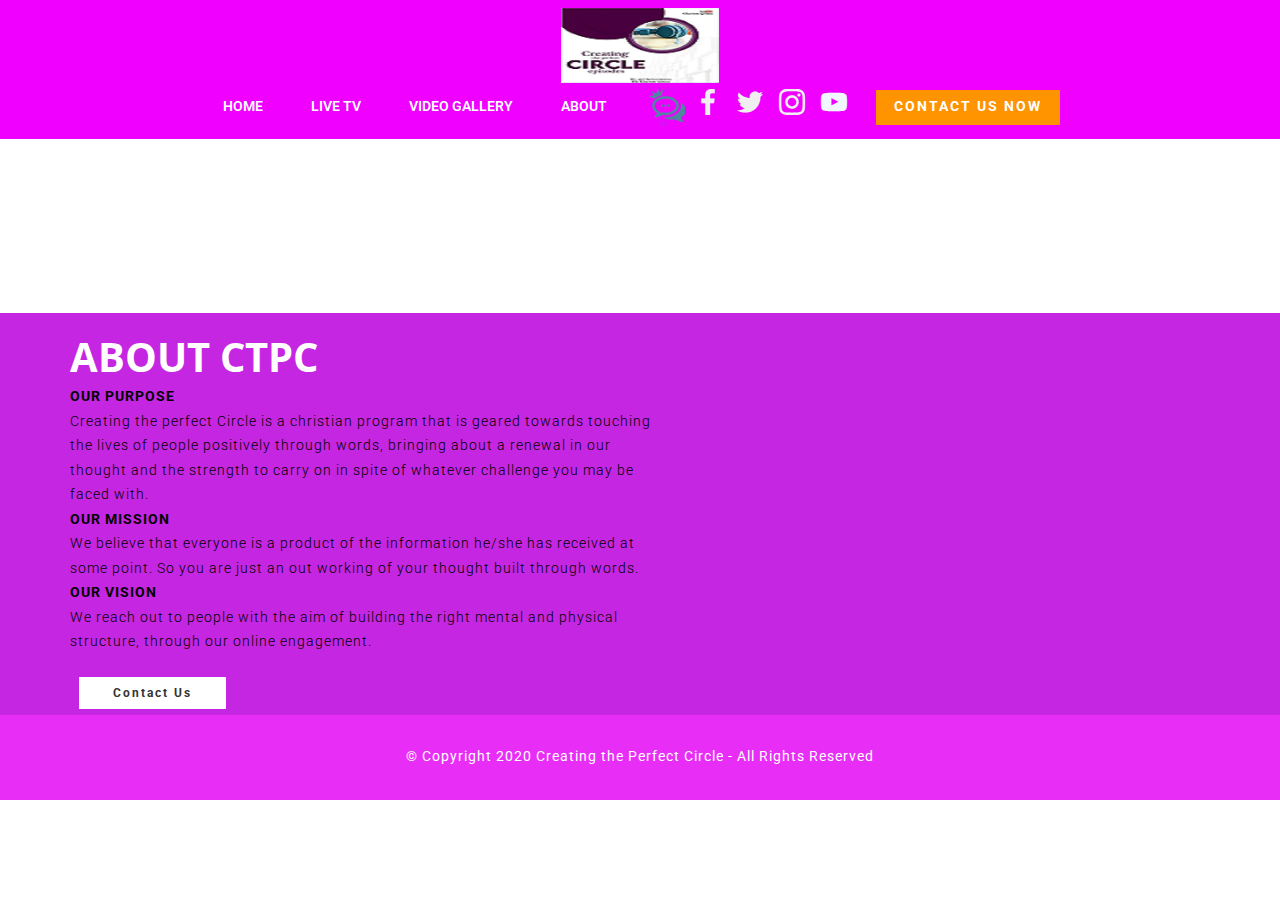
==== about.html @ 6244aa57 "neww" ====
<!DOCTYPE html>
<html  >
<head>
  
  <meta charset="UTF-8">
  <meta http-equiv="X-UA-Compatible" content="IE=edge">
  
  <meta name="viewport" content="width=device-width, initial-scale=1, minimum-scale=1">
  <link rel="shortcut icon" href="assets/images/logo.png" type="image/x-icon">
  <meta name="description" content="The Creating the Perfect Circle is an exceptional platform organized by Pastor Ijoma Clarion">
  
  <title>About | CTPC</title>
  <link rel="stylesheet" href="assets/web/assets/mobirise-icons/mobirise-icons.css">
  <link rel="stylesheet" href="assets/web/assets/mobirise-icons2/mobirise2.css">
  <link rel="stylesheet" href="assets/font-awesome/css/font-awesome.css">
  <link rel="stylesheet" href="assets/tether/tether.min.css">
  <link rel="stylesheet" href="assets/bootstrap/css/bootstrap.min.css">
  <link rel="stylesheet" href="assets/bootstrap/css/bootstrap-grid.min.css">
  <link rel="stylesheet" href="assets/bootstrap/css/bootstrap-reboot.min.css">
  <link rel="stylesheet" href="assets/dropdown/css/style.css">
  <link rel="stylesheet" href="assets/socicon/css/styles.css">
  <link rel="stylesheet" href="assets/theme/css/style.css">
  <link rel="preload" as="style" href="assets/mobirise/css/mbr-additional.css"><link rel="stylesheet" href="assets/mobirise/css/mbr-additional.css" type="text/css">
  
  
  


  

</head>
<body>

 <section class="menu cid-rO6SwI8Sq8" once="menu" id="extMenu5-0">
    


    <nav class="navbar navbar-dropdown navbar-expand-lg">
        <div class="navbar-brand">
            <span class="navbar-logo">
                <a href="index.html">
                    <img src="assets/images/logo.png" alt="" title="" style="height: 4.7rem;">
                </a>
            </span>
            
        </div>
        <button class="navbar-toggler" type="button" data-toggle="collapse" data-target="#navbarSupportedContent" aria-controls="navbarNavAltMarkup" aria-expanded="false" aria-label="Toggle navigation">
            <div class="hamburger">
                <span></span>
                <span></span>
                <span></span>
                <span></span>
            </div>
        </button>
        <div class="collapse navbar-collapse" id="navbarSupportedContent">
            <ul class="navbar-nav nav-dropdown" data-app-modern-menu="true"><li class="nav-item"><a class="nav-link link text-white display-7" href="index.html" aria-expanded="false">
                        HOME</a></li>
                <li class="nav-item">
                    <a class="nav-link link text-white display-7" href="live.html" aria-expanded="false">
                        LIVE TV</a></li>
                

                <li class="nav-item"><a class="nav-link link text-white display-7" href="gallery.html" aria-expanded="false">
                        VIDEO GALLERY</a></li>
                <li class="nav-item"><a class="nav-link link text-white display-7" href="about.html" aria-expanded="false">
                        ABOUT</a></li></ul>
            <div class="icons-menu">
                <a href="https://web.kingsch.at/users/clarionijoma1" target="_blank">
                    <img src="kcicon.png">
                </a>
                <a href="https://web.facebook.com/clarion.ijioma/" target="_blank">
                    <span class="p-2 mbr-iconfont socicon-facebook socicon" style="color: rgb(239, 239, 239); fill: rgb(239, 239, 239);"></span>
                </a>
                <a href="https://twitter.com/ClarionIjoma" target="_blank">
                    <span class="p-2 mbr-iconfont socicon-twitter socicon" style="color: rgb(239, 239, 239); fill: rgb(239, 239, 239);"></span>
                </a>
                <a href="https://www.instagram.com/clarionijoma/" target="_blank">
                    <span class="p-2 mbr-iconfont socicon-instagram socicon" style="color: rgb(239, 239, 239); fill: rgb(239, 239, 239);"></span>
                </a>
                <a href="https://www.youtube.com/channel/UC5Crg47AHY1QVUmoq564hzA" target="_blank">
                    <span class="p-2 mbr-iconfont socicon-youtube socicon" style="color: rgb(242, 246, 255); fill: rgb(242, 246, 255);"></span>
                </a>
                
            </div>
            <div class="navbar-buttons px-2 mbr-section-btn"><a class="btn btn-sm btn-success display-7" href="mailto:Creatingtheperfectcircle@gmail.com ">CONTACT US NOW</a></div>
        </div>
    </nav>
</section>
<div class="col-md-6 image-element">
                <div class="mbr-figure">
				<BR>
                 <iframe class="container" width="100%" height="100%" src="https://www.youtube.com/embed/7wnTTWb5hBw" frameborder="0" allow="accelerometer; autoplay; encrypted-media; gyroscope; picture-in-picture" allowfullscreen=""></iframe>
                </div>
            </div>
			
<section class="features4 cid-rvDMVbXWDl" id="features4-18">

    

    
    <div class="container">
			
        <div class="row main">
            
            <div class="col-md-6 text-element">
                <div class="text-content">
                    <strong><BR>
                    <h2 class="mbr-title pt-2 mbr-fonts-style align-left mbr-white display-2">
                       <B> ABOUT CTPC</B></h2>
                    <p class="mbr-text pt-3 mbr-light mbr-fonts-style align-left mbr-white display-7" style="color:black;">
                   <b>OUR PURPOSE</b><br>
Creating the perfect Circle is a christian program that is geared towards touching the lives of people positively through words, bringing about a renewal in our thought and the strength to carry on in spite of whatever challenge you may be faced with. 
<br>
<b>OUR MISSION</b> <br>
We believe that everyone is a product of the information he/she has received at some point. So you are just an out working of your thought built through words. 
<br>
<b>OUR VISION</b><br>
We reach out to people with the aim of building the right mental and physical structure, through our online engagement.</p>
                    <div class="mbr-section-btn pt-3 align-left"><a class="btn btn-md btn-white display-4" href="mailto:Creatingtheperfectcircle@gmail.com">Contact Us</a></div>
                </strong></div><strong>
            </strong></div><strong>
        </strong></div><strong>
    </strong></div><strong>          
</strong></section>


    

    
    



<section class="footer2 cid-rOdzHLKNJq mbr-reveal" once="footer" id="footer2-j">

    

    

    <div class="container">
        <div class="row justify-content-center mbr-white">
            <div class="col-12">
                <p class="mbr-text mb-0 mbr-fonts-style align-center display-7">
                    © Copyright 2020 Creating the Perfect Circle - All Rights Reserved
                </p>
            </div>
        </div>
    </div>
</section>



  <script src="assets/web/assets/jquery/jquery.min.js"></script>
  <script src="assets/bootstrap/js/bootstrap.min.js"></script>
 
  <!--Start of WHATSAPP Script-->
<script type="text/javascript">
    (function () {
        var options = {
            whatsapp: "+234 805 517 1926", // WhatsApp number
            call_to_action: "Message us", // Call to action
            position: "left", // Position may be 'right' or 'left'
        };
        var proto = document.location.protocol, host = "getbutton.io", url = proto + "//static." + host;
        var s = document.createElement('script'); s.type = 'text/javascript'; s.async = true; s.src = url + '/widget-send-button/js/init.js';
        s.onload = function () { WhWidgetSendButton.init(host, proto, options); };
        var x = document.getElementsByTagName('script')[0]; x.parentNode.insertBefore(s, x);
    })();
</script>
<!-- /GetButton.io widget -->
<!--End of WHATSAPP Script-->
</body>
</html>
---- assets/socicon/css/styles.css ----
@charset "UTF-8";

@font-face {
  font-family: "socicon";
  src:url("../fonts/socicon.eot");
  src:url("../fonts/socicon.eot#iefix") format("embedded-opentype"),
    url("../fonts/socicon.woff") format("woff"),
    url("../fonts/socicon.ttf") format("truetype"),
    url("../fonts/socicon.svg#socicon") format("svg");
  font-weight: normal;
  font-style: normal;

}

[data-icon]:before {
  font-family: "socicon" !important;
  content: attr(data-icon);
  font-style: normal !important;
  font-weight: normal !important;
  font-variant: normal !important;
  text-transform: none !important;
  speak: none;
  line-height: 1;
  -webkit-font-smoothing: antialiased;
  -moz-osx-font-smoothing: grayscale;
}

[class^="socicon-"]:before,
[class*=" socicon-"]:before {
  font-family: "socicon" !important;
  font-style: normal !important;
  font-weight: normal !important;
  font-variant: normal !important;
  text-transform: none !important;
  speak: none;
  line-height: 1;
  -webkit-font-smoothing: antialiased;
  -moz-osx-font-smoothing: grayscale;
}

.socicon-modelmayhem:before {
  content: "\e000";
}
.socicon-mixcloud:before {
  content: "\e001";
}
.socicon-drupal:before {
  content: "\e002";
}
.socicon-swarm:before {
  content: "\e003";
}
.socicon-istock:before {
  content: "\e004";
}
.socicon-yammer:before {
  content: "\e005";
}
.socicon-ello:before {
  content: "\e006";
}
.socicon-stackoverflow:before {
  content: "\e007";
}
.socicon-persona:before {
  content: "\e008";
}
.socicon-triplej:before {
  content: "\e009";
}
.socicon-houzz:before {
  content: "\e00a";
}
.socicon-rss:before {
  content: "\e00b";
}
.socicon-paypal:before {
  content: "\e00c";
}
.socicon-odnoklassniki:before {
  content: "\e00d";
}
.socicon-airbnb:before {
  content: "\e00e";
}
.socicon-periscope:before {
  content: "\e00f";
}
.socicon-outlook:before {
  content: "\e010";
}
.socicon-coderwall:before {
  content: "\e011";
}
.socicon-tripadvisor:before {
  content: "\e012";
}
.socicon-appnet:before {
  content: "\e013";
}
.socicon-goodreads:before {
  content: "\e014";
}
.socicon-tripit:before {
  content: "\e015";
}
.socicon-lanyrd:before {
  content: "\e016";
}
.socicon-slideshare:before {
  content: "\e017";
}
.socicon-buffer:before {
  content: "\e018";
}
.socicon-disqus:before {
  content: "\e019";
}
.socicon-vkontakte:before {
  content: "\e01a";
}
.socicon-whatsapp:before {
  content: "\e01b";
}
.socicon-patreon:before {
  content: "\e01c";
}
.socicon-storehouse:before {
  content: "\e01d";
}
.socicon-pocket:before {
  content: "\e01e";
}
.socicon-mail:before {
  content: "\e01f";
}
.socicon-blogger:before {
  content: "\e020";
}
.socicon-technorati:before {
  content: "\e021";
}
.socicon-reddit:before {
  content: "\e022";
}
.socicon-dribbble:before {
  content: "\e023";
}
.socicon-stumbleupon:before {
  content: "\e024";
}
.socicon-digg:before {
  content: "\e025";
}
.socicon-envato:before {
  content: "\e026";
}
.socicon-behance:before {
  content: "\e027";
}
.socicon-delicious:before {
  content: "\e028";
}
.socicon-deviantart:before {
  content: "\e029";
}
.socicon-forrst:before {
  content: "\e02a";
}
.socicon-play:before {
  content: "\e02b";
}
.socicon-zerply:before {
  content: "\e02c";
}
.socicon-wikipedia:before {
  content: "\e02d";
}
.socicon-apple:before {
  content: "\e02e";
}
.socicon-flattr:before {
  content: "\e02f";
}
.socicon-github:before {
  content: "\e030";
}
.socicon-renren:before {
  content: "\e031";
}
.socicon-friendfeed:before {
  content: "\e032";
}
.socicon-newsvine:before {
  content: "\e033";
}
.socicon-identica:before {
  content: "\e034";
}
.socicon-bebo:before {
  content: "\e035";
}
.socicon-zynga:before {
  content: "\e036";
}
.socicon-steam:before {
  content: "\e037";
}
.socicon-xbox:before {
  content: "\e038";
}
.socicon-windows:before {
  content: "\e039";
}
.socicon-qq:before {
  content: "\e03a";
}
.socicon-douban:before {
  content: "\e03b";
}
.socicon-meetup:before {
  content: "\e03c";
}
.socicon-playstation:before {
  content: "\e03d";
}
.socicon-android:before {
  content: "\e03e";
}
.socicon-snapchat:before {
  content: "\e03f";
}
.socicon-twitter:before {
  content: "\e040";
}
.socicon-facebook:before {
  content: "\e041";
}
.socicon-googleplus:before {
  content: "\e042";
}
.socicon-pinterest:before {
  content: "\e043";
}
.socicon-foursquare:before {
  content: "\e044";
}
.socicon-yahoo:before {
  content: "\e045";
}
.socicon-skype:before {
  content: "\e046";
}
.socicon-yelp:before {
  content: "\e047";
}
.socicon-feedburner:before {
  content: "\e048";
}
.socicon-linkedin:before {
  content: "\e049";
}
.socicon-viadeo:before {
  content: "\e04a";
}
.socicon-xing:before {
  content: "\e04b";
}
.socicon-myspace:before {
  content: "\e04c";
}
.socicon-soundcloud:before {
  content: "\e04d";
}
.socicon-spotify:before {
  content: "\e04e";
}
.socicon-grooveshark:before {
  content: "\e04f";
}
.socicon-lastfm:before {
  content: "\e050";
}
.socicon-youtube:before {
  content: "\e051";
}
.socicon-vimeo:before {
  content: "\e052";
}
.socicon-dailymotion:before {
  content: "\e053";
}
.socicon-vine:before {
  content: "\e054";
}
.socicon-flickr:before {
  content: "\e055";
}
.socicon-500px:before {
  content: "\e056";
}
.socicon-wordpress:before {
  content: "\e058";
}
.socicon-tumblr:before {
  content: "\e059";
}
.socicon-twitch:before {
  content: "\e05a";
}
.socicon-8tracks:before {
  content: "\e05b";
}
.socicon-amazon:before {
  content: "\e05c";
}
.socicon-icq:before {
  content: "\e05d";
}
.socicon-smugmug:before {
  content: "\e05e";
}
.socicon-ravelry:before {
  content: "\e05f";
}
.socicon-weibo:before {
  content: "\e060";
}
.socicon-baidu:before {
  content: "\e061";
}
.socicon-angellist:before {
  content: "\e062";
}
.socicon-ebay:before {
  content: "\e063";
}
.socicon-imdb:before {
  content: "\e064";
}
.socicon-stayfriends:before {
  content: "\e065";
}
.socicon-residentadvisor:before {
  content: "\e066";
}
.socicon-google:before {
  content: "\e067";
}
.socicon-yandex:before {
  content: "\e068";
}
.socicon-sharethis:before {
  content: "\e069";
}
.socicon-bandcamp:before {
  content: "\e06a";
}
.socicon-itunes:before {
  content: "\e06b";
}
.socicon-deezer:before {
  content: "\e06c";
}
.socicon-telegram:before {
  content: "\e06e";
}
.socicon-openid:before {
  content: "\e06f";
}
.socicon-amplement:before {
  content: "\e070";
}
.socicon-viber:before {
  content: "\e071";
}
.socicon-zomato:before {
  content: "\e072";
}
.socicon-draugiem:before {
  content: "\e074";
}
.socicon-endomodo:before {
  content: "\e075";
}
.socicon-filmweb:before {
  content: "\e076";
}
.socicon-stackexchange:before {
  content: "\e077";
}
.socicon-wykop:before {
  content: "\e078";
}
.socicon-teamspeak:before {
  content: "\e079";
}
.socicon-teamviewer:before {
  content: "\e07a";
}
.socicon-ventrilo:before {
  content: "\e07b";
}
.socicon-younow:before {
  content: "\e07c";
}
.socicon-raidcall:before {
  content: "\e07d";
}
.socicon-mumble:before {
  content: "\e07e";
}
.socicon-medium:before {
  content: "\e06d";
}
.socicon-bebee:before {
  content: "\e07f";
}
.socicon-hitbox:before {
  content: "\e080";
}
.socicon-reverbnation:before {
  content: "\e081";
}
.socicon-formulr:before {
  content: "\e082";
}
.socicon-instagram:before {
  content: "\e057";
}
.socicon-battlenet:before {
  content: "\e083";
}
.socicon-chrome:before {
  content: "\e084";
}
.socicon-discord:before {
  content: "\e086";
}
.socicon-issuu:before {
  content: "\e087";
}
.socicon-macos:before {
  content: "\e088";
}
.socicon-firefox:before {
  content: "\e089";
}
.socicon-opera:before {
  content: "\e08d";
}
.socicon-keybase:before {
  content: "\e090";
}
.socicon-alliance:before {
  content: "\e091";
}
.socicon-livejournal:before {
  content: "\e092";
}
.socicon-googlephotos:before {
  content: "\e093";
}
.socicon-horde:before {
  content: "\e094";
}
.socicon-etsy:before {
  content: "\e095";
}
.socicon-zapier:before {
  content: "\e096";
}
.socicon-google-scholar:before {
  content: "\e097";
}
.socicon-researchgate:before {
  content: "\e098";
}
.socicon-wechat:before {
  content: "\e099";
}
.socicon-strava:before {
  content: "\e09a";
}
.socicon-line:before {
  content: "\e09b";
}
.socicon-lyft:before {
  content: "\e09c";
}
.socicon-uber:before {
  content: "\e09d";
}
.socicon-songkick:before {
  content: "\e09e";
}
.socicon-viewbug:before {
  content: "\e09f";
}
.socicon-googlegroups:before {
  content: "\e0a0";
}
.socicon-quora:before {
  content: "\e073";
}
.socicon-diablo:before {
  content: "\e085";
}
.socicon-blizzard:before {
  content: "\e0a1";
}
.socicon-hearthstone:before {
  content: "\e08b";
}
.socicon-heroes:before {
  content: "\e08a";
}
.socicon-overwatch:before {
  content: "\e08c";
}
.socicon-warcraft:before {
  content: "\e08e";
}
.socicon-starcraft:before {
  content: "\e08f";
}
.socicon-beam:before {
  content: "\e0a2";
}
.socicon-curse:before {
  content: "\e0a3";
}
.socicon-player:before {
  content: "\e0a4";
}
.socicon-streamjar:before {
  content: "\e0a5";
}
.socicon-nintendo:before {
  content: "\e0a6";
}
.socicon-hellocoton:before {
  content: "\e0a7";
}
---- assets/theme/css/style.css ----
/*!
 * Mobirise v4 theme (https://mobirise.com/)
 * Copyright 2017 Mobirise
 */
section {
  background-color: #c526e2; }

body {
  font-style: normal;
  line-height: 1.5; }

section,
.container,
.container-fluid {
  position: relative;
  word-wrap: break-word;
  word-break: break-word; }

a.mbr-iconfont:hover {
  text-decoration: none; }

.article .lead p, .article .lead ul, .article .lead ol, .article .lead pre, .article .lead blockquote {
  margin-bottom: 0; }

a {
  font-style: normal;
  font-weight: 400;
  cursor: pointer; }
  a, a:hover {
    text-decoration: none; }

figure {
  margin-bottom: 0; }

body {
  color: #232323; }

h1, h2, h3, h4, h5, h6,
.h1, .h2, .h3, .h4, .h5, .h6,
.display-1, .display-2, .display-3, .display-4 {
  line-height: 1;
  word-break: break-word;
  word-wrap: break-word; }

b, strong {
  font-weight: bold; }

blockquote {
  padding: 10px 0 10px 20px;
  position: relative;
  border-left: 2px solid;
  border-color: #ff3366; }

input:-webkit-autofill, input:-webkit-autofill:hover, input:-webkit-autofill:focus, input:-webkit-autofill:active {
  transition-delay: 9999s;
  transition-property: background-color, color; }

textarea[type="hidden"] {
  display: none; }

body {
  position: relative; }

section {
  background-position: 50% 50%;
  background-repeat: no-repeat;
  background-size: cover; }
  section .mbr-background-video,
  section .mbr-background-video-preview {
    position: absolute;
    bottom: 0;
    left: 0;
    right: 0;
    top: 0; }

.hidden {
  visibility: hidden; }

.mbr-z-index20 {
  z-index: 20; }

/*! Base colors */
.mbr-white {
  color: #ffffff; }

.mbr-black {
  color: #000000; }

.mbr-bg-white {
  background-color: #ffffff; }

.mbr-bg-black {
  background-color: #000000; }

/*! Text-aligns */
.align-left {
  text-align: left; }

.align-center {
  text-align: center; }

.align-right {
  text-align: right; }

@media (max-width: 767px) {
  .align-left, .align-center, .align-right, .mbr-section-btn, .mbr-section-title {
    text-align: center; } }
/*! Font-weight  */
.mbr-light {
  font-weight: 300; }

.mbr-regular {
  font-weight: 400; }

.mbr-semibold {
  font-weight: 500; }

.mbr-bold {
  font-weight: 700; }

/*! Media  */
.media-size-item {
  -webkit-flex: 1 1 auto;
  -moz-flex: 1 1 auto;
  -ms-flex: 1 1 auto;
  -o-flex: 1 1 auto;
  flex: 1 1 auto; }

.media-content {
  -webkit-flex-basis: 100%;
  flex-basis: 100%; }

.media-container-row {
  display: -ms-flexbox;
  display: -webkit-flex;
  display: flex;
  -webkit-flex-direction: row;
  -ms-flex-direction: row;
  flex-direction: row;
  -webkit-flex-wrap: wrap;
  -ms-flex-wrap: wrap;
  flex-wrap: wrap;
  -webkit-justify-content: center;
  -ms-flex-pack: center;
  justify-content: center;
  -webkit-align-content: center;
  -ms-flex-line-pack: center;
  align-content: center;
  -webkit-align-items: start;
  -ms-flex-align: start;
  align-items: start; }
  .media-container-row .media-size-item {
    width: 400px; }

.media-container-column {
  display: -ms-flexbox;
  display: -webkit-flex;
  display: flex;
  -webkit-flex-direction: column;
  -ms-flex-direction: column;
  flex-direction: column;
  -webkit-flex-wrap: wrap;
  -ms-flex-wrap: wrap;
  flex-wrap: wrap;
  -webkit-justify-content: center;
  -ms-flex-pack: center;
  justify-content: center;
  -webkit-align-content: center;
  -ms-flex-line-pack: center;
  align-content: center;
  -webkit-align-items: stretch;
  -ms-flex-align: stretch;
  align-items: stretch; }
  .media-container-column > * {
    width: 100%; }

@media (min-width: 992px) {
  .media-container-row {
    -webkit-flex-wrap: nowrap;
    -ms-flex-wrap: nowrap;
    flex-wrap: nowrap; } }
figure {
  overflow: hidden; }

figure[mbr-media-size] {
  transition: width 0.1s; }

.mbr-figure img, .mbr-figure iframe {
  display: block;
  width: 100%; }

.card {
  background-color: transparent;
  border: none; }

.card-img {
  text-align: center;
  -webkit-flex-shrink: 0;
  flex-shrink: 0; }

.media {
  max-width: 100%;
  margin: 0 auto; }

.mbr-figure {
  -ms-flex-item-align: center;
  -ms-grid-row-align: center;
  -webkit-align-self: center;
  align-self: center; }

.media-container > div {
  max-width: 100%; }

.mbr-figure img, .card-img img {
  width: 100%; }

@media (max-width: 991px) {
  .media-size-item {
    width: auto !important; }

  .media {
    width: auto; }

  .mbr-figure {
    width: 100% !important;
height: 300px;	} }
/*! Buttons */
.mbr-section-btn {
  margin-left: -.25rem;
  margin-right: -.25rem;
  font-size: 0; }

nav .mbr-section-btn {
  margin-left: 0rem;
  margin-right: 0rem; }

/*! Btn icon margin */
.btn .mbr-iconfont, .btn.btn-sm .mbr-iconfont {
  cursor: pointer;
  margin-right: 0.5rem; }

.btn.btn-md .mbr-iconfont, .btn.btn-md .mbr-iconfont {
  margin-right: 0.8rem; }

.mbr-regular {
  font-weight: 400; }

.mbr-semibold {
  font-weight: 500; }

.mbr-bold {
  font-weight: 700; }

[type="submit"] {
  -webkit-appearance: none; }

/*! Full-screen */
.mbr-fullscreen .mbr-overlay {
  min-height: 100vh; }

.mbr-fullscreen {
  display: -webkit-flex;
  display: -moz-flex;
  display: -ms-flex;
  display: -o-flex;
  display: flex;
  -webkit-align-items: center;
  align-items: center;
  min-height: 100vh;
  padding-top: 3rem;
  padding-bottom: 3rem; }

/*! Map */
.map {
  height: 25rem;
  position: relative; }
  .map iframe {
    width: 100%;
    height: 100%; }

/* Form */
.form-asterisk {
  font-family: initial;
  position: absolute;
  top: -2px;
  font-weight: normal; }

/*! Scroll to top arrow */
.mbr-arrow-up {
  bottom: 25px;
  right: 90px;
  position: fixed;
  text-align: right;
  z-index: 5000;
  color: #ffffff;
  font-size: 32px;
  -webkit-transform: rotate(180deg);
  transform: rotate(180deg); }

.mbr-arrow-up a {
  background: rgba(0, 0, 0, 0.2);
  border-radius: 3px;
  color: #fff;
  display: inline-block;
  height: 60px;
  width: 60px;
  outline-style: none !important;
  position: relative;
  text-decoration: none;
  transition: all .3s ease-in-out;
  cursor: pointer;
  text-align: center; }
  .mbr-arrow-up a:hover {
    background-color: rgba(0, 0, 0, 0.4); }
  .mbr-arrow-up a i {
    line-height: 60px; }

.mbr-arrow-up-icon {
  display: block;
  color: #fff; }

.mbr-arrow-up-icon::before {
  content: "\203a";
  display: inline-block;
  font-family: serif;
  font-size: 32px;
  line-height: 1;
  font-style: normal;
  position: relative;
  top: 6px;
  left: -4px;
  -webkit-transform: rotate(-90deg);
  transform: rotate(-90deg); }

/*! Arrow Down */
.mbr-arrow {
  position: absolute;
  bottom: 45px;
  left: 50%;
  width: 60px;
  height: 60px;
  cursor: pointer;
  background-color: rgba(80, 80, 80, 0.5);
  border-radius: 50%;
  -webkit-transform: translateX(-50%);
  transform: translateX(-50%); }
  .mbr-arrow > a {
    display: inline-block;
    text-decoration: none;
    outline-style: none;
    -webkit-animation: arrowdown 1.7s ease-in-out infinite;
    animation: arrowdown 1.7s ease-in-out infinite; }
    .mbr-arrow > a > i {
      position: absolute;
      top: -2px;
      left: 15px;
      font-size: 2rem; }

@keyframes arrowdown {
  0% {
    -webkit-transform: translateY(0px);
    transform: translateY(0px); }
  50% {
    -webkit-transform: translateY(-5px);
    transform: translateY(-5px); }
  100% {
    -webkit-transform: translateY(0px);
    transform: translateY(0px); } }
@-webkit-keyframes arrowdown {
  0% {
    -webkit-transform: translateY(0px);
    transform: translateY(0px); }
  50% {
    -webkit-transform: translateY(-5px);
    transform: translateY(-5px); }
  100% {
    -webkit-transform: translateY(0px);
    transform: translateY(0px); } }
@media (max-width: 500px) {
  .mbr-arrow-up {
    left: 50%;
    right: auto;
    -webkit-transform: translateX(-50%) rotate(180deg);
    transform: translateX(-50%) rotate(180deg); } }
/*Gradients animation*/
@keyframes gradient-animation {
  from {
    background-position: 0% 100%;
    animation-timing-function: ease-in-out; }
  to {
    background-position: 100% 0%;
    animation-timing-function: ease-in-out; } }
@-webkit-keyframes gradient-animation {
  from {
    background-position: 0% 100%;
    animation-timing-function: ease-in-out; }
  to {
    background-position: 100% 0%;
    animation-timing-function: ease-in-out; } }
.bg-gradient {
  background-size: 200% 200%;
  -webkit-animation: gradient-animation 5s infinite alternate;
  animation: gradient-animation 5s infinite alternate; }

.menu .navbar-brand {
  display: -webkit-flex; }
  .menu .navbar-brand span {
    display: -webkit-flex;
    display: flex; }
  .menu .navbar-brand .navbar-caption-wrap {
    display: -webkit-flex; }
  .menu .navbar-brand .navbar-logo img {
    display: -webkit-flex; }
@media (max-width: 991px) {
  .menu .navbar-collapse {
    max-height: 93.5vh; }
    .menu .navbar-collapse.show {
      overflow: auto; } }
@media (max-width: 767px) {
  .menu .navbar-collapse {
    max-height: 60vh; } }
@media (min-width: 768px) and (max-width: 991px) {
  .menu .navbar-toggleable-sm .navbar-nav {
    display: -webkit-box;
    display: -webkit-flex;
    display: -ms-flexbox; } }
@media (min-width: 992px) {
  .menu .navbar-nav.nav-dropdown {
    display: -webkit-flex; }
  .menu .navbar-toggleable-sm .navbar-collapse {
    display: -webkit-flex !important; }
  .menu .collapsed .navbar-collapse {
    max-height: 93.5vh; }
    .menu .collapsed .navbar-collapse.show {
      overflow: auto; } }

.navbar {
  display: -webkit-flex;
  -webkit-flex-wrap: wrap;
  -webkit-align-items: center;
  -webkit-justify-content: space-between; }

.navbar-collapse {
  -webkit-flex-basis: 100%;
  -webkit-flex-grow: 1;
  -webkit-align-items: center; }

.nav-dropdown .link {
  padding: .667em 1.667em !important;
  margin: 0 !important; }

.row {
  display: -webkit-flex;
  -webkit-flex-wrap: wrap; }

.justify-content-center {
  -webkit-justify-content: center; }

.card {
  display: -webkit-flex;
  -webkit-flex-direction: column; }

.card-wrapper {
  -webkit-flex: 1;
  flex: 1; }

.carousel-control {
  display: -webkit-flex;
  -webkit-align-items: center;
  -webkit-justify-content: center; }

@media (max-width: 576px) {
  .col-xs-3 {
    -webkit-box-flex: 0;
    -ms-flex: 0 0 25%;
    flex: 0 0 25%;
    max-width: 25%;
    padding-left: 0;
    padding-right: 0; } }
.form-group:focus {
  outline: none; }

.jq-selectbox__select {
  padding: .5rem 1rem;
  position: absolute;
  top: 0;
  left: 0;
  display: flex;
  align-items: center;
  height: 100%;
  width: 100%; }

.jq-selectbox__dropdown {
  position: absolute;
  top: 100% !important;
  left: 0 !important;
  width: 100% !important; }

.jq-selectbox__trigger-arrow {
  transform: translateY(-50%); }

.jq-selectbox li {
  padding: .5rem 1rem; }

input[type="range"] {
  padding-left: 0 !important;
  padding-right: 0 !important; }

.modal-dialog, .modal-content {
  height: 100%; }

.modal-dialog .carousel-inner {
  height: calc(100vh - 1.75rem); }
  @media (max-width: 575px) {
    .modal-dialog .carousel-inner {
      height: calc(100vh - 1rem); } }

.carousel-item {
  text-align: center; }

.carousel-item img {
  margin: auto; }

.mbr-section-title {
  font-style: normal;
  line-height: 1.2; }

.mbr-section-subtitle {
  line-height: 1.3; }

.mbr-text {
  font-style: normal;
  line-height: 1.7; }

.btn {
  border-radius: 0;
  font-weight: 600;
  border-width: 2px;
  font-style: normal;
  letter-spacing: 2px;
  margin: .4rem .8rem;
  white-space: normal;
  -webkit-transition: all .3s ease-in-out;
  -moz-transition: all .3s ease-in-out;
  transition: all .3s ease-in-out;
  display: -webkit-inline-flex;
  display: inline-flex;
  -webkit-align-items: center;
  align-items: center;
  -webkit-justify-content: center;
  justify-content: center;
  word-break: break-word; }

.btn-sm {
  font-weight: 600;
  -webkit-transition: all .3s ease-in-out;
  -moz-transition: all .3s ease-in-out;
  transition: all .3s ease-in-out; }

.btn-md {
  font-weight: 600;
  margin: .4rem .8rem !important;
  -webkit-transition: all .3s ease-in-out;
  -moz-transition: all .3s ease-in-out;
  transition: all .3s ease-in-out; }

.btn-lg {
  font-weight: 600;
  margin: .4rem .8rem !important;
  -webkit-transition: all .3s ease-in-out;
  -moz-transition: all .3s ease-in-out;
  transition: all .3s ease-in-out; }

.btn-form {
  border-radius: 0; }
  .btn-form:hover {
    cursor: pointer; }

#scrollToTop a i:before {
  content: '';
  position: absolute;
  height: 40%;
  top: 25%;
  background: #fff;
  width: 2px;
  left: calc(50% - 1px); }
#scrollToTop a i:after {
  content: '';
  position: absolute;
  display: block;
  border-top: 2px solid #fff;
  border-right: 2px solid #fff;
  width: 40%;
  height: 40%;
  left: 30%;
  bottom: 30%;
  -webkit-transform: rotate(135deg);
  transform: rotate(135deg); }

/* Others*/
.note-check a[data-value=Rubik] {
  font-style: normal; }

.mbr-arrow a {
  color: #ffffff; }

@media (max-width: 767px) {
  .mbr-arrow {
    display: none; } }
.form-control-label {
  position: relative;
  cursor: pointer;
  margin-bottom: .357em;
  padding: 0; }

.alert {
  color: #ffffff;
  border-radius: 0;
  border: 0;
  font-size: .875rem;
  line-height: 1.5;
  margin-bottom: 1.875rem;
  padding: 1.25rem;
  position: relative; }
  .alert.alert-form::after {
    background-color: inherit;
    bottom: -7px;
    content: "";
    display: block;
    height: 14px;
    left: 50%;
    margin-left: -7px;
    position: absolute;
    -webkit-transform: rotate(45deg);
    transform: rotate(45deg);
    width: 14px; }

.form-control {
  background-color: #f5f5f5;
  box-shadow: none;
  color: #565656;
  line-height: 1.43;
  min-height: 3.5em;
  padding: .5rem 1rem; }
  .form-control, .form-control:focus {
    border: 1px solid #e8e8e8; }
  .form-active .form-control:invalid {
    border-color: red; }

.mbr-overlay {
  background-color: #000;
  bottom: 0;
  left: 0;
  opacity: .5;
  position: absolute;
  right: 0;
  top: 0;
  z-index: 0; }

blockquote {
  font-style: italic;
  padding: 10px 0 10px 20px;
  font-size: 1.09rem;
  position: relative;
  border-width: 3px; }

ul, ol, pre, blockquote {
  margin-bottom: 2.3125rem; }

pre {
  background: #f4f4f4;
  padding: 10px 24px;
  white-space: pre-wrap; }

.inactive {
  -webkit-user-select: none;
  -moz-user-select: none;
  -ms-user-select: none;
  user-select: none;
  pointer-events: none;
  -webkit-user-drag: none;
  user-drag: none; }

.mbr-section__comments .row {
  -webkit-justify-content: center;
  justify-content: center; }

.carousel-item.active,
.carousel-item-next,
.carousel-item-prev {
  display: -webkit-box;
  display: -webkit-flex;
  display: -ms-flexbox;
  display: flex; }

.note-air-layout .dropup .dropdown-menu, .note-air-layout .navbar-fixed-bottom .dropdown .dropdown-menu {
  bottom: initial !important; }

html, body {
  height: auto;
  min-height: 100vh; }

.dropup .dropdown-toggle::after {
  display: none; }

.mbr-section-title {
  letter-spacing: 1px;
  margin: 0; }

.mbr-section-subtitle {
  letter-spacing: 2px;
  margin: 0; }

.mbr-section-btn .btn {
  font-weight: 700; }
.mbr-section-btn .btn-sm {
  padding: .3rem 1rem !important; }
.mbr-section-btn .btn-md {
  padding: .5rem 2rem !important; }
.mbr-section-btn .btn-lg {
  padding: 1rem 2.2rem !important; }

.mbr-text {
  letter-spacing: 1px; }

.mbr-lighter {
  font-weight: 100 !important; }

body {
  color: #333333; }

/*# sourceMappingURL=style.css.map */
---- assets/mobirise/css/mbr-additional.css ----
@import url(https://fonts.googleapis.com/css?family=Open+Sans:300,300i,400,400i,600,600i,700,700i,800,800i&display=swap);
@import url(https://fonts.googleapis.com/css?family=Roboto:100,100i,300,300i,400,400i,500,500i,700,700i,900,900i&display=swap);





body {
  font-family: Roboto;
}
.display-1 {
  font-family: 'Open Sans', sans-serif;
  font-size: 4.5rem;
}
.display-1 > .mbr-iconfont {
  font-size: 7.2rem;
}
.display-2 {
  font-family: 'Open Sans', sans-serif;
  font-size: 2.5rem;
}
.display-2 > .mbr-iconfont {
  font-size: 4rem;
}
.display-4 {
  font-family: 'Roboto', sans-serif;
  font-size: 0.75rem;
}
.display-4 > .mbr-iconfont {
  font-size: 1.2rem;
}
.display-5 {
  font-family: 'Open Sans', sans-serif;
  font-size: 1.3rem;
}
.display-5 > .mbr-iconfont {
  font-size: 2.08rem;
}
.display-7 {
  font-family: 'Roboto', sans-serif;
  font-size: 0.9rem;
}
.display-7 > .mbr-iconfont {
  font-size: 1.44rem;
}
/* ---- Fluid typography for mobile devices ---- */
/* 1.4 - font scale ratio ( bootstrap == 1.42857 ) */
/* 100vw - current viewport width */
/* (48 - 20)  48 == 48rem == 768px, 20 == 20rem == 320px(minimal supported viewport) */
/* 0.65 - min scale variable, may vary */
@media (max-width: 768px) {
  .display-1 {
    font-size: 3.6rem;
    font-size: calc( 2.225rem + (4.5 - 2.225) * ((100vw - 20rem) / (48 - 20)));
    line-height: calc( 1.4 * (2.225rem + (4.5 - 2.225) * ((100vw - 20rem) / (48 - 20))));
  }
  .display-2 {
    font-size: 2rem;
    font-size: calc( 1.525rem + (2.5 - 1.525) * ((100vw - 20rem) / (48 - 20)));
    line-height: calc( 1.4 * (1.525rem + (2.5 - 1.525) * ((100vw - 20rem) / (48 - 20))));
  }
  .display-5 {
    font-size: 1.04rem;
    font-size: calc( 1.105rem + (1.3 - 1.105) * ((100vw - 20rem) / (48 - 20)));
    line-height: calc( 1.4 * (1.105rem + (1.3 - 1.105) * ((100vw - 20rem) / (48 - 20))));
  }
}
/* Buttons */
.btn {
  padding: 10px 15px;
  border-radius: 0px;
}
.btn-sm {
  padding: 5px 10px;
  border-radius: 0px;
}
.btn-md {
  padding: 10px 15px;
  border-radius: 0px;
}
.btn-lg {
  padding: 10px 15px;
  border-radius: 0px;
}
.bg-primary {
  background-color: #c19b76 !important;
}
.bg-success {
  background-color: #ff9300 !important;
}
.bg-info {
  background-color: #709faf !important;
}
.bg-warning {
  background-color: #b7b6b6 !important;
}
.bg-danger {
  background-color: #e26c5a !important;
}
.btn-primary,
.btn-primary:active,
.btn-primary.active {
  background-color: #c19b76 !important;
  border-color: #c19b76 !important;
  color: #ffffff !important;
}
.btn-primary:hover,
.btn-primary:focus,
.btn-primary.focus {
  color: #ffffff !important;
  background-color: #a17549 !important;
  border-color: #a17549 !important;
}
.btn-primary.disabled,
.btn-primary:disabled {
  color: #ffffff !important;
  background-color: #a17549 !important;
  border-color: #a17549 !important;
}
.btn-secondary,
.btn-secondary:active,
.btn-secondary.active {
  background-color: #333333 !important;
  border-color: #333333 !important;
  color: #ffffff !important;
}
.btn-secondary:hover,
.btn-secondary:focus,
.btn-secondary.focus {
  color: #ffffff !important;
  background-color: #0d0d0d !important;
  border-color: #0d0d0d !important;
}
.btn-secondary.disabled,
.btn-secondary:disabled {
  color: #ffffff !important;
  background-color: #0d0d0d !important;
  border-color: #0d0d0d !important;
}
.btn-info,
.btn-info:active,
.btn-info.active {
  background-color: #709faf !important;
  border-color: #709faf !important;
  color: #ffffff !important;
}
.btn-info:hover,
.btn-info:focus,
.btn-info.focus {
  color: #ffffff !important;
  background-color: #4c7887 !important;
  border-color: #4c7887 !important;
}
.btn-info.disabled,
.btn-info:disabled {
  color: #ffffff !important;
  background-color: #4c7887 !important;
  border-color: #4c7887 !important;
}
.btn-success,
.btn-success:active,
.btn-success.active {
  background-color: #ff9300 !important;
  border-color: #ff9300 !important;
  color: #ffffff !important;
}
.btn-success:hover,
.btn-success:focus,
.btn-success.focus {
  color: #ffffff !important;
  background-color: #b36700 !important;
  border-color: #b36700 !important;
}
.btn-success.disabled,
.btn-success:disabled {
  color: #ffffff !important;
  background-color: #b36700 !important;
  border-color: #b36700 !important;
}
.btn-warning,
.btn-warning:active,
.btn-warning.active {
  background-color: #b7b6b6 !important;
  border-color: #b7b6b6 !important;
  color: #ffffff !important;
}
.btn-warning:hover,
.btn-warning:focus,
.btn-warning.focus {
  color: #ffffff !important;
  background-color: #918f8f !important;
  border-color: #918f8f !important;
}
.btn-warning.disabled,
.btn-warning:disabled {
  color: #ffffff !important;
  background-color: #918f8f !important;
  border-color: #918f8f !important;
}
.btn-danger,
.btn-danger:active,
.btn-danger.active {
  background-color: #e26c5a !important;
  border-color: #e26c5a !important;
  color: #ffffff !important;
}
.btn-danger:hover,
.btn-danger:focus,
.btn-danger.focus {
  color: #ffffff !important;
  background-color: #cc3a24 !important;
  border-color: #cc3a24 !important;
}
.btn-danger.disabled,
.btn-danger:disabled {
  color: #ffffff !important;
  background-color: #cc3a24 !important;
  border-color: #cc3a24 !important;
}
.btn-white {
  color: #333333 !important;
}
.btn-white,
.btn-white:active,
.btn-white.active {
  background-color: #ffffff;
  border-color: #ffffff;
  color: #808080;
}
.btn-white:hover,
.btn-white:focus,
.btn-white.focus {
  color: #808080;
  background-color: #d9d9d9;
  border-color: #d9d9d9;
}
.btn-white.disabled,
.btn-white:disabled {
  color: #808080 !important;
  background-color: #d9d9d9 !important;
  border-color: #d9d9d9 !important;
}
.btn-black,
.btn-black:active,
.btn-black.active {
  background-color: #000000;
  border-color: #000000;
  color: #ffffff;
}
.btn-black:hover,
.btn-black:focus,
.btn-black.focus {
  color: #ffffff;
  background-color: #000000;
  border-color: #000000;
}
.btn-black.disabled,
.btn-black:disabled {
  color: #ffffff !important;
  background-color: #000000 !important;
  border-color: #000000 !important;
}
.btn-primary-outline,
.btn-primary-outline:active,
.btn-primary-outline.active {
  background: none !important;
  border-color: #906841 !important;
  color: #906841 !important;
}
.btn-primary-outline:hover,
.btn-primary-outline:focus,
.btn-primary-outline.focus {
  color: #ffffff !important;
  background-color: #c19b76 !important;
  border-color: #c19b76 !important;
}
.btn-primary-outline.disabled,
.btn-primary-outline:disabled {
  color: #ffffff !important;
  background-color: #c19b76 !important;
  border-color: #c19b76 !important;
}
.btn-secondary-outline,
.btn-secondary-outline:active,
.btn-secondary-outline.active {
  background: none !important;
  border-color: #000000 !important;
  color: #000000 !important;
}
.btn-secondary-outline:hover,
.btn-secondary-outline:focus,
.btn-secondary-outline.focus {
  color: #ffffff !important;
  background-color: #333333 !important;
  border-color: #333333 !important;
}
.btn-secondary-outline.disabled,
.btn-secondary-outline:disabled {
  color: #ffffff !important;
  background-color: #333333 !important;
  border-color: #333333 !important;
}
.btn-info-outline,
.btn-info-outline:active,
.btn-info-outline.active {
  background: none !important;
  border-color: #426977 !important;
  color: #426977 !important;
}
.btn-info-outline:hover,
.btn-info-outline:focus,
.btn-info-outline.focus {
  color: #ffffff !important;
  background-color: #709faf !important;
  border-color: #709faf !important;
}
.btn-info-outline.disabled,
.btn-info-outline:disabled {
  color: #ffffff !important;
  background-color: #709faf !important;
  border-color: #709faf !important;
}
.btn-success-outline,
.btn-success-outline:active,
.btn-success-outline.active {
  background: none !important;
  border-color: #995800 !important;
  color: #995800 !important;
}
.btn-success-outline:hover,
.btn-success-outline:focus,
.btn-success-outline.focus {
  color: #ffffff !important;
  background-color: #ff9300 !important;
  border-color: #ff9300 !important;
}
.btn-success-outline.disabled,
.btn-success-outline:disabled {
  color: #ffffff !important;
  background-color: #ff9300 !important;
  border-color: #ff9300 !important;
}
.btn-warning-outline,
.btn-warning-outline:active,
.btn-warning-outline.active {
  background: none !important;
  border-color: #848383 !important;
  color: #848383 !important;
}
.btn-warning-outline:hover,
.btn-warning-outline:focus,
.btn-warning-outline.focus {
  color: #ffffff !important;
  background-color: #b7b6b6 !important;
  border-color: #b7b6b6 !important;
}
.btn-warning-outline.disabled,
.btn-warning-outline:disabled {
  color: #ffffff !important;
  background-color: #b7b6b6 !important;
  border-color: #b7b6b6 !important;
}
.btn-danger-outline,
.btn-danger-outline:active,
.btn-danger-outline.active {
  background: none !important;
  border-color: #b63420 !important;
  color: #b63420 !important;
}
.btn-danger-outline:hover,
.btn-danger-outline:focus,
.btn-danger-outline.focus {
  color: #ffffff !important;
  background-color: #e26c5a !important;
  border-color: #e26c5a !important;
}
.btn-danger-outline.disabled,
.btn-danger-outline:disabled {
  color: #ffffff !important;
  background-color: #e26c5a !important;
  border-color: #e26c5a !important;
}
.btn-black-outline,
.btn-black-outline:active,
.btn-black-outline.active {
  background: none !important;
  border-color: #000000 !important;
  color: #000000 !important;
}
.btn-black-outline:hover,
.btn-black-outline:focus,
.btn-black-outline.focus {
  color: #ffffff !important;
  background-color: #000000 !important;
  border-color: #000000 !important;
}
.btn-black-outline.disabled,
.btn-black-outline:disabled {
  color: #ffffff !important;
  background-color: #000000 !important;
  border-color: #000000 !important;
}
.btn-white-outline,
.btn-white-outline:active,
.btn-white-outline.active {
  background: none;
  border-color: #ffffff;
  color: #ffffff;
}
.btn-white-outline:hover,
.btn-white-outline:focus,
.btn-white-outline.focus {
  color: #333333;
  background-color: #ffffff;
  border-color: #ffffff;
}
.text-primary {
  color: #c19b76 !important;
}
.text-secondary {
  color: #333333 !important;
}
.text-success {
  color: #ff9300 !important;
}
.text-info {
  color: #709faf !important;
}
.text-warning {
  color: #b7b6b6 !important;
}
.text-danger {
  color: #e26c5a !important;
}
.text-white {
  color: #ffffff !important;
}
.text-black {
  color: #000000 !important;
}
a.text-primary:hover,
a.text-primary:focus {
  color: #906841 !important;
}
a.text-secondary:hover,
a.text-secondary:focus {
  color: #000000 !important;
}
a.text-success:hover,
a.text-success:focus {
  color: #995800 !important;
}
a.text-info:hover,
a.text-info:focus {
  color: #426977 !important;
}
a.text-warning:hover,
a.text-warning:focus {
  color: #848383 !important;
}
a.text-danger:hover,
a.text-danger:focus {
  color: #b63420 !important;
}
a.text-white:hover,
a.text-white:focus {
  color: #b3b3b3 !important;
}
a.text-black:hover,
a.text-black:focus {
  color: #4d4d4d !important;
}
.alert-success {
  background-color: #70c770;
}
.alert-info {
  background-color: #709faf;
}
.alert-warning {
  background-color: #b7b6b6;
}
.alert-danger {
  background-color: #e26c5a;
}
.mbr-section-btn a.btn:not(.btn-form):hover,
.mbr-section-btn a.btn:not(.btn-form):focus {
  box-shadow: none !important;
}
.mbr-gallery-filter li.active .btn {
  background-color: #c19b76;
  border-color: #c19b76;
  color: #ffffff;
}
.mbr-gallery-filter li.active .btn:focus {
  box-shadow: none;
}
a,
a:hover {
  color: #c19b76;
}
.mbr-plan-header.bg-primary .mbr-plan-subtitle,
.mbr-plan-header.bg-primary .mbr-plan-price-desc {
  color: #e9dbce;
}
.mbr-plan-header.bg-success .mbr-plan-subtitle,
.mbr-plan-header.bg-success .mbr-plan-price-desc {
  color: #ffe9cc;
}
.mbr-plan-header.bg-info .mbr-plan-subtitle,
.mbr-plan-header.bg-info .mbr-plan-price-desc {
  color: #c2d6dd;
}
.mbr-plan-header.bg-warning .mbr-plan-subtitle,
.mbr-plan-header.bg-warning .mbr-plan-price-desc {
  color: #f6f6f6;
}
.mbr-plan-header.bg-danger .mbr-plan-subtitle,
.mbr-plan-header.bg-danger .mbr-plan-price-desc {
  color: #ffffff;
}
/* Scroll to top button*/
.scrollToTop_wraper {
  display: none;
}
.form-control {
  font-family: 'Roboto', sans-serif;
  font-size: 0.9rem;
}
.form-control > .mbr-iconfont {
  font-size: 1.44rem;
}
blockquote {
  border-color: #c19b76;
}
/* Forms */
.mbr-form .btn {
  margin: .4rem 0;
}
@media (max-width: 767px) {
  .btn {
    font-size: .75rem !important;
  }
  .btn .mbr-iconfont {
    font-size: 1rem !important;
  }
}
/* Footer */
.mbr-footer-content li::before,
.mbr-footer .mbr-contacts li::before {
  background: #c19b76;
}
.mbr-footer-content li a:hover,
.mbr-footer .mbr-contacts li a:hover {
  color: #c19b76;
}
.up-z-index {
  z-index: 1000 !important;
}
.jq-selectbox li:hover,
.jq-selectbox li.selected {
  background-color: #c19b76;
  color: #ffffff;
}
.jq-selectbox .jq-selectbox__trigger-arrow,
.jq-number__spin.minus:after,
.jq-number__spin.plus:after {
  transition: 0.4s;
  border-top-color: currentColor;
  border-bottom-color: currentColor;
}
.jq-selectbox:hover .jq-selectbox__trigger-arrow,
.jq-number__spin.minus:hover:after,
.jq-number__spin.plus:hover:after {
  border-top-color: #c19b76;
  border-bottom-color: #c19b76;
}
.xdsoft_datetimepicker .xdsoft_calendar td.xdsoft_default,
.xdsoft_datetimepicker .xdsoft_calendar td.xdsoft_current,
.xdsoft_datetimepicker .xdsoft_timepicker .xdsoft_time_box > div > div.xdsoft_current {
  color: #000000 !important;
  background-color: #c19b76 !important;
  box-shadow: none !important;
}
.xdsoft_datetimepicker .xdsoft_calendar td:hover,
.xdsoft_datetimepicker .xdsoft_timepicker .xdsoft_time_box > div > div:hover {
  color: #ffffff !important;
  background: #333333 !important;
  box-shadow: none !important;
}
.lazy-bg {
  background-image: none !important;
}
.lazy-placeholder:not(section),
.lazy-none {
  display: block;
  position: relative;
  padding-bottom: 56.25%;
}
iframe.lazy-placeholder,
.lazy-placeholder:after {
  content: '';
  position: absolute;
  width: 200px;
  height: 200px;
  background: transparent no-repeat center;
  background-size: contain;
  top: 50%;
  left: 50%;
  transform: translateX(-50%) translateY(-50%);
  background-image: url("data:image/svg+xml;charset=UTF-8,%3csvg width='32' height='32' viewBox='0 0 64 64' xmlns='http://www.w3.org/2000/svg' stroke='%23c19b76' %3e%3cg fill='none' fill-rule='evenodd'%3e%3cg transform='translate(16 16)' stroke-width='2'%3e%3ccircle stroke-opacity='.5' cx='16' cy='16' r='16'/%3e%3cpath d='M32 16c0-9.94-8.06-16-16-16'%3e%3canimateTransform attributeName='transform' type='rotate' from='0 16 16' to='360 16 16' dur='1s' repeatCount='indefinite'/%3e%3c/path%3e%3c/g%3e%3c/g%3e%3c/svg%3e");
}
section.lazy-placeholder:after {
  opacity: 0.5;
}
.cid-rOjaKuWKdD .navbar-dropdown {
  position: relative!important;
  top: 0;
  left: 0;
  padding: .5rem 1rem;
}
.cid-rOjaKuWKdD .collapsed {
  flex-direction: row!important;
}
.cid-rOjaKuWKdD .collapsed .dropdown-menu .dropdown-item:before {
  display: none;
}
.cid-rOjaKuWKdD .collapsed .dropdown .dropdown-menu .dropdown-item {
  padding: 0.235em 1.5em 0.235em 1.5em !important;
  transition: none;
  margin: 0 !important;
}
.cid-rOjaKuWKdD .navbar {
  display: flex;
  flex-direction: column;
  min-height: 60px;
  transition: all .3s;
  background: #e72edf;
}
.cid-rOjaKuWKdD .navbar.opened {
  transition: all .3s;
  background: #1c002e !important;
}
.cid-rOjaKuWKdD .navbar .dropdown-item {
  padding: .235rem 1.5rem;
}
.cid-rOjaKuWKdD .navbar .navbar-collapse {
  -webkit-justify-content: flex-end;
  justify-content: flex-end;
  z-index: 1;
}
.cid-rOjaKuWKdD .navbar.collapsed .nav-item .nav-link::before {
  display: none;
}
.cid-rOjaKuWKdD .navbar.collapsed.opened .dropdown-menu {
  top: 0;
}
.cid-rOjaKuWKdD .navbar.collapsed .dropdown-menu {
  background: transparent !important;
}
.cid-rOjaKuWKdD .navbar.collapsed .dropdown-menu .dropdown-submenu {
  left: 0 !important;
}
.cid-rOjaKuWKdD .navbar.collapsed .dropdown-menu .dropdown-item:after {
  right: auto;
}
.cid-rOjaKuWKdD .navbar.collapsed .dropdown-menu .dropdown-toggle[data-toggle="dropdown-submenu"]:after {
  margin-left: .25rem;
  border-top: 0.35em solid;
  border-right: 0.35em solid transparent;
  border-left: 0.35em solid transparent;
  border-bottom: 0;
  top: 55%;
}
.cid-rOjaKuWKdD .navbar.collapsed ul.navbar-nav li {
  margin: auto;
}
.cid-rOjaKuWKdD .navbar.collapsed .dropdown-menu .dropdown-item {
  padding: .25rem 1.5rem;
  text-align: center;
}
.cid-rOjaKuWKdD .navbar.collapsed .icons-menu {
  padding-left: 0;
  padding-top: .5rem;
  padding-bottom: .5rem;
}
@media (max-width: 991px) {
  .cid-rOjaKuWKdD .navbar .nav-item .nav-link::before {
    display: none;
  }
  .cid-rOjaKuWKdD .navbar.opened .dropdown-menu {
    top: 0;
  }
  .cid-rOjaKuWKdD .navbar .dropdown-menu {
    background: transparent !important;
  }
  .cid-rOjaKuWKdD .navbar .dropdown-menu .dropdown-submenu {
    left: 0 !important;
  }
  .cid-rOjaKuWKdD .navbar .dropdown-menu .dropdown-item:after {
    right: auto;
  }
  .cid-rOjaKuWKdD .navbar .dropdown-menu .dropdown-toggle[data-toggle="dropdown-submenu"]:after {
    margin-left: .25rem;
    border-top: 0.35em solid;
    border-right: 0.35em solid transparent;
    border-left: 0.35em solid transparent;
    border-bottom: 0;
    top: 55%;
  }
  .cid-rOjaKuWKdD .navbar .navbar-logo img {
    height: 3.8rem !important;
  }
  .cid-rOjaKuWKdD .navbar ul.navbar-nav li {
    margin: auto;
  }
  .cid-rOjaKuWKdD .navbar .dropdown-menu .dropdown-item {
    padding: .25rem 1.5rem !important;
    text-align: center;
  }
  .cid-rOjaKuWKdD .navbar .navbar-brand {
    -webkit-flex-shrink: initial;
    flex-shrink: initial;
    -webkit-flex-basis: auto;
    flex-basis: auto;
    word-break: break-word;
  }
  .cid-rOjaKuWKdD .navbar .navbar-toggler {
    -webkit-flex-basis: auto;
    flex-basis: auto;
  }
  .cid-rOjaKuWKdD .navbar .icons-menu {
    padding-left: 0;
    padding-top: .5rem;
    padding-bottom: .5rem;
  }
}
.cid-rOjaKuWKdD .navbar.navbar-short {
  background: #1c002e !important;
  min-height: 60px;
}
.cid-rOjaKuWKdD .navbar.navbar-short .navbar-logo img {
  height: 3rem !important;
}
.cid-rOjaKuWKdD .navbar.navbar-short .navbar-brand {
  padding: 0;
}
.cid-rOjaKuWKdD .dropdown-item:before {
  content: '';
  position: absolute;
  left: 16px;
  top: 52%;
  width: 6px;
  height: 6px;
  border-radius: 50%;
  opacity: 0;
  background-color: #333333;
  transform: translateY(-50%);
  transition: all 0.3s;
}
.cid-rOjaKuWKdD .dropdown-item:hover:before {
  opacity: 1!important;
}
.cid-rOjaKuWKdD .nav-item:focus,
.cid-rOjaKuWKdD .nav-link:focus {
  outline: none;
}
.cid-rOjaKuWKdD .text-white:hover,
.cid-rOjaKuWKdD .text-white:active,
.cid-rOjaKuWKdD .text-white:focus {
  color: white!important;
}
.cid-rOjaKuWKdD .dropdown-item {
  font-weight: 400!important;
  color: black!important;
}
.cid-rOjaKuWKdD .dropdown-item:hover {
  color: black!important;
}
.cid-rOjaKuWKdD .dropdown-menu {
  background-color: white!important;
}
.cid-rOjaKuWKdD .navbar .dropdown.open > .dropdown-menu {
  border-radius: 10px;
  box-shadow: 0 10px 55px 5px rgba(77, 77, 77, 0.35);
  display: block;
}
.cid-rOjaKuWKdD .nav-link:before {
  content: '';
  position: absolute;
  left: 10px;
  top: 50%;
  width: 6px;
  height: 6px;
  border-radius: 50%;
  opacity: 0;
  background-color: #333333;
  transform: translateY(-50%);
  transition: all 0.3s;
}
.cid-rOjaKuWKdD .nav-item:hover .nav-link:before {
  opacity: 1!important;
}
@media (max-width: 992px) {
  .cid-rOjaKuWKdD .navbar {
    flex-direction: row;
  }
}
@media (min-width: 992px) {
  .cid-rOjaKuWKdD .nav-item {
    position: relative;
  }
}
.cid-rOjaKuWKdD .dropdown .dropdown-menu .dropdown-item {
  width: auto;
  -webkit-transition: all 0.25s ease-in-out;
  -moz-transition: all 0.25s ease-in-out;
  transition: all 0.25s ease-in-out;
}
.cid-rOjaKuWKdD .dropdown .dropdown-menu .dropdown-item::after {
  right: 0.5rem;
}
.cid-rOjaKuWKdD .dropdown .dropdown-menu .dropdown-item:hover {
  padding-left: 2rem;
}
.cid-rOjaKuWKdD .dropdown .dropdown-menu .dropdown-item .mbr-iconfont {
  margin-left: -1.8rem;
  padding-right: 1rem;
  font-size: inherit;
}
.cid-rOjaKuWKdD .dropdown .dropdown-menu .dropdown-item .mbr-iconfont:before {
  display: inline-block;
  -webkit-transform: scale(1, 1);
  transform: scale(1, 1);
  -webkit-transition: all 0.25s ease-in-out;
  -moz-transition: all 0.25s ease-in-out;
  transition: all 0.25s ease-in-out;
}
.cid-rOjaKuWKdD .navbar-caption {
  font-weight: 600!important;
}
.cid-rOjaKuWKdD .navbar-brand {
  -webkit-flex-shrink: 0;
  flex-shrink: 0;
  -webkit-align-items: center;
  align-items: center;
  margin-right: 0;
  padding: 0;
  transition: all .3s;
  word-break: break-word;
  z-index: 1;
}
.cid-rOjaKuWKdD .navbar-brand .navbar-caption {
  line-height: inherit !important;
}
.cid-rOjaKuWKdD .navbar-brand .navbar-logo a {
  outline: none;
}
.cid-rOjaKuWKdD .dropdown-item.active,
.cid-rOjaKuWKdD .dropdown-item:active {
  background-color: transparent;
}
.cid-rOjaKuWKdD .navbar-expand-lg .navbar-nav .nav-link {
  padding: 0;
}
.cid-rOjaKuWKdD .nav-dropdown .link.dropdown-toggle {
  margin-right: 1.667em;
}
.cid-rOjaKuWKdD .nav-dropdown .link.dropdown-toggle[aria-expanded="true"] {
  margin-right: 0;
  padding: 0.667em 1.667em;
}
.cid-rOjaKuWKdD .navbar.navbar-expand-lg .dropdown .dropdown-menu {
  background: #1c002e;
}
.cid-rOjaKuWKdD .navbar.navbar-expand-lg .dropdown .dropdown-menu .dropdown-submenu {
  margin: 0;
  left: 100%;
}
.cid-rOjaKuWKdD ul.navbar-nav {
  -webkit-flex-wrap: wrap;
  flex-wrap: wrap;
}
.cid-rOjaKuWKdD .navbar-buttons {
  text-align: center;
}
.cid-rOjaKuWKdD button.navbar-toggler {
  outline: none;
  width: 31px;
  height: 20px;
  cursor: pointer;
  transition: all .2s;
  position: relative;
  -webkit-align-self: center;
  align-self: center;
}
.cid-rOjaKuWKdD button.navbar-toggler .hamburger span {
  position: absolute;
  right: 0;
  width: 30px;
  height: 2px;
  border-right: 5px;
  background-color: #ff9300;
}
.cid-rOjaKuWKdD button.navbar-toggler .hamburger span:nth-child(1) {
  top: 0;
  transition: all .2s;
}
.cid-rOjaKuWKdD button.navbar-toggler .hamburger span:nth-child(2) {
  top: 8px;
  transition: all .15s;
}
.cid-rOjaKuWKdD button.navbar-toggler .hamburger span:nth-child(3) {
  top: 8px;
  transition: all .15s;
}
.cid-rOjaKuWKdD button.navbar-toggler .hamburger span:nth-child(4) {
  top: 16px;
  transition: all .2s;
}
.cid-rOjaKuWKdD nav.opened .hamburger span:nth-child(1) {
  top: 8px;
  width: 0;
  opacity: 0;
  right: 50%;
  transition: all .2s;
}
.cid-rOjaKuWKdD nav.opened .hamburger span:nth-child(2) {
  -webkit-transform: rotate(45deg);
  transform: rotate(45deg);
  transition: all .25s;
}
.cid-rOjaKuWKdD nav.opened .hamburger span:nth-child(3) {
  -webkit-transform: rotate(-45deg);
  transform: rotate(-45deg);
  transition: all .25s;
}
.cid-rOjaKuWKdD nav.opened .hamburger span:nth-child(4) {
  top: 8px;
  width: 0;
  opacity: 0;
  right: 50%;
  transition: all .2s;
}
.cid-rOjaKuWKdD .nav-link {
  font-weight: 600!important;
}
.cid-rOjaKuWKdD a.nav-link {
  -webkit-justify-content: center;
  justify-content: center;
  display: flex;
  -webkit-align-items: center;
  align-items: center;
}
.cid-rOjaKuWKdD .mbr-iconfont {
  font-size: 1.5rem;
  padding-right: .5rem;
}
.cid-rOjaKuWKdD .icons-menu {
  -webkit-flex-wrap: wrap;
  flex-wrap: wrap;
  display: flex;
  -webkit-justify-content: center;
  justify-content: center;
  padding-left: 1rem;
  text-align: center;
}
.cid-rOjaKuWKdD .icons-menu span {
  font-size: 26px;
  color: #232323;
}
@media screen and (-ms-high-contrast: active), (-ms-high-contrast: none) {
  .cid-rOjaKuWKdD .navbar {
    height: 77px;
  }
  .cid-rOjaKuWKdD .navbar.opened {
    height: auto;
  }
  .cid-rOjaKuWKdD .nav-item .nav-link:hover::before {
    width: 175%;
    max-width: calc(100% + 2rem);
    left: -1rem;
  }
}
.cid-rOjk1jhhvm {
  padding-top: 60px;
  padding-bottom: 60px;
  background-image: url("../../images/screenshot-2020-01-22-12.51.28-2000x1124.png");
}
.cid-rOjk1jhhvm .underline .line {
  width: 2rem;
  height: 1px;
  background: #878787;
  display: inline-block;
}
.cid-rOjk1jhhvm .card {
  border-radius: 0px;
  margin-bottom: -1px;
}
.cid-rOjk1jhhvm .card .card-header {
  background: #ff9300;
  border-radius: 0px;
  border: 0px;
  padding: 0;
}
.cid-rOjk1jhhvm .card .card-header a.panel-title {
  margin-bottom: 0;
  margin-top: -1px;
  font-weight: 500;
  font-style: normal;
  display: block;
  text-decoration: none !important;
  line-height: normal;
}
.cid-rOjk1jhhvm .card .card-header a.panel-title:focus {
  text-decoration: none !important;
}
.cid-rOjk1jhhvm .card .card-header a.panel-title h4 {
  border: 1px solid #dfdfdf;
  padding: 1.3rem 2rem;
  margin-bottom: 0;
  display: flex;
  -webkit-align-items: center;
  align-items: center;
}
.cid-rOjk1jhhvm .card .card-header a.panel-title h4 .sign {
  padding-right: 1rem;
  font-size: 20px;
}
.cid-rOjk1jhhvm .card .panel-body {
  background: #ffffff;
}
.cid-rOjk1jhhvm .card .panel-body .mbr-text {
  margin: 0;
}
@media (max-width: 767px) {
  .cid-rOjk1jhhvm .card-header h4,
  .cid-rOjk1jhhvm .panel-body {
    padding: 1rem !important;
  }
}
.cid-rOjaKz2mMF {
  padding-top: 30px;
  padding-bottom: 30px;
  background-image: url("../../images/mbr-1600x900.jpg");
}
.cid-rOjaKz2mMF .mbr-section-subtitle {
  color: #767676;
}
.cid-rOjaKz2mMF ul.list-inline {
  margin: 0;
  -webkit-align-self: center;
  align-self: center;
}
.cid-rOjaKz2mMF ul.list-inline li {
  margin: 0;
  padding: .5rem;
}
.cid-rOjaKz2mMF ul.list-inline img {
  max-width: 6rem;
  padding-bottom: .5rem;
}
.cid-rOjaKz2mMF ul.list-inline img:hover {
  -webkit-filter: none;
  -moz-filter: none;
  -ms-filter: none;
  -o-filter: none;
  filter: none;
}
@media (max-width: 767px) {
  .cid-rOjaKz2mMF .list-inline-item img {
    max-width: 5rem;
  }
}
.cid-rOjaKz2mMF .mbr-section-title {
  color: #ffffff;
}
.cid-rOjaKzQtTT {
  padding-top: 30px;
  padding-bottom: 30px;
  background-color: #1c002e;
}
.cid-rOjlToTTpn .navbar-dropdown {
  position: relative!important;
  top: 0;
  left: 0;
  padding: .5rem 1rem;
}
.cid-rOjlToTTpn .collapsed {
  flex-direction: row!important;
}
.cid-rOjlToTTpn .collapsed .dropdown-menu .dropdown-item:before {
  display: none;
}
.cid-rOjlToTTpn .collapsed .dropdown .dropdown-menu .dropdown-item {
  padding: 0.235em 1.5em 0.235em 1.5em !important;
  transition: none;
  margin: 0 !important;
}
.cid-rOjlToTTpn .navbar {
  display: flex;
  flex-direction: column;
  min-height: 60px;
  transition: all .3s;
  background: #1c002e;
}
.cid-rOjlToTTpn .navbar.opened {
  transition: all .3s;
  background: #1c002e !important;
}
.cid-rOjlToTTpn .navbar .dropdown-item {
  padding: .235rem 1.5rem;
}
.cid-rOjlToTTpn .navbar .navbar-collapse {
  -webkit-justify-content: flex-end;
  justify-content: flex-end;
  z-index: 1;
}
.cid-rOjlToTTpn .navbar.collapsed .nav-item .nav-link::before {
  display: none;
}
.cid-rOjlToTTpn .navbar.collapsed.opened .dropdown-menu {
  top: 0;
}
.cid-rOjlToTTpn .navbar.collapsed .dropdown-menu {
  background: transparent !important;
}
.cid-rOjlToTTpn .navbar.collapsed .dropdown-menu .dropdown-submenu {
  left: 0 !important;
}
.cid-rOjlToTTpn .navbar.collapsed .dropdown-menu .dropdown-item:after {
  right: auto;
}
.cid-rOjlToTTpn .navbar.collapsed .dropdown-menu .dropdown-toggle[data-toggle="dropdown-submenu"]:after {
  margin-left: .25rem;
  border-top: 0.35em solid;
  border-right: 0.35em solid transparent;
  border-left: 0.35em solid transparent;
  border-bottom: 0;
  top: 55%;
}
.cid-rOjlToTTpn .navbar.collapsed ul.navbar-nav li {
  margin: auto;
}
.cid-rOjlToTTpn .navbar.collapsed .dropdown-menu .dropdown-item {
  padding: .25rem 1.5rem;
  text-align: center;
}
.cid-rOjlToTTpn .navbar.collapsed .icons-menu {
  padding-left: 0;
  padding-top: .5rem;
  padding-bottom: .5rem;
}
@media (max-width: 991px) {
  .cid-rOjlToTTpn .navbar .nav-item .nav-link::before {
    display: none;
  }
  .cid-rOjlToTTpn .navbar.opened .dropdown-menu {
    top: 0;
  }
  .cid-rOjlToTTpn .navbar .dropdown-menu {
    background: transparent !important;
  }
  .cid-rOjlToTTpn .navbar .dropdown-menu .dropdown-submenu {
    left: 0 !important;
  }
  .cid-rOjlToTTpn .navbar .dropdown-menu .dropdown-item:after {
    right: auto;
  }
  .cid-rOjlToTTpn .navbar .dropdown-menu .dropdown-toggle[data-toggle="dropdown-submenu"]:after {
    margin-left: .25rem;
    border-top: 0.35em solid;
    border-right: 0.35em solid transparent;
    border-left: 0.35em solid transparent;
    border-bottom: 0;
    top: 55%;
  }
  .cid-rOjlToTTpn .navbar .navbar-logo img {
    height: 3.8rem !important;
  }
  .cid-rOjlToTTpn .navbar ul.navbar-nav li {
    margin: auto;
  }
  .cid-rOjlToTTpn .navbar .dropdown-menu .dropdown-item {
    padding: .25rem 1.5rem !important;
    text-align: center;
  }
  .cid-rOjlToTTpn .navbar .navbar-brand {
    -webkit-flex-shrink: initial;
    flex-shrink: initial;
    -webkit-flex-basis: auto;
    flex-basis: auto;
    word-break: break-word;
  }
  .cid-rOjlToTTpn .navbar .navbar-toggler {
    -webkit-flex-basis: auto;
    flex-basis: auto;
  }
  .cid-rOjlToTTpn .navbar .icons-menu {
    padding-left: 0;
    padding-top: .5rem;
    padding-bottom: .5rem;
  }
}
.cid-rOjlToTTpn .navbar.navbar-short {
  background: #1c002e !important;
  min-height: 60px;
}
.cid-rOjlToTTpn .navbar.navbar-short .navbar-logo img {
  height: 3rem !important;
}
.cid-rOjlToTTpn .navbar.navbar-short .navbar-brand {
  padding: 0;
}
.cid-rOjlToTTpn .dropdown-item:before {
  content: '';
  position: absolute;
  left: 16px;
  top: 52%;
  width: 6px;
  height: 6px;
  border-radius: 50%;
  opacity: 0;
  background-color: #333333;
  transform: translateY(-50%);
  transition: all 0.3s;
}
.cid-rOjlToTTpn .dropdown-item:hover:before {
  opacity: 1!important;
}
.cid-rOjlToTTpn .nav-item:focus,
.cid-rOjlToTTpn .nav-link:focus {
  outline: none;
}
.cid-rOjlToTTpn .text-white:hover,
.cid-rOjlToTTpn .text-white:active,
.cid-rOjlToTTpn .text-white:focus {
  color: white!important;
}
.cid-rOjlToTTpn .dropdown-item {
  font-weight: 400!important;
  color: black!important;
}
.cid-rOjlToTTpn .dropdown-item:hover {
  color: black!important;
}
.cid-rOjlToTTpn .dropdown-menu {
  background-color: white!important;
}
.cid-rOjlToTTpn .navbar .dropdown.open > .dropdown-menu {
  border-radius: 10px;
  box-shadow: 0 10px 55px 5px rgba(77, 77, 77, 0.35);
  display: block;
}
.cid-rOjlToTTpn .nav-link:before {
  content: '';
  position: absolute;
  left: 10px;
  top: 50%;
  width: 6px;
  height: 6px;
  border-radius: 50%;
  opacity: 0;
  background-color: #333333;
  transform: translateY(-50%);
  transition: all 0.3s;
}
.cid-rOjlToTTpn .nav-item:hover .nav-link:before {
  opacity: 1!important;
}
@media (max-width: 992px) {
  .cid-rOjlToTTpn .navbar {
    flex-direction: row;
  }
}
@media (min-width: 992px) {
  .cid-rOjlToTTpn .nav-item {
    position: relative;
  }
}
.cid-rOjlToTTpn .dropdown .dropdown-menu .dropdown-item {
  width: auto;
  -webkit-transition: all 0.25s ease-in-out;
  -moz-transition: all 0.25s ease-in-out;
  transition: all 0.25s ease-in-out;
}
.cid-rOjlToTTpn .dropdown .dropdown-menu .dropdown-item::after {
  right: 0.5rem;
}
.cid-rOjlToTTpn .dropdown .dropdown-menu .dropdown-item:hover {
  padding-left: 2rem;
}
.cid-rOjlToTTpn .dropdown .dropdown-menu .dropdown-item .mbr-iconfont {
  margin-left: -1.8rem;
  padding-right: 1rem;
  font-size: inherit;
}
.cid-rOjlToTTpn .dropdown .dropdown-menu .dropdown-item .mbr-iconfont:before {
  display: inline-block;
  -webkit-transform: scale(1, 1);
  transform: scale(1, 1);
  -webkit-transition: all 0.25s ease-in-out;
  -moz-transition: all 0.25s ease-in-out;
  transition: all 0.25s ease-in-out;
}
.cid-rOjlToTTpn .navbar-caption {
  font-weight: 600!important;
}
.cid-rOjlToTTpn .navbar-brand {
  -webkit-flex-shrink: 0;
  flex-shrink: 0;
  -webkit-align-items: center;
  align-items: center;
  margin-right: 0;
  padding: 0;
  transition: all .3s;
  word-break: break-word;
  z-index: 1;
}
.cid-rOjlToTTpn .navbar-brand .navbar-caption {
  line-height: inherit !important;
}
.cid-rOjlToTTpn .navbar-brand .navbar-logo a {
  outline: none;
}
.cid-rOjlToTTpn .dropdown-item.active,
.cid-rOjlToTTpn .dropdown-item:active {
  background-color: transparent;
}
.cid-rOjlToTTpn .navbar-expand-lg .navbar-nav .nav-link {
  padding: 0;
}
.cid-rOjlToTTpn .nav-dropdown .link.dropdown-toggle {
  margin-right: 1.667em;
}
.cid-rOjlToTTpn .nav-dropdown .link.dropdown-toggle[aria-expanded="true"] {
  margin-right: 0;
  padding: 0.667em 1.667em;
}
.cid-rOjlToTTpn .navbar.navbar-expand-lg .dropdown .dropdown-menu {
  background: #1c002e;
}
.cid-rOjlToTTpn .navbar.navbar-expand-lg .dropdown .dropdown-menu .dropdown-submenu {
  margin: 0;
  left: 100%;
}
.cid-rOjlToTTpn ul.navbar-nav {
  -webkit-flex-wrap: wrap;
  flex-wrap: wrap;
}
.cid-rOjlToTTpn .navbar-buttons {
  text-align: center;
}
.cid-rOjlToTTpn button.navbar-toggler {
  outline: none;
  width: 31px;
  height: 20px;
  cursor: pointer;
  transition: all .2s;
  position: relative;
  -webkit-align-self: center;
  align-self: center;
}
.cid-rOjlToTTpn button.navbar-toggler .hamburger span {
  position: absolute;
  right: 0;
  width: 30px;
  height: 2px;
  border-right: 5px;
  background-color: #ff9300;
}
.cid-rOjlToTTpn button.navbar-toggler .hamburger span:nth-child(1) {
  top: 0;
  transition: all .2s;
}
.cid-rOjlToTTpn button.navbar-toggler .hamburger span:nth-child(2) {
  top: 8px;
  transition: all .15s;
}
.cid-rOjlToTTpn button.navbar-toggler .hamburger span:nth-child(3) {
  top: 8px;
  transition: all .15s;
}
.cid-rOjlToTTpn button.navbar-toggler .hamburger span:nth-child(4) {
  top: 16px;
  transition: all .2s;
}
.cid-rOjlToTTpn nav.opened .hamburger span:nth-child(1) {
  top: 8px;
  width: 0;
  opacity: 0;
  right: 50%;
  transition: all .2s;
}
.cid-rOjlToTTpn nav.opened .hamburger span:nth-child(2) {
  -webkit-transform: rotate(45deg);
  transform: rotate(45deg);
  transition: all .25s;
}
.cid-rOjlToTTpn nav.opened .hamburger span:nth-child(3) {
  -webkit-transform: rotate(-45deg);
  transform: rotate(-45deg);
  transition: all .25s;
}
.cid-rOjlToTTpn nav.opened .hamburger span:nth-child(4) {
  top: 8px;
  width: 0;
  opacity: 0;
  right: 50%;
  transition: all .2s;
}
.cid-rOjlToTTpn .nav-link {
  font-weight: 600!important;
}
.cid-rOjlToTTpn a.nav-link {
  -webkit-justify-content: center;
  justify-content: center;
  display: flex;
  -webkit-align-items: center;
  align-items: center;
}
.cid-rOjlToTTpn .mbr-iconfont {
  font-size: 1.5rem;
  padding-right: .5rem;
}
.cid-rOjlToTTpn .icons-menu {
  -webkit-flex-wrap: wrap;
  flex-wrap: wrap;
  display: flex;
  -webkit-justify-content: center;
  justify-content: center;
  padding-left: 1rem;
  text-align: center;
}
.cid-rOjlToTTpn .icons-menu span {
  font-size: 26px;
  color: #232323;
}
@media screen and (-ms-high-contrast: active), (-ms-high-contrast: none) {
  .cid-rOjlToTTpn .navbar {
    height: 77px;
  }
  .cid-rOjlToTTpn .navbar.opened {
    height: auto;
  }
  .cid-rOjlToTTpn .nav-item .nav-link:hover::before {
    width: 175%;
    max-width: calc(100% + 2rem);
    left: -1rem;
  }
}
.cid-rOjlTpD5Ml {
  padding-top: 135px;
  padding-bottom: 135px;
  background-image: url("../../images/background12.jpg");
}
.cid-rOjlTpD5Ml .mbr-arrow {
  background: #232323 !important;
  opacity: .7;
}
.cid-rOjlTpD5Ml .mbr-arrow i {
  color: #ffffff !important;
}
.cid-rOjlTpD5Ml .underline .line {
  width: 2rem;
  height: 1px;
  background: #ffffff;
  display: inline-block;
}
.cid-rOjlTpD5Ml .animated-element,
.cid-rOjlTpD5Ml .typed-cursor {
  color: #ffffff;
}
.cid-rOjlTpD5Ml .animated-element {
  border-bottom: 5px solid #f7aa4a;
}
@media (max-width: 767px) {
  .cid-rOjlTpD5Ml .typed-text {
    text-align: center;
  }
}
.cid-rOjm2jpyrK {
  padding-top: 45px;
  padding-bottom: 45px;
  background-color: #ffffff;
}
.cid-rOjm2jpyrK .card .card-img img {
  transition: all .5s;
}
.cid-rOjm2jpyrK .card .card-wrapper:hover .card-img img {
  -webkit-transform: scale3d(1.1, 1.1, 1.1);
  transform: scale3d(1.1, 1.1, 1.1);
}
.cid-rOjm2jpyrK .underline .line {
  width: 2rem;
  height: 1px;
  background: #878787;
  display: inline-block;
}
.cid-rOjm2jpyrK .form1 {
  background: #4a156b;
  padding: 2rem;
  height: 100%;
  display: flex;
  -webkit-flex-direction: column;
  flex-direction: column;
  -webkit-justify-content: center;
  justify-content: center;
}
.cid-rOjm2jpyrK .form-group {
  margin-bottom: 1rem;
}
.cid-rOjm2jpyrK .form-control {
  border: none;
  padding: 1rem;
  background: #000000;
  color: #ffffff;
  width: 100%;
}
.cid-rOjm2jpyrK .form-control::-webkit-input-placeholder {
  color: #ffffff;
}
.cid-rOjm2jpyrK .form-control::-moz-placeholder {
  color: #ffffff;
}
.cid-rOjm2jpyrK .form-control:-moz-placeholder {
  color: #ffffff;
}
.cid-rOjm2jpyrK .form-control:-ms-input-placeholder {
  color: #ffffff;
}
.cid-rOjm2jpyrK textarea.form-control {
  min-height: 172px;
}
.cid-rOjm2jpyrK .input-group-btn {
  width: 100%;
}
.cid-rOjm2jpyrK .input-group-btn .btn {
  display: block;
  margin-left: 0 !important;
  margin-right: 0 !important;
  width: 100%;
}
.cid-rOjm2jpyrK .items-column {
  -webkit-align-items: center;
  align-items: center;
  padding-left: 0;
  padding-right: 0;
  -webkit-flex-wrap: nowrap;
  -ms-flex-wrap: nowrap;
  flex-wrap: nowrap;
}
.cid-rOjm2jpyrK .first-row {
  -webkit-flex: 1 1 40%;
  flex: 1 1 40%;
  max-height: 40%;
}
.cid-rOjm2jpyrK .second-row {
  -webkit-flex: 1 1 60%;
  flex: 1 1 60%;
  max-height: 60%;
}
.cid-rOjm2jpyrK .card {
  height: 100%;
}
.cid-rOjm2jpyrK .card .card-wrapper {
  display: flex;
  -webkit-flex-direction: column;
  flex-direction: column;
  overflow: hidden;
  position: relative;
  flex: 1;
}
.cid-rOjm2jpyrK .card .card-wrapper .card-img {
  -webkit-flex: 1 1 100%;
  flex: 1 1 100%;
  overflow: hidden;
  border-radius: 0;
}
.cid-rOjm2jpyrK .card .card-wrapper .card-img img {
  min-height: 100%;
  object-fit: cover;
  object-position: center center;
}
.cid-rOjm2jpyrK .caption {
  position: absolute;
  bottom: 0;
  left: 0;
  right: 0;
  letter-spacing: 2px;
  padding: 1rem 2rem;
}
.cid-rOjm2jpyrK .caption .mbr-text {
  margin: 0;
}
.cid-rOjm2jpyrK .first-card {
  padding-bottom: 2rem;
}
@media (max-width: 767px) {
  .cid-rOjm2jpyrK .form1 {
    padding: 1.5rem;
  }
  .cid-rOjm2jpyrK .second-card {
    padding-bottom: 2rem;
  }
  .cid-rOjm2jpyrK .first-row,
  .cid-rOjm2jpyrK .second-row,
  .cid-rOjm2jpyrK .card-img {
    -webkit-flex-basis: auto !important;
    flex-basis: auto !important;
  }
  .cid-rOjm2jpyrK .card-img img {
    min-height: 0 !important;
  }
}
@media (max-width: 767px), (max-width: 991px) {
  .cid-rOjm2jpyrK .items-column {
    padding-top: 2rem;
  }
}
.cid-rOjlTtEieC {
  padding-top: 30px;
  padding-bottom: 30px;
  background-image: url("../../images/mbr-1600x900.jpg");
}
.cid-rOjlTtEieC .mbr-section-subtitle {
  color: #767676;
}
.cid-rOjlTtEieC ul.list-inline {
  margin: 0;
  -webkit-align-self: center;
  align-self: center;
}
.cid-rOjlTtEieC ul.list-inline li {
  margin: 0;
  padding: .5rem;
}
.cid-rOjlTtEieC ul.list-inline img {
  max-width: 6rem;
  padding-bottom: .5rem;
}
.cid-rOjlTtEieC ul.list-inline img:hover {
  -webkit-filter: none;
  -moz-filter: none;
  -ms-filter: none;
  -o-filter: none;
  filter: none;
}
@media (max-width: 767px) {
  .cid-rOjlTtEieC .list-inline-item img {
    max-width: 5rem;
  }
}
.cid-rOjlTuswvC {
  padding-top: 30px;
  padding-bottom: 30px;
  background-color: #1c002e;
}
.cid-rO6SwI8Sq8 .navbar-dropdown {
  position: relative!important;
  top: 0;
  left: 0;
  padding: .5rem 1rem;
}
.cid-rO6SwI8Sq8 .collapsed {
  flex-direction: row!important;
}
.cid-rO6SwI8Sq8 .collapsed .dropdown-menu .dropdown-item:before {
  display: none;
}
.cid-rO6SwI8Sq8 .collapsed .dropdown .dropdown-menu .dropdown-item {
  padding: 0.235em 1.5em 0.235em 1.5em !important;
  transition: none;
  margin: 0 !important;
}
.cid-rO6SwI8Sq8 .navbar {
  display: flex;
  flex-direction: column;
  min-height: 60px;
  transition: all .3s;
  background: #ef00ff;
}
.cid-rO6SwI8Sq8 .navbar.opened {
  transition: all .3s;
  background: #1c002e !important;
}
.cid-rO6SwI8Sq8 .navbar .dropdown-item {
  padding: .235rem 1.5rem;
}
.cid-rO6SwI8Sq8 .navbar .navbar-collapse {
  -webkit-justify-content: flex-end;
  justify-content: flex-end;
  z-index: 1;
}
.cid-rO6SwI8Sq8 .navbar.collapsed .nav-item .nav-link::before {
  display: none;
}
.cid-rO6SwI8Sq8 .navbar.collapsed.opened .dropdown-menu {
  top: 0;
}
.cid-rO6SwI8Sq8 .navbar.collapsed .dropdown-menu {
  background: transparent !important;
}
.cid-rO6SwI8Sq8 .navbar.collapsed .dropdown-menu .dropdown-submenu {
  left: 0 !important;
}
.cid-rO6SwI8Sq8 .navbar.collapsed .dropdown-menu .dropdown-item:after {
  right: auto;
}
.cid-rO6SwI8Sq8 .navbar.collapsed .dropdown-menu .dropdown-toggle[data-toggle="dropdown-submenu"]:after {
  margin-left: .25rem;
  border-top: 0.35em solid;
  border-right: 0.35em solid transparent;
  border-left: 0.35em solid transparent;
  border-bottom: 0;
  top: 55%;
}
.cid-rO6SwI8Sq8 .navbar.collapsed ul.navbar-nav li {
  margin: auto;
}
.cid-rO6SwI8Sq8 .navbar.collapsed .dropdown-menu .dropdown-item {
  padding: .25rem 1.5rem;
  text-align: center;
}
.cid-rO6SwI8Sq8 .navbar.collapsed .icons-menu {
  padding-left: 0;
  padding-top: .5rem;
  padding-bottom: .5rem;
}
@media (max-width: 991px) {
  .cid-rO6SwI8Sq8 .navbar .nav-item .nav-link::before {
    display: none;
  }
  .cid-rO6SwI8Sq8 .navbar.opened .dropdown-menu {
    top: 0;
  }
  .cid-rO6SwI8Sq8 .navbar .dropdown-menu {
    background: transparent !important;
  }
  .cid-rO6SwI8Sq8 .navbar .dropdown-menu .dropdown-submenu {
    left: 0 !important;
  }
  .cid-rO6SwI8Sq8 .navbar .dropdown-menu .dropdown-item:after {
    right: auto;
  }
  .cid-rO6SwI8Sq8 .navbar .dropdown-menu .dropdown-toggle[data-toggle="dropdown-submenu"]:after {
    margin-left: .25rem;
    border-top: 0.35em solid;
    border-right: 0.35em solid transparent;
    border-left: 0.35em solid transparent;
    border-bottom: 0;
    top: 55%;
  }
  .cid-rO6SwI8Sq8 .navbar .navbar-logo img {
    height: 3.8rem !important;
  }
  .cid-rO6SwI8Sq8 .navbar ul.navbar-nav li {
    margin: auto;
  }
  .cid-rO6SwI8Sq8 .navbar .dropdown-menu .dropdown-item {
    padding: .25rem 1.5rem !important;
    text-align: center;
  }
  .cid-rO6SwI8Sq8 .navbar .navbar-brand {
    -webkit-flex-shrink: initial;
    flex-shrink: initial;
    -webkit-flex-basis: auto;
    flex-basis: auto;
    word-break: break-word;
  }
  .cid-rO6SwI8Sq8 .navbar .navbar-toggler {
    -webkit-flex-basis: auto;
    flex-basis: auto;
  }
  .cid-rO6SwI8Sq8 .navbar .icons-menu {
    padding-left: 0;
    padding-top: .5rem;
    padding-bottom: .5rem;
  }
}
.cid-rO6SwI8Sq8 .navbar.navbar-short {
  background: #1c002e !important;
  min-height: 60px;
}
.cid-rO6SwI8Sq8 .navbar.navbar-short .navbar-logo img {
  height: 3rem !important;
}
.cid-rO6SwI8Sq8 .navbar.navbar-short .navbar-brand {
  padding: 0;
}
.cid-rO6SwI8Sq8 .dropdown-item:before {
  content: '';
  position: absolute;
  left: 16px;
  top: 52%;
  width: 6px;
  height: 6px;
  border-radius: 50%;
  opacity: 0;
  background-color: #333333;
  transform: translateY(-50%);
  transition: all 0.3s;
}
.cid-rO6SwI8Sq8 .dropdown-item:hover:before {
  opacity: 1!important;
}
.cid-rO6SwI8Sq8 .nav-item:focus,
.cid-rO6SwI8Sq8 .nav-link:focus {
  outline: none;
}
.cid-rO6SwI8Sq8 .text-white:hover,
.cid-rO6SwI8Sq8 .text-white:active,
.cid-rO6SwI8Sq8 .text-white:focus {
  color: white!important;
}
.cid-rO6SwI8Sq8 .dropdown-item {
  font-weight: 400!important;
  color: black!important;
}
.cid-rO6SwI8Sq8 .dropdown-item:hover {
  color: black!important;
}
.cid-rO6SwI8Sq8 .dropdown-menu {
  background-color: white!important;
}
.cid-rO6SwI8Sq8 .navbar .dropdown.open > .dropdown-menu {
  border-radius: 10px;
  box-shadow: 0 10px 55px 5px rgba(77, 77, 77, 0.35);
  display: block;
}
.cid-rO6SwI8Sq8 .nav-link:before {
  content: '';
  position: absolute;
  left: 10px;
  top: 50%;
  width: 6px;
  height: 6px;
  border-radius: 50%;
  opacity: 0;
  background-color: #333333;
  transform: translateY(-50%);
  transition: all 0.3s;
}
.cid-rO6SwI8Sq8 .nav-item:hover .nav-link:before {
  opacity: 1!important;
}
@media (max-width: 992px) {
  .cid-rO6SwI8Sq8 .navbar {
    flex-direction: row;
  }
}
@media (min-width: 992px) {
  .cid-rO6SwI8Sq8 .nav-item {
    position: relative;
  }
}
.cid-rO6SwI8Sq8 .dropdown .dropdown-menu .dropdown-item {
  width: auto;
  -webkit-transition: all 0.25s ease-in-out;
  -moz-transition: all 0.25s ease-in-out;
  transition: all 0.25s ease-in-out;
}
.cid-rO6SwI8Sq8 .dropdown .dropdown-menu .dropdown-item::after {
  right: 0.5rem;
}
.cid-rO6SwI8Sq8 .dropdown .dropdown-menu .dropdown-item:hover {
  padding-left: 2rem;
}
.cid-rO6SwI8Sq8 .dropdown .dropdown-menu .dropdown-item .mbr-iconfont {
  margin-left: -1.8rem;
  padding-right: 1rem;
  font-size: inherit;
}
.cid-rO6SwI8Sq8 .dropdown .dropdown-menu .dropdown-item .mbr-iconfont:before {
  display: inline-block;
  -webkit-transform: scale(1, 1);
  transform: scale(1, 1);
  -webkit-transition: all 0.25s ease-in-out;
  -moz-transition: all 0.25s ease-in-out;
  transition: all 0.25s ease-in-out;
}
.cid-rO6SwI8Sq8 .navbar-caption {
  font-weight: 600!important;
}
.cid-rO6SwI8Sq8 .navbar-brand {
  -webkit-flex-shrink: 0;
  flex-shrink: 0;
  -webkit-align-items: center;
  align-items: center;
  margin-right: 0;
  padding: 0;
  transition: all .3s;
  word-break: break-word;
  z-index: 1;
}
.cid-rO6SwI8Sq8 .navbar-brand .navbar-caption {
  line-height: inherit !important;
}
.cid-rO6SwI8Sq8 .navbar-brand .navbar-logo a {
  outline: none;
}
.cid-rO6SwI8Sq8 .dropdown-item.active,
.cid-rO6SwI8Sq8 .dropdown-item:active {
  background-color: transparent;
}
.cid-rO6SwI8Sq8 .navbar-expand-lg .navbar-nav .nav-link {
  padding: 0;
}
.cid-rO6SwI8Sq8 .nav-dropdown .link.dropdown-toggle {
  margin-right: 1.667em;
}
.cid-rO6SwI8Sq8 .nav-dropdown .link.dropdown-toggle[aria-expanded="true"] {
  margin-right: 0;
  padding: 0.667em 1.667em;
}
.cid-rO6SwI8Sq8 .navbar.navbar-expand-lg .dropdown .dropdown-menu {
  background: #1c002e;
}
.cid-rO6SwI8Sq8 .navbar.navbar-expand-lg .dropdown .dropdown-menu .dropdown-submenu {
  margin: 0;
  left: 100%;
}
.cid-rO6SwI8Sq8 ul.navbar-nav {
  -webkit-flex-wrap: wrap;
  flex-wrap: wrap;
}
.cid-rO6SwI8Sq8 .navbar-buttons {
  text-align: center;
}
.cid-rO6SwI8Sq8 button.navbar-toggler {
  outline: none;
  width: 31px;
  height: 20px;
  cursor: pointer;
  transition: all .2s;
  position: relative;
  -webkit-align-self: center;
  align-self: center;
}
.cid-rO6SwI8Sq8 button.navbar-toggler .hamburger span {
  position: absolute;
  right: 0;
  width: 30px;
  height: 2px;
  border-right: 5px;
  background-color: #ff9300;
}
.cid-rO6SwI8Sq8 button.navbar-toggler .hamburger span:nth-child(1) {
  top: 0;
  transition: all .2s;
}
.cid-rO6SwI8Sq8 button.navbar-toggler .hamburger span:nth-child(2) {
  top: 8px;
  transition: all .15s;
}
.cid-rO6SwI8Sq8 button.navbar-toggler .hamburger span:nth-child(3) {
  top: 8px;
  transition: all .15s;
}
.cid-rO6SwI8Sq8 button.navbar-toggler .hamburger span:nth-child(4) {
  top: 16px;
  transition: all .2s;
}
.cid-rO6SwI8Sq8 nav.opened .hamburger span:nth-child(1) {
  top: 8px;
  width: 0;
  opacity: 0;
  right: 50%;
  transition: all .2s;
}
.cid-rO6SwI8Sq8 nav.opened .hamburger span:nth-child(2) {
  -webkit-transform: rotate(45deg);
  transform: rotate(45deg);
  transition: all .25s;
}
.cid-rO6SwI8Sq8 nav.opened .hamburger span:nth-child(3) {
  -webkit-transform: rotate(-45deg);
  transform: rotate(-45deg);
  transition: all .25s;
}
.cid-rO6SwI8Sq8 nav.opened .hamburger span:nth-child(4) {
  top: 8px;
  width: 0;
  opacity: 0;
  right: 50%;
  transition: all .2s;
}
.cid-rO6SwI8Sq8 .nav-link {
  font-weight: 600!important;
}
.cid-rO6SwI8Sq8 a.nav-link {
  -webkit-justify-content: center;
  justify-content: center;
  display: flex;
  -webkit-align-items: center;
  align-items: center;
}
.cid-rO6SwI8Sq8 .mbr-iconfont {
  font-size: 1.5rem;
  padding-right: .5rem;
}
.cid-rO6SwI8Sq8 .icons-menu {
  -webkit-flex-wrap: wrap;
  flex-wrap: wrap;
  display: flex;
  -webkit-justify-content: center;
  justify-content: center;
  padding-left: 1rem;
  text-align: center;
}
.cid-rO6SwI8Sq8 .icons-menu span {
  font-size: 26px;
  color: #232323;
}
@media screen and (-ms-high-contrast: active), (-ms-high-contrast: none) {
  .cid-rO6SwI8Sq8 .navbar {
    height: 77px;
  }
  .cid-rO6SwI8Sq8 .navbar.opened {
    height: auto;
  }
  .cid-rO6SwI8Sq8 .nav-item .nav-link:hover::before {
    width: 175%;
    max-width: calc(100% + 2rem);
    left: -1rem;
  }
}
.cid-rO6XoVD9I0 {
  padding-top: 135px;
  padding-bottom: 135px;
  background-image: url("../../images/background12.jpg");
}
.cid-rO6XoVD9I0 .mbr-arrow {
  background: #232323 !important;
  opacity: .7;
}
.cid-rO6XoVD9I0 .mbr-arrow i {
  color: #ffffff !important;
}
.cid-rO6XoVD9I0 .underline .line {
  width: 2rem;
  height: 1px;
  background: #ffffff;
  display: inline-block;
}
.cid-rO6XoVD9I0 .animated-element,
.cid-rO6XoVD9I0 .typed-cursor {
  color: #ffffff;
}
.cid-rO6XoVD9I0 .animated-element {
  border-bottom: 5px solid #f7aa4a;
}
@media (max-width: 767px) {
  .cid-rO6XoVD9I0 .typed-text {
    text-align: center;
  }
}
.cid-rOjbCOXpsB {
  padding-top: 45px;
  padding-bottom: 45px;
  background-color: #49083f;
}
@media (max-width: 992px) {
  .cid-rOjbCOXpsB {
    padding-top: 30px;
    padding-bottom: 30px;
  }
}
.cid-rOjbCOXpsB .text {
  padding: 0;
}
.cid-rOjbCOXpsB section {
  position: relative;
}
.cid-rOjbCOXpsB h3 {
  padding-bottom: 0;
  margin-bottom: 0;
}
.cid-rOjbCOXpsB .mbr-iconfont {
  padding: 0!important;
}
.cid-rOjbCOXpsB .back {
  position: absolute;
  bottom: 0;
  left: 0;
  width: 100%;
  height: 50%;
  background-color: #e407f3;
}
.cid-rOjbCOXpsB .box {
  background-image: url("../../images/screenshot-2020-01-21-14.36.54-2.png");
  background-size: cover;
  background-position: center;
  height: 550px;
  margin: auto;
  display: flex;
  align-items: center;
  justify-content: center;
}
.cid-rOjbCOXpsB .icon-wrap {
  background-color: #ff9300 !important;
  width: 80px;
  height: 80px;
  margin: auto;
  display: flex;
  justify-content: center;
  align-items: center;
  transition: all 0.3s;
}
.cid-rOjbCOXpsB .icon-wrap:hover {
  transform: scale(1.1);
}
.cid-rOjbCOXpsB .icon-wrap span {
  padding-left: 8px;
}
.cid-rOjbCOXpsB .mbr-media span {
  font-size: 30px;
  cursor: pointer;
  position: relative;
  display: inline-block;
  transition: all 0.25s;
  color: #ffffff !important;
}
.cid-rOjbCOXpsB .mbr-media span.mbri-play:before {
  position: absolute;
  left: 50%;
  -webkit-transform: translateX(-35%);
  -moz-transform: translateX(-35%);
  -ms-transform: translateX(-35%);
  -o-transform: translateX(-35%);
  transform: translateX(-35%);
}
.cid-rOjbCOXpsB .modalWindow {
  position: fixed;
  z-index: 5000;
  left: 0;
  top: 0;
  background-color: rgba(61, 61, 61, 0.65);
  width: 100%;
  height: 100%;
}
.cid-rOjbCOXpsB .modalWindow .modalWindow-container {
  display: table-cell;
  vertical-align: middle;
}
.cid-rOjbCOXpsB .modalWindow .modalWindow-video {
  height: calc(44.9943757vw);
  width: 80vw;
  margin: 0 auto;
}
.cid-rOjbCOXpsB a.close {
  position: absolute;
  right: 4vw;
  top: 4vh;
  color: #ffffff;
  z-index: 5000000;
  font-size: 37px;
  background: #000;
  padding: 20px;
  border-radius: 50%;
}
.cid-rOjbCOXpsB a.close:hover {
  color: #ffffff;
}
@media (max-width: 767px) {
  .cid-rOjbCOXpsB {
    padding-top: 21px;
    padding-bottom: 21px;
  }
  .cid-rOjbCOXpsB .box {
    height: 250px;
  }
  .cid-rOjbCOXpsB .row {
    padding: 1rem!important;
  }
}
.cid-rO8V5ijoLj {
  padding-top: 15px;
  padding-bottom: 15px;
  background-color: #ffffff;
}
.cid-rO8V5ijoLj .container-fluid {
  padding: 0 3rem;
}
.cid-rO8V5ijoLj .underline .line {
  width: 5rem;
  height: 3px;
  background: linear-gradient(90deg, #c19b76, #333333);
  display: inline-block;
}
.cid-rO8V5ijoLj .card {
  display: flex;
  position: relative;
  -webkit-justify-content: center;
  justify-content: center;
}
.cid-rO8V5ijoLj .card:hover img {
  -webkit-transform: scale3d(1.05, 1.05, 1.05);
  transform: scale3d(1.05, 1.05, 1.05);
  transition: all .5s;
}
.cid-rO8V5ijoLj .card .card-wrapper {
  height: 1%;
}
.cid-rO8V5ijoLj .card .card-wrapper .card-img {
  position: relative;
  overflow: hidden;
  margin-bottom: 1rem;
  border-radius: 10px;
  z-index: 1;
}
.cid-rO8V5ijoLj .card .card-wrapper .card-img img {
  transition: all .5s;
}
.cid-rO8V5ijoLj .card .card-wrapper .card-img .img-text {
  position: absolute;
  padding: .6rem;
  top: 0;
  left: 0;
  z-index: 1;
  border-top-left-radius: 10px;
  border-bottom-right-radius: 10px;
  background-color: #ff9300;
}
.cid-rO8V5ijoLj .card .card-wrapper .card-img .img-text span {
  display: block;
}
.cid-rO8V5ijoLj .card .card-wrapper .card-box .mbr-section-btn a {
  margin-left: 4px;
}
@media (max-width: 767px) {
  .cid-rO8V5ijoLj .container-fluid {
    padding: 0 1rem;
  }
}
.cid-rO8V5ijoLj .mbr-section-subtitle {
  text-align: left;
}
.cid-rO8VntXMCY {
  padding-top: 0px;
  padding-bottom: 0px;
  background-color: #ffffff;
}
@media (min-width: 767px) {
  .cid-rO8VntXMCY .container {
    padding: 1rem;
  }
}
.cid-rO8VntXMCY .card-box {
  padding: 0 2rem;
}
.cid-rO8VntXMCY .card {
  padding: 0!important;
}
.cid-rO8VntXMCY .mbr-section-btn {
  padding-top: 2rem;
}
.cid-rO8VntXMCY .container-fluid {
  padding: 0;
}
.cid-rO8VntXMCY .card1 {
  background-image: url("../../images/1.jpg");
}
.cid-rO8VntXMCY .card2 {
  background-image: url("../../images/2.jpg");
}
.cid-rO8VntXMCY .card3 {
  background-image: url("../../images/3.jpg");
}
.cid-rO8VntXMCY .card4 {
  background-image: url("../../images/4.jpg");
}
.cid-rO8VntXMCY h4 {
  font-weight: 500;
  margin-bottom: 0;
  padding-top: 2rem;
}
.cid-rO8VntXMCY p {
  margin-bottom: 0;
  padding-top: 1.5rem;
}
.cid-rO8VntXMCY .card-wrapper {
  height: 100%;
  padding: 25rem 2rem 5rem 2rem;
  background-size: cover;
}
.cid-rO8VntXMCY .btn {
  margin: 0!important;
  padding: 1rem 2rem;
}
@media (max-width: 767px) {
  .cid-rO8VntXMCY .card-wrapper {
    padding: 15rem 1rem 3rem 1rem;
  }
}
.cid-rO6T15cK8Y {
  padding-top: 0px;
  padding-bottom: 0px;
  background-color: #4249cc;
}
.cid-rO6T15cK8Y .row {
  margin: 0;
}
.cid-rO6T15cK8Y .container-fluid {
  padding: 0;
}
.cid-rO6T15cK8Y p {
  line-height: 1.6;
}
.cid-rO6T15cK8Y .img {
  padding: 0;
  width: 100%;
  overflow: hidden;
  max-height: 940px;
}
.cid-rO6T15cK8Y .img .big-img {
  width: 100%;
  min-height: 100%;
  object-fit: cover;
  object-position: center;
}
.cid-rO6T15cK8Y .rev {
  margin: 0;
  color: #000000;
  text-align: left;
}
.cid-rO6T15cK8Y .content {
  display: flex;
  -webkit-flex-direction: column;
  flex-direction: column;
  -webkit-justify-content: center;
  justify-content: center;
  padding-top: 3rem;
  padding-bottom: 3rem;
  padding-left: 10rem;
  padding-right: 10rem;
}
.cid-rO6T15cK8Y .mbr-section-title {
  text-align: left;
}
.cid-rO6T15cK8Y .card {
  margin-bottom: 1.5rem;
}
.cid-rO6T15cK8Y .card-wrapper {
  width: 100%;
  background: #ffffff;
  color: #232323;
  padding: 0;
  display: flex;
  align-items: stretch;
}
.cid-rO6T15cK8Y .line-wrap {
  display: inline-block;
  width: 100%;
}
.cid-rO6T15cK8Y .line {
  display: inline-block;
  width: 80px;
  height: 4px;
  background-color: #ffffff;
  margin-top: 0.5rem;
  margin-bottom: 3rem;
}
.cid-rO6T15cK8Y .mbr-iconfont {
  font-size: 1rem;
}
.cid-rO6T15cK8Y .ico-line-wrap {
  display: flex;
  -webkit-justify-content: space-between;
  justify-content: space-between;
}
.cid-rO6T15cK8Y .ico-line {
  display: flex;
  -webkit-justify-content: space-between;
  justify-content: space-between;
  -webkit-align-items: center;
  align-items: center;
}
.cid-rO6T15cK8Y .card-title {
  color: #4249cc;
  text-align: left;
}
.cid-rO6T15cK8Y .card-img {
  width: auto;
  border-radius: 0;
  display: flex;
  align-items: center;
}
.cid-rO6T15cK8Y .card-img img {
  width: 155px;
  max-height: 155px;
  height: 100%;
  object-fit: cover;
}
.cid-rO6T15cK8Y .card-box {
  padding: 1rem 1rem;
  width: 100%;
  -webkit-align-self: center;
  align-self: center;
}
.cid-rO6T15cK8Y .mbr-section-title,
.cid-rO6T15cK8Y .line-wrap {
  text-align: left;
  color: #ffffff;
}
.cid-rO6T15cK8Y .card-box,
.cid-rO6T15cK8Y .mbr-section-btn {
  text-align: left;
  color: #232323;
}
.cid-rO6T15cK8Y .text,
.cid-rO6T15cK8Y .mbr-section-btn {
  text-align: left;
  color: #ffffff;
}
@media (max-width: 1400px) {
  .cid-rO6T15cK8Y .content {
    padding-left: 7rem;
    padding-right: 7rem;
  }
}
@media (max-width: 1200px) {
  .cid-rO6T15cK8Y .content {
    padding-left: 4rem;
    padding-right: 4rem;
  }
}
@media (max-width: 992px) {
  .cid-rO6T15cK8Y .big-img {
    width: 100%;
  }
}
@media (max-width: 576px) {
  .cid-rO6T15cK8Y .content {
    padding: 3rem;
  }
  .cid-rO6T15cK8Y .card-wrapper {
    -webkit-flex-direction: column;
    flex-direction: column;
  }
  .cid-rO6T15cK8Y .card-img {
    width: 100%;
  }
}
.cid-rO714lREoO {
  padding-top: 30px;
  padding-bottom: 30px;
  background-image: url("../../images/mbr-1600x900.jpg");
}
.cid-rO714lREoO .mbr-section-subtitle {
  color: #767676;
}
.cid-rO714lREoO ul.list-inline {
  margin: 0;
  -webkit-align-self: center;
  align-self: center;
}
.cid-rO714lREoO ul.list-inline li {
  margin: 0;
  padding: .5rem;
}
.cid-rO714lREoO ul.list-inline img {
  max-width: 6rem;
  padding-bottom: .5rem;
}
.cid-rO714lREoO ul.list-inline img:hover {
  -webkit-filter: none;
  -moz-filter: none;
  -ms-filter: none;
  -o-filter: none;
  filter: none;
}
@media (max-width: 767px) {
  .cid-rO714lREoO .list-inline-item img {
    max-width: 5rem;
  }
}
.cid-rOdzHLKNJq {
  padding-top: 30px;
  padding-bottom: 30px;
  background-color: #e82ef6;
}
.cid-rOdSCK9Nre .navbar-dropdown {
  position: relative!important;
  top: 0;
  left: 0;
  padding: .5rem 1rem;
}
.cid-rOdSCK9Nre .collapsed {
  flex-direction: row!important;
}
.cid-rOdSCK9Nre .collapsed .dropdown-menu .dropdown-item:before {
  display: none;
}
.cid-rOdSCK9Nre .collapsed .dropdown .dropdown-menu .dropdown-item {
  padding: 0.235em 1.5em 0.235em 1.5em !important;
  transition: none;
  margin: 0 !important;
}
.cid-rOdSCK9Nre .navbar {
  display: flex;
  flex-direction: column;
  min-height: 60px;
  transition: all .3s;
  background: #e72edf;
}
.cid-rOdSCK9Nre .navbar.opened {
  transition: all .3s;
  background: #1c002e !important;
}
.cid-rOdSCK9Nre .navbar .dropdown-item {
  padding: .235rem 1.5rem;
}
.cid-rOdSCK9Nre .navbar .navbar-collapse {
  -webkit-justify-content: flex-end;
  justify-content: flex-end;
  z-index: 1;
}
.cid-rOdSCK9Nre .navbar.collapsed .nav-item .nav-link::before {
  display: none;
}
.cid-rOdSCK9Nre .navbar.collapsed.opened .dropdown-menu {
  top: 0;
}
.cid-rOdSCK9Nre .navbar.collapsed .dropdown-menu {
  background: transparent !important;
}
.cid-rOdSCK9Nre .navbar.collapsed .dropdown-menu .dropdown-submenu {
  left: 0 !important;
}
.cid-rOdSCK9Nre .navbar.collapsed .dropdown-menu .dropdown-item:after {
  right: auto;
}
.cid-rOdSCK9Nre .navbar.collapsed .dropdown-menu .dropdown-toggle[data-toggle="dropdown-submenu"]:after {
  margin-left: .25rem;
  border-top: 0.35em solid;
  border-right: 0.35em solid transparent;
  border-left: 0.35em solid transparent;
  border-bottom: 0;
  top: 55%;
}
.cid-rOdSCK9Nre .navbar.collapsed ul.navbar-nav li {
  margin: auto;
}
.cid-rOdSCK9Nre .navbar.collapsed .dropdown-menu .dropdown-item {
  padding: .25rem 1.5rem;
  text-align: center;
}
.cid-rOdSCK9Nre .navbar.collapsed .icons-menu {
  padding-left: 0;
  padding-top: .5rem;
  padding-bottom: .5rem;
}
@media (max-width: 991px) {
  .cid-rOdSCK9Nre .navbar .nav-item .nav-link::before {
    display: none;
  }
  .cid-rOdSCK9Nre .navbar.opened .dropdown-menu {
    top: 0;
  }
  .cid-rOdSCK9Nre .navbar .dropdown-menu {
    background: transparent !important;
  }
  .cid-rOdSCK9Nre .navbar .dropdown-menu .dropdown-submenu {
    left: 0 !important;
  }
  .cid-rOdSCK9Nre .navbar .dropdown-menu .dropdown-item:after {
    right: auto;
  }
  .cid-rOdSCK9Nre .navbar .dropdown-menu .dropdown-toggle[data-toggle="dropdown-submenu"]:after {
    margin-left: .25rem;
    border-top: 0.35em solid;
    border-right: 0.35em solid transparent;
    border-left: 0.35em solid transparent;
    border-bottom: 0;
    top: 55%;
  }
  .cid-rOdSCK9Nre .navbar .navbar-logo img {
    height: 3.8rem !important;
  }
  .cid-rOdSCK9Nre .navbar ul.navbar-nav li {
    margin: auto;
  }
  .cid-rOdSCK9Nre .navbar .dropdown-menu .dropdown-item {
    padding: .25rem 1.5rem !important;
    text-align: center;
  }
  .cid-rOdSCK9Nre .navbar .navbar-brand {
    -webkit-flex-shrink: initial;
    flex-shrink: initial;
    -webkit-flex-basis: auto;
    flex-basis: auto;
    word-break: break-word;
  }
  .cid-rOdSCK9Nre .navbar .navbar-toggler {
    -webkit-flex-basis: auto;
    flex-basis: auto;
  }
  .cid-rOdSCK9Nre .navbar .icons-menu {
    padding-left: 0;
    padding-top: .5rem;
    padding-bottom: .5rem;
  }
}
.cid-rOdSCK9Nre .navbar.navbar-short {
  background: #1c002e !important;
  min-height: 60px;
}
.cid-rOdSCK9Nre .navbar.navbar-short .navbar-logo img {
  height: 3rem !important;
}
.cid-rOdSCK9Nre .navbar.navbar-short .navbar-brand {
  padding: 0;
}
.cid-rOdSCK9Nre .dropdown-item:before {
  content: '';
  position: absolute;
  left: 16px;
  top: 52%;
  width: 6px;
  height: 6px;
  border-radius: 50%;
  opacity: 0;
  background-color: #333333;
  transform: translateY(-50%);
  transition: all 0.3s;
}
.cid-rOdSCK9Nre .dropdown-item:hover:before {
  opacity: 1!important;
}
.cid-rOdSCK9Nre .nav-item:focus,
.cid-rOdSCK9Nre .nav-link:focus {
  outline: none;
}
.cid-rOdSCK9Nre .text-white:hover,
.cid-rOdSCK9Nre .text-white:active,
.cid-rOdSCK9Nre .text-white:focus {
  color: white!important;
}
.cid-rOdSCK9Nre .dropdown-item {
  font-weight: 400!important;
  color: black!important;
}
.cid-rOdSCK9Nre .dropdown-item:hover {
  color: black!important;
}
.cid-rOdSCK9Nre .dropdown-menu {
  background-color: white!important;
}
.cid-rOdSCK9Nre .navbar .dropdown.open > .dropdown-menu {
  border-radius: 10px;
  box-shadow: 0 10px 55px 5px rgba(77, 77, 77, 0.35);
  display: block;
}
.cid-rOdSCK9Nre .nav-link:before {
  content: '';
  position: absolute;
  left: 10px;
  top: 50%;
  width: 6px;
  height: 6px;
  border-radius: 50%;
  opacity: 0;
  background-color: #333333;
  transform: translateY(-50%);
  transition: all 0.3s;
}
.cid-rOdSCK9Nre .nav-item:hover .nav-link:before {
  opacity: 1!important;
}
@media (max-width: 992px) {
  .cid-rOdSCK9Nre .navbar {
    flex-direction: row;
  }
}
@media (min-width: 992px) {
  .cid-rOdSCK9Nre .nav-item {
    position: relative;
  }
}
.cid-rOdSCK9Nre .dropdown .dropdown-menu .dropdown-item {
  width: auto;
  -webkit-transition: all 0.25s ease-in-out;
  -moz-transition: all 0.25s ease-in-out;
  transition: all 0.25s ease-in-out;
}
.cid-rOdSCK9Nre .dropdown .dropdown-menu .dropdown-item::after {
  right: 0.5rem;
}
.cid-rOdSCK9Nre .dropdown .dropdown-menu .dropdown-item:hover {
  padding-left: 2rem;
}
.cid-rOdSCK9Nre .dropdown .dropdown-menu .dropdown-item .mbr-iconfont {
  margin-left: -1.8rem;
  padding-right: 1rem;
  font-size: inherit;
}
.cid-rOdSCK9Nre .dropdown .dropdown-menu .dropdown-item .mbr-iconfont:before {
  display: inline-block;
  -webkit-transform: scale(1, 1);
  transform: scale(1, 1);
  -webkit-transition: all 0.25s ease-in-out;
  -moz-transition: all 0.25s ease-in-out;
  transition: all 0.25s ease-in-out;
}
.cid-rOdSCK9Nre .navbar-caption {
  font-weight: 600!important;
}
.cid-rOdSCK9Nre .navbar-brand {
  -webkit-flex-shrink: 0;
  flex-shrink: 0;
  -webkit-align-items: center;
  align-items: center;
  margin-right: 0;
  padding: 0;
  transition: all .3s;
  word-break: break-word;
  z-index: 1;
}
.cid-rOdSCK9Nre .navbar-brand .navbar-caption {
  line-height: inherit !important;
}
.cid-rOdSCK9Nre .navbar-brand .navbar-logo a {
  outline: none;
}
.cid-rOdSCK9Nre .dropdown-item.active,
.cid-rOdSCK9Nre .dropdown-item:active {
  background-color: transparent;
}
.cid-rOdSCK9Nre .navbar-expand-lg .navbar-nav .nav-link {
  padding: 0;
}
.cid-rOdSCK9Nre .nav-dropdown .link.dropdown-toggle {
  margin-right: 1.667em;
}
.cid-rOdSCK9Nre .nav-dropdown .link.dropdown-toggle[aria-expanded="true"] {
  margin-right: 0;
  padding: 0.667em 1.667em;
}
.cid-rOdSCK9Nre .navbar.navbar-expand-lg .dropdown .dropdown-menu {
  background: #1c002e;
}
.cid-rOdSCK9Nre .navbar.navbar-expand-lg .dropdown .dropdown-menu .dropdown-submenu {
  margin: 0;
  left: 100%;
}
.cid-rOdSCK9Nre ul.navbar-nav {
  -webkit-flex-wrap: wrap;
  flex-wrap: wrap;
}
.cid-rOdSCK9Nre .navbar-buttons {
  text-align: center;
}
.cid-rOdSCK9Nre button.navbar-toggler {
  outline: none;
  width: 31px;
  height: 20px;
  cursor: pointer;
  transition: all .2s;
  position: relative;
  -webkit-align-self: center;
  align-self: center;
}
.cid-rOdSCK9Nre button.navbar-toggler .hamburger span {
  position: absolute;
  right: 0;
  width: 30px;
  height: 2px;
  border-right: 5px;
  background-color: #ff9300;
}
.cid-rOdSCK9Nre button.navbar-toggler .hamburger span:nth-child(1) {
  top: 0;
  transition: all .2s;
}
.cid-rOdSCK9Nre button.navbar-toggler .hamburger span:nth-child(2) {
  top: 8px;
  transition: all .15s;
}
.cid-rOdSCK9Nre button.navbar-toggler .hamburger span:nth-child(3) {
  top: 8px;
  transition: all .15s;
}
.cid-rOdSCK9Nre button.navbar-toggler .hamburger span:nth-child(4) {
  top: 16px;
  transition: all .2s;
}
.cid-rOdSCK9Nre nav.opened .hamburger span:nth-child(1) {
  top: 8px;
  width: 0;
  opacity: 0;
  right: 50%;
  transition: all .2s;
}
.cid-rOdSCK9Nre nav.opened .hamburger span:nth-child(2) {
  -webkit-transform: rotate(45deg);
  transform: rotate(45deg);
  transition: all .25s;
}
.cid-rOdSCK9Nre nav.opened .hamburger span:nth-child(3) {
  -webkit-transform: rotate(-45deg);
  transform: rotate(-45deg);
  transition: all .25s;
}
.cid-rOdSCK9Nre nav.opened .hamburger span:nth-child(4) {
  top: 8px;
  width: 0;
  opacity: 0;
  right: 50%;
  transition: all .2s;
}
.cid-rOdSCK9Nre .nav-link {
  font-weight: 600!important;
}
.cid-rOdSCK9Nre a.nav-link {
  -webkit-justify-content: center;
  justify-content: center;
  display: flex;
  -webkit-align-items: center;
  align-items: center;
}
.cid-rOdSCK9Nre .mbr-iconfont {
  font-size: 1.5rem;
  padding-right: .5rem;
}
.cid-rOdSCK9Nre .icons-menu {
  -webkit-flex-wrap: wrap;
  flex-wrap: wrap;
  display: flex;
  -webkit-justify-content: center;
  justify-content: center;
  padding-left: 1rem;
  text-align: center;
}
.cid-rOdSCK9Nre .icons-menu span {
  font-size: 26px;
  color: #232323;
}
@media screen and (-ms-high-contrast: active), (-ms-high-contrast: none) {
  .cid-rOdSCK9Nre .navbar {
    height: 77px;
  }
  .cid-rOdSCK9Nre .navbar.opened {
    height: auto;
  }
  .cid-rOdSCK9Nre .nav-item .nav-link:hover::before {
    width: 175%;
    max-width: calc(100% + 2rem);
    left: -1rem;
  }
}
.cid-rOdSCKUrXP {
  padding-top: 30px;
  padding-bottom: 45px;
  background-color: #5e156b;
}
@media (max-width: 992px) {
  .cid-rOdSCKUrXP {
    padding-top: 20px;
    padding-bottom: 30px;
  }
}
.cid-rOdSCKUrXP .text {
  padding: 0;
}
.cid-rOdSCKUrXP section {
  position: relative;
}
.cid-rOdSCKUrXP h3 {
  padding-bottom: 0;
  margin-bottom: 0;
}
.cid-rOdSCKUrXP .mbr-iconfont {
  padding: 0!important;
}
.cid-rOdSCKUrXP .back {
  position: absolute;
  bottom: 0;
  left: 0;
  width: 100%;
  height: 50%;
  background-color: #ff00e0;
}
.cid-rOdSCKUrXP .box {
  background-image: url("../../images/screenshot-2020-01-21-14.36.54-2.png");
  background-size: cover;
  background-position: center;
  height: 550px;
  margin: auto;
  display: flex;
  align-items: center;
  justify-content: center;
}
.cid-rOdSCKUrXP .icon-wrap {
  background-color: #ff9300 !important;
  width: 80px;
  height: 80px;
  margin: auto;
  display: flex;
  justify-content: center;
  align-items: center;
  transition: all 0.3s;
}
.cid-rOdSCKUrXP .icon-wrap:hover {
  transform: scale(1.1);
}
.cid-rOdSCKUrXP .icon-wrap span {
  padding-left: 8px;
}
.cid-rOdSCKUrXP .mbr-media span {
  font-size: 30px;
  cursor: pointer;
  position: relative;
  display: inline-block;
  transition: all 0.25s;
  color: #ffffff !important;
}
.cid-rOdSCKUrXP .mbr-media span.mbri-play:before {
  position: absolute;
  left: 50%;
  -webkit-transform: translateX(-35%);
  -moz-transform: translateX(-35%);
  -ms-transform: translateX(-35%);
  -o-transform: translateX(-35%);
  transform: translateX(-35%);
}
.cid-rOdSCKUrXP .modalWindow {
  position: fixed;
  z-index: 5000;
  left: 0;
  top: 0;
  background-color: rgba(61, 61, 61, 0.65);
  width: 100%;
  height: 100%;
}
.cid-rOdSCKUrXP .modalWindow .modalWindow-container {
  display: table-cell;
  vertical-align: middle;
}
.cid-rOdSCKUrXP .modalWindow .modalWindow-video {
  height: calc(44.9943757vw);
  width: 80vw;
  margin: 0 auto;
}
.cid-rOdSCKUrXP a.close {
  position: absolute;
  right: 4vw;
  top: 4vh;
  color: #ffffff;
  z-index: 5000000;
  font-size: 37px;
  background: #000;
  padding: 20px;
  border-radius: 50%;
}
.cid-rOdSCKUrXP a.close:hover {
  color: #ffffff;
}
@media (max-width: 767px) {
  .cid-rOdSCKUrXP {
    padding-top: 14px;
    padding-bottom: 21px;
  }
  .cid-rOdSCKUrXP .box {
    height: 250px;
  }
  .cid-rOdSCKUrXP .row {
    padding: 1rem!important;
  }
}
.cid-rOdSCMjMt2 {
  padding-top: 15px;
  padding-bottom: 15px;
  background-color: #ffffff;
}
.cid-rOdSCMjMt2 .container-fluid {
  padding: 0 3rem;
}
.cid-rOdSCMjMt2 .underline .line {
  width: 5rem;
  height: 3px;
  background: linear-gradient(90deg, #c19b76, #333333);
  display: inline-block;
}
.cid-rOdSCMjMt2 .card {
  display: flex;
  position: relative;
  -webkit-justify-content: center;
  justify-content: center;
}
.cid-rOdSCMjMt2 .card:hover img {
  -webkit-transform: scale3d(1.05, 1.05, 1.05);
  transform: scale3d(1.05, 1.05, 1.05);
  transition: all .5s;
}
.cid-rOdSCMjMt2 .card .card-wrapper {
  height: 1%;
}
.cid-rOdSCMjMt2 .card .card-wrapper .card-img {
  position: relative;
  overflow: hidden;
  margin-bottom: 1rem;
  border-radius: 10px;
  z-index: 1;
}
.cid-rOdSCMjMt2 .card .card-wrapper .card-img img {
  transition: all .5s;
}
.cid-rOdSCMjMt2 .card .card-wrapper .card-img .img-text {
  position: absolute;
  padding: .6rem;
  top: 0;
  left: 0;
  z-index: 1;
  border-top-left-radius: 10px;
  border-bottom-right-radius: 10px;
  background-color: #ff9300;
}
.cid-rOdSCMjMt2 .card .card-wrapper .card-img .img-text span {
  display: block;
}
.cid-rOdSCMjMt2 .card .card-wrapper .card-box .mbr-section-btn a {
  margin-left: 4px;
}
@media (max-width: 767px) {
  .cid-rOdSCMjMt2 .container-fluid {
    padding: 0 1rem;
  }
}
.cid-rOdSCMjMt2 .mbr-section-subtitle {
  text-align: left;
}
.cid-rOdUkU0wNS {
  padding-top: 90px;
  padding-bottom: 90px;
  background-color: #5e156b;
}
.cid-rOdUkU0wNS h2,
.cid-rOdUkU0wNS h3,
.cid-rOdUkU0wNS h4,
.cid-rOdUkU0wNS p {
  color: #ffffff;
}
.cid-rOdUkU0wNS .mbr-overlay {
  z-index: -1;
}
.cid-rOdUkU0wNS .mbr-iconfont {
  font-size: 48px;
  padding-right: 1rem;
}
.cid-rOdUkU0wNS .form-control {
  box-shadow: none;
  margin-bottom: 15px;
  padding: 1.07em 1.07em;
  background-color: #f5f5f5;
  border: 1px solid #e8e8e8;
  color: #656565;
  line-height: 1.43;
  min-height: 3.5em;
  border-radius: .25rem;
}
.cid-rOdUkU0wNS .form-control:focus,
.cid-rOdUkU0wNS .form-control:hover {
  border: 1px solid #e8e8e8;
  background-color: #f5f5f5;
}
.cid-rOdUkU0wNS .form-group {
  margin-bottom: 1rem;
}
.cid-rOdUkU0wNS input::-webkit-input-placeholder,
.cid-rOdUkU0wNS textarea::-webkit-input-placeholder {
  color: #656565;
}
.cid-rOdUkU0wNS input:-moz-placeholder,
.cid-rOdUkU0wNS textarea:-moz-placeholder {
  color: #656565;
}
.cid-rOdUkU0wNS .jq-selectbox li,
.cid-rOdUkU0wNS .jq-selectbox li {
  background-color: #f5f5f5;
  color: #000000;
}
.cid-rOdUkU0wNS .jq-selectbox li:hover,
.cid-rOdUkU0wNS .jq-selectbox li.selected {
  background-color: #f5f5f5;
  color: #000000;
}
.cid-rOdUkU0wNS .jq-selectbox:hover .jq-selectbox__trigger-arrow {
  border-top-color: #f5f5f5;
}
.cid-rOdUkU0wNS .jq-selectbox .jq-selectbox__trigger-arrow {
  border-top-color: #f5f5f5;
}
.cid-rOdUkU0wNS .subtext {
  border-top: 1px solid rgba(0, 0, 0, 0.5);
}
.cid-rOdUkU0wNS .media-container-row {
  -webkit-align-items: center;
  align-items: center;
}
.cid-rOdUkU0wNS .mbr-text {
  color: #767676;
}
.cid-rOdUkU0wNS .form-block {
  padding: 3rem;
  position: relative;
}
.cid-rOdUkU0wNS .form-block .bg {
  position: absolute;
  top: 0;
  bottom: 0;
  left: 0;
  right: 0;
  background: #2c1616;
  opacity: 0.5;
  z-index: 0;
}
.cid-rOdUkU0wNS .form-block .form-wrap {
  position: relative;
  z-index: 1;
}
.cid-rOdUkU0wNS a:not([href]):not([tabindex]) {
  color: #fff;
}
.cid-rOdUkU0wNS .multi-horizontal {
  flex-grow: 1;
  -webkit-flex-grow: 1;
  max-width: 100%;
}
.cid-rOdUkU0wNS .input-group-btn {
  display: block;
  text-align: center;
}
.cid-rOdUkU0wNS textarea.form-control {
  resize: none;
}
@media (min-width: 768px) {
  .cid-rOdUkU0wNS .container > .row > .col-md-6:first-child {
    padding-right: 30px;
  }
  .cid-rOdUkU0wNS .container > .row > .col-md-6:last-child {
    padding-left: 30px;
  }
}
@media (max-width: 991px) {
  .cid-rOdUkU0wNS .google-map {
    padding-bottom: 2rem;
  }
}
@media (max-width: 767px) {
  .cid-rOdUkU0wNS h2 {
    padding-top: 2rem;
  }
}
@media (max-width: 499px) {
  .cid-rOdUkU0wNS .block-content {
    padding: 0;
  }
  .cid-rOdUkU0wNS .form-block {
    padding: 1rem;
  }
}
.cid-rOdSCO4MV8 {
  padding-top: 30px;
  padding-bottom: 30px;
  background-image: url("../../images/mbr-1600x900.jpg");
}
.cid-rOdSCO4MV8 .mbr-section-subtitle {
  color: #767676;
}
.cid-rOdSCO4MV8 ul.list-inline {
  margin: 0;
  -webkit-align-self: center;
  align-self: center;
}
.cid-rOdSCO4MV8 ul.list-inline li {
  margin: 0;
  padding: .5rem;
}
.cid-rOdSCO4MV8 ul.list-inline img {
  max-width: 6rem;
  padding-bottom: .5rem;
}
.cid-rOdSCO4MV8 ul.list-inline img:hover {
  -webkit-filter: none;
  -moz-filter: none;
  -ms-filter: none;
  -o-filter: none;
  filter: none;
}
@media (max-width: 767px) {
  .cid-rOdSCO4MV8 .list-inline-item img {
    max-width: 5rem;
  }
}
.cid-rOdSCPpdPu {
  padding-top: 30px;
  padding-bottom: 30px;
  background-color: #1c002e;
}
.cid-rOdOndLml8 .navbar-dropdown {
  position: relative!important;
  top: 0;
  left: 0;
  padding: .5rem 1rem;
}
.cid-rOdOndLml8 .collapsed {
  flex-direction: row!important;
}
.cid-rOdOndLml8 .collapsed .dropdown-menu .dropdown-item:before {
  display: none;
}
.cid-rOdOndLml8 .collapsed .dropdown .dropdown-menu .dropdown-item {
  padding: 0.235em 1.5em 0.235em 1.5em !important;
  transition: none;
  margin: 0 !important;
}
.cid-rOdOndLml8 .navbar {
  display: flex;
  flex-direction: column;
  min-height: 60px;
  transition: all .3s;
  background: #1c002e;
}
.cid-rOdOndLml8 .navbar.opened {
  transition: all .3s;
  background: #1c002e !important;
}
.cid-rOdOndLml8 .navbar .dropdown-item {
  padding: .235rem 1.5rem;
}
.cid-rOdOndLml8 .navbar .navbar-collapse {
  -webkit-justify-content: flex-end;
  justify-content: flex-end;
  z-index: 1;
}
.cid-rOdOndLml8 .navbar.collapsed .nav-item .nav-link::before {
  display: none;
}
.cid-rOdOndLml8 .navbar.collapsed.opened .dropdown-menu {
  top: 0;
}
.cid-rOdOndLml8 .navbar.collapsed .dropdown-menu {
  background: transparent !important;
}
.cid-rOdOndLml8 .navbar.collapsed .dropdown-menu .dropdown-submenu {
  left: 0 !important;
}
.cid-rOdOndLml8 .navbar.collapsed .dropdown-menu .dropdown-item:after {
  right: auto;
}
.cid-rOdOndLml8 .navbar.collapsed .dropdown-menu .dropdown-toggle[data-toggle="dropdown-submenu"]:after {
  margin-left: .25rem;
  border-top: 0.35em solid;
  border-right: 0.35em solid transparent;
  border-left: 0.35em solid transparent;
  border-bottom: 0;
  top: 55%;
}
.cid-rOdOndLml8 .navbar.collapsed ul.navbar-nav li {
  margin: auto;
}
.cid-rOdOndLml8 .navbar.collapsed .dropdown-menu .dropdown-item {
  padding: .25rem 1.5rem;
  text-align: center;
}
.cid-rOdOndLml8 .navbar.collapsed .icons-menu {
  padding-left: 0;
  padding-top: .5rem;
  padding-bottom: .5rem;
}
@media (max-width: 991px) {
  .cid-rOdOndLml8 .navbar .nav-item .nav-link::before {
    display: none;
  }
  .cid-rOdOndLml8 .navbar.opened .dropdown-menu {
    top: 0;
  }
  .cid-rOdOndLml8 .navbar .dropdown-menu {
    background: transparent !important;
  }
  .cid-rOdOndLml8 .navbar .dropdown-menu .dropdown-submenu {
    left: 0 !important;
  }
  .cid-rOdOndLml8 .navbar .dropdown-menu .dropdown-item:after {
    right: auto;
  }
  .cid-rOdOndLml8 .navbar .dropdown-menu .dropdown-toggle[data-toggle="dropdown-submenu"]:after {
    margin-left: .25rem;
    border-top: 0.35em solid;
    border-right: 0.35em solid transparent;
    border-left: 0.35em solid transparent;
    border-bottom: 0;
    top: 55%;
  }
  .cid-rOdOndLml8 .navbar .navbar-logo img {
    height: 3.8rem !important;
  }
  .cid-rOdOndLml8 .navbar ul.navbar-nav li {
    margin: auto;
  }
  .cid-rOdOndLml8 .navbar .dropdown-menu .dropdown-item {
    padding: .25rem 1.5rem !important;
    text-align: center;
  }
  .cid-rOdOndLml8 .navbar .navbar-brand {
    -webkit-flex-shrink: initial;
    flex-shrink: initial;
    -webkit-flex-basis: auto;
    flex-basis: auto;
    word-break: break-word;
  }
  .cid-rOdOndLml8 .navbar .navbar-toggler {
    -webkit-flex-basis: auto;
    flex-basis: auto;
  }
  .cid-rOdOndLml8 .navbar .icons-menu {
    padding-left: 0;
    padding-top: .5rem;
    padding-bottom: .5rem;
  }
}
.cid-rOdOndLml8 .navbar.navbar-short {
  background: #1c002e !important;
  min-height: 60px;
}
.cid-rOdOndLml8 .navbar.navbar-short .navbar-logo img {
  height: 3rem !important;
}
.cid-rOdOndLml8 .navbar.navbar-short .navbar-brand {
  padding: 0;
}
.cid-rOdOndLml8 .dropdown-item:before {
  content: '';
  position: absolute;
  left: 16px;
  top: 52%;
  width: 6px;
  height: 6px;
  border-radius: 50%;
  opacity: 0;
  background-color: #333333;
  transform: translateY(-50%);
  transition: all 0.3s;
}
.cid-rOdOndLml8 .dropdown-item:hover:before {
  opacity: 1!important;
}
.cid-rOdOndLml8 .nav-item:focus,
.cid-rOdOndLml8 .nav-link:focus {
  outline: none;
}
.cid-rOdOndLml8 .text-white:hover,
.cid-rOdOndLml8 .text-white:active,
.cid-rOdOndLml8 .text-white:focus {
  color: white!important;
}
.cid-rOdOndLml8 .dropdown-item {
  font-weight: 400!important;
  color: black!important;
}
.cid-rOdOndLml8 .dropdown-item:hover {
  color: black!important;
}
.cid-rOdOndLml8 .dropdown-menu {
  background-color: white!important;
}
.cid-rOdOndLml8 .navbar .dropdown.open > .dropdown-menu {
  border-radius: 10px;
  box-shadow: 0 10px 55px 5px rgba(77, 77, 77, 0.35);
  display: block;
}
.cid-rOdOndLml8 .nav-link:before {
  content: '';
  position: absolute;
  left: 10px;
  top: 50%;
  width: 6px;
  height: 6px;
  border-radius: 50%;
  opacity: 0;
  background-color: #333333;
  transform: translateY(-50%);
  transition: all 0.3s;
}
.cid-rOdOndLml8 .nav-item:hover .nav-link:before {
  opacity: 1!important;
}
@media (max-width: 992px) {
  .cid-rOdOndLml8 .navbar {
    flex-direction: row;
  }
}
@media (min-width: 992px) {
  .cid-rOdOndLml8 .nav-item {
    position: relative;
  }
}
.cid-rOdOndLml8 .dropdown .dropdown-menu .dropdown-item {
  width: auto;
  -webkit-transition: all 0.25s ease-in-out;
  -moz-transition: all 0.25s ease-in-out;
  transition: all 0.25s ease-in-out;
}
.cid-rOdOndLml8 .dropdown .dropdown-menu .dropdown-item::after {
  right: 0.5rem;
}
.cid-rOdOndLml8 .dropdown .dropdown-menu .dropdown-item:hover {
  padding-left: 2rem;
}
.cid-rOdOndLml8 .dropdown .dropdown-menu .dropdown-item .mbr-iconfont {
  margin-left: -1.8rem;
  padding-right: 1rem;
  font-size: inherit;
}
.cid-rOdOndLml8 .dropdown .dropdown-menu .dropdown-item .mbr-iconfont:before {
  display: inline-block;
  -webkit-transform: scale(1, 1);
  transform: scale(1, 1);
  -webkit-transition: all 0.25s ease-in-out;
  -moz-transition: all 0.25s ease-in-out;
  transition: all 0.25s ease-in-out;
}
.cid-rOdOndLml8 .navbar-caption {
  font-weight: 600!important;
}
.cid-rOdOndLml8 .navbar-brand {
  -webkit-flex-shrink: 0;
  flex-shrink: 0;
  -webkit-align-items: center;
  align-items: center;
  margin-right: 0;
  padding: 0;
  transition: all .3s;
  word-break: break-word;
  z-index: 1;
}
.cid-rOdOndLml8 .navbar-brand .navbar-caption {
  line-height: inherit !important;
}
.cid-rOdOndLml8 .navbar-brand .navbar-logo a {
  outline: none;
}
.cid-rOdOndLml8 .dropdown-item.active,
.cid-rOdOndLml8 .dropdown-item:active {
  background-color: transparent;
}
.cid-rOdOndLml8 .navbar-expand-lg .navbar-nav .nav-link {
  padding: 0;
}
.cid-rOdOndLml8 .nav-dropdown .link.dropdown-toggle {
  margin-right: 1.667em;
}
.cid-rOdOndLml8 .nav-dropdown .link.dropdown-toggle[aria-expanded="true"] {
  margin-right: 0;
  padding: 0.667em 1.667em;
}
.cid-rOdOndLml8 .navbar.navbar-expand-lg .dropdown .dropdown-menu {
  background: #1c002e;
}
.cid-rOdOndLml8 .navbar.navbar-expand-lg .dropdown .dropdown-menu .dropdown-submenu {
  margin: 0;
  left: 100%;
}
.cid-rOdOndLml8 ul.navbar-nav {
  -webkit-flex-wrap: wrap;
  flex-wrap: wrap;
}
.cid-rOdOndLml8 .navbar-buttons {
  text-align: center;
}
.cid-rOdOndLml8 button.navbar-toggler {
  outline: none;
  width: 31px;
  height: 20px;
  cursor: pointer;
  transition: all .2s;
  position: relative;
  -webkit-align-self: center;
  align-self: center;
}
.cid-rOdOndLml8 button.navbar-toggler .hamburger span {
  position: absolute;
  right: 0;
  width: 30px;
  height: 2px;
  border-right: 5px;
  background-color: #ff9300;
}
.cid-rOdOndLml8 button.navbar-toggler .hamburger span:nth-child(1) {
  top: 0;
  transition: all .2s;
}
.cid-rOdOndLml8 button.navbar-toggler .hamburger span:nth-child(2) {
  top: 8px;
  transition: all .15s;
}
.cid-rOdOndLml8 button.navbar-toggler .hamburger span:nth-child(3) {
  top: 8px;
  transition: all .15s;
}
.cid-rOdOndLml8 button.navbar-toggler .hamburger span:nth-child(4) {
  top: 16px;
  transition: all .2s;
}
.cid-rOdOndLml8 nav.opened .hamburger span:nth-child(1) {
  top: 8px;
  width: 0;
  opacity: 0;
  right: 50%;
  transition: all .2s;
}
.cid-rOdOndLml8 nav.opened .hamburger span:nth-child(2) {
  -webkit-transform: rotate(45deg);
  transform: rotate(45deg);
  transition: all .25s;
}
.cid-rOdOndLml8 nav.opened .hamburger span:nth-child(3) {
  -webkit-transform: rotate(-45deg);
  transform: rotate(-45deg);
  transition: all .25s;
}
.cid-rOdOndLml8 nav.opened .hamburger span:nth-child(4) {
  top: 8px;
  width: 0;
  opacity: 0;
  right: 50%;
  transition: all .2s;
}
.cid-rOdOndLml8 .nav-link {
  font-weight: 600!important;
}
.cid-rOdOndLml8 a.nav-link {
  -webkit-justify-content: center;
  justify-content: center;
  display: flex;
  -webkit-align-items: center;
  align-items: center;
}
.cid-rOdOndLml8 .mbr-iconfont {
  font-size: 1.5rem;
  padding-right: .5rem;
}
.cid-rOdOndLml8 .icons-menu {
  -webkit-flex-wrap: wrap;
  flex-wrap: wrap;
  display: flex;
  -webkit-justify-content: center;
  justify-content: center;
  padding-left: 1rem;
  text-align: center;
}
.cid-rOdOndLml8 .icons-menu span {
  font-size: 26px;
  color: #232323;
}
@media screen and (-ms-high-contrast: active), (-ms-high-contrast: none) {
  .cid-rOdOndLml8 .navbar {
    height: 77px;
  }
  .cid-rOdOndLml8 .navbar.opened {
    height: auto;
  }
  .cid-rOdOndLml8 .nav-item .nav-link:hover::before {
    width: 175%;
    max-width: calc(100% + 2rem);
    left: -1rem;
  }
}
.cid-rOdOwzqL31 {
  padding-top: 30px;
  padding-bottom: 45px;
  background-color: #9018d2;
}
@media (max-width: 992px) {
  .cid-rOdOwzqL31 {
    padding-top: 20px;
    padding-bottom: 30px;
  }
}
.cid-rOdOwzqL31 .text {
  padding: 0;
}
.cid-rOdOwzqL31 section {
  position: relative;
}
.cid-rOdOwzqL31 h3 {
  padding-bottom: 0;
  margin-bottom: 0;
}
.cid-rOdOwzqL31 .mbr-iconfont {
  padding: 0!important;
}
.cid-rOdOwzqL31 .back {
  position: absolute;
  bottom: 0;
  left: 0;
  width: 100%;
  height: 50%;
  background-color: #ff00f7;
}
.cid-rOdOwzqL31 .box {
  background-image: url("../../images/screenshot-2020-01-21-14.36.54-2.png");
  background-size: cover;
  background-position: center;
  height: 550px;
  margin: auto;
  display: flex;
  align-items: center;
  justify-content: center;
}
.cid-rOdOwzqL31 .icon-wrap {
  background-color: #ff9300 !important;
  width: 80px;
  height: 80px;
  margin: auto;
  display: flex;
  justify-content: center;
  align-items: center;
  transition: all 0.3s;
}
.cid-rOdOwzqL31 .icon-wrap:hover {
  transform: scale(1.1);
}
.cid-rOdOwzqL31 .icon-wrap span {
  padding-left: 8px;
}
.cid-rOdOwzqL31 .mbr-media span {
  font-size: 30px;
  cursor: pointer;
  position: relative;
  display: inline-block;
  transition: all 0.25s;
  color: #ffffff !important;
}
.cid-rOdOwzqL31 .mbr-media span.mbri-play:before {
  position: absolute;
  left: 50%;
  -webkit-transform: translateX(-35%);
  -moz-transform: translateX(-35%);
  -ms-transform: translateX(-35%);
  -o-transform: translateX(-35%);
  transform: translateX(-35%);
}
.cid-rOdOwzqL31 .modalWindow {
  position: fixed;
  z-index: 5000;
  left: 0;
  top: 0;
  background-color: rgba(61, 61, 61, 0.65);
  width: 100%;
  height: 100%;
}
.cid-rOdOwzqL31 .modalWindow .modalWindow-container {
  display: table-cell;
  vertical-align: middle;
}
.cid-rOdOwzqL31 .modalWindow .modalWindow-video {
  height: calc(44.9943757vw);
  width: 80vw;
  margin: 0 auto;
}
.cid-rOdOwzqL31 a.close {
  position: absolute;
  right: 4vw;
  top: 4vh;
  color: #ffffff;
  z-index: 5000000;
  font-size: 37px;
  background: #000;
  padding: 20px;
  border-radius: 50%;
}
.cid-rOdOwzqL31 a.close:hover {
  color: #ffffff;
}
@media (max-width: 767px) {
  .cid-rOdOwzqL31 {
    padding-top: 14px;
    padding-bottom: 21px;
  }
  .cid-rOdOwzqL31 .box {
    height: 250px;
  }
  .cid-rOdOwzqL31 .row {
    padding: 1rem!important;
  }
}
.cid-rOdOnjg3Rp {
  padding-top: 0px;
  padding-bottom: 0px;
  background-color: #900fd2;
}
.cid-rOdOnjg3Rp .row {
  -webkit-flex-direction: row-reverse;
  flex-direction: row-reverse;
}
.cid-rOdOnjg3Rp .row {
  margin: 0;
}
.cid-rOdOnjg3Rp .container-fluid {
  padding: 0;
}
.cid-rOdOnjg3Rp p {
  line-height: 1.6;
}
.cid-rOdOnjg3Rp .img {
  padding: 0;
  width: 100%;
  overflow: hidden;
  max-height: 940px;
}
.cid-rOdOnjg3Rp .img .big-img {
  width: 100%;
  min-height: 100%;
  object-fit: cover;
  object-position: center;
}
.cid-rOdOnjg3Rp .rev {
  margin: 0;
  color: #000000;
  text-align: left;
}
.cid-rOdOnjg3Rp .content {
  display: flex;
  -webkit-flex-direction: column;
  flex-direction: column;
  -webkit-justify-content: center;
  justify-content: center;
  padding-top: 3rem;
  padding-bottom: 3rem;
  padding-left: 10rem;
  padding-right: 10rem;
}
.cid-rOdOnjg3Rp .mbr-section-title {
  text-align: left;
}
.cid-rOdOnjg3Rp .card {
  margin-bottom: 1.5rem;
}
.cid-rOdOnjg3Rp .card-wrapper {
  width: 100%;
  background: #ffffff;
  color: #232323;
  padding: 0;
  display: flex;
  align-items: stretch;
}
.cid-rOdOnjg3Rp .line-wrap {
  display: inline-block;
  width: 100%;
}
.cid-rOdOnjg3Rp .line {
  display: inline-block;
  width: 80px;
  height: 4px;
  background-color: #ffffff;
  margin-top: 0.5rem;
  margin-bottom: 3rem;
}
.cid-rOdOnjg3Rp .mbr-iconfont {
  font-size: 1rem;
}
.cid-rOdOnjg3Rp .ico-line-wrap {
  display: flex;
  -webkit-justify-content: space-between;
  justify-content: space-between;
}
.cid-rOdOnjg3Rp .ico-line {
  display: flex;
  -webkit-justify-content: space-between;
  justify-content: space-between;
  -webkit-align-items: center;
  align-items: center;
}
.cid-rOdOnjg3Rp .card-title {
  color: #4249cc;
  text-align: left;
}
.cid-rOdOnjg3Rp .card-img {
  width: auto;
  border-radius: 0;
  display: flex;
  align-items: center;
}
.cid-rOdOnjg3Rp .card-img img {
  width: 155px;
  max-height: 155px;
  height: 100%;
  object-fit: cover;
}
.cid-rOdOnjg3Rp .card-box {
  padding: 1rem 1rem;
  width: 100%;
  -webkit-align-self: center;
  align-self: center;
}
.cid-rOdOnjg3Rp .mbr-section-title,
.cid-rOdOnjg3Rp .line-wrap {
  text-align: left;
  color: #ffffff;
}
.cid-rOdOnjg3Rp .card-box,
.cid-rOdOnjg3Rp .mbr-section-btn {
  text-align: left;
  color: #232323;
}
.cid-rOdOnjg3Rp .text,
.cid-rOdOnjg3Rp .mbr-section-btn {
  text-align: left;
  color: #ffffff;
}
@media (max-width: 1400px) {
  .cid-rOdOnjg3Rp .content {
    padding-left: 7rem;
    padding-right: 7rem;
  }
}
@media (max-width: 1200px) {
  .cid-rOdOnjg3Rp .content {
    padding-left: 4rem;
    padding-right: 4rem;
  }
}
@media (max-width: 992px) {
  .cid-rOdOnjg3Rp .big-img {
    width: 100%;
  }
}
@media (max-width: 576px) {
  .cid-rOdOnjg3Rp .content {
    padding: 3rem;
  }
  .cid-rOdOnjg3Rp .card-wrapper {
    -webkit-flex-direction: column;
    flex-direction: column;
  }
  .cid-rOdOnjg3Rp .card-img {
    width: 100%;
  }
}
.cid-rOdOngNlHU {
  padding-top: 15px;
  padding-bottom: 15px;
  background-color: #ffffff;
}
.cid-rOdOngNlHU .container-fluid {
  padding: 0 3rem;
}
.cid-rOdOngNlHU .underline .line {
  width: 5rem;
  height: 3px;
  background: linear-gradient(90deg, #c19b76, #333333);
  display: inline-block;
}
.cid-rOdOngNlHU .card {
  display: flex;
  position: relative;
  -webkit-justify-content: center;
  justify-content: center;
}
.cid-rOdOngNlHU .card:hover img {
  -webkit-transform: scale3d(1.05, 1.05, 1.05);
  transform: scale3d(1.05, 1.05, 1.05);
  transition: all .5s;
}
.cid-rOdOngNlHU .card .card-wrapper {
  height: 1%;
}
.cid-rOdOngNlHU .card .card-wrapper .card-img {
  position: relative;
  overflow: hidden;
  margin-bottom: 1rem;
  border-radius: 10px;
  z-index: 1;
}
.cid-rOdOngNlHU .card .card-wrapper .card-img img {
  transition: all .5s;
}
.cid-rOdOngNlHU .card .card-wrapper .card-img .img-text {
  position: absolute;
  padding: .6rem;
  top: 0;
  left: 0;
  z-index: 1;
  border-top-left-radius: 10px;
  border-bottom-right-radius: 10px;
  background-color: #ff9300;
}
.cid-rOdOngNlHU .card .card-wrapper .card-img .img-text span {
  display: block;
}
.cid-rOdOngNlHU .card .card-wrapper .card-box .mbr-section-btn a {
  margin-left: 4px;
}
@media (max-width: 767px) {
  .cid-rOdOngNlHU .container-fluid {
    padding: 0 1rem;
  }
}
.cid-rOdOngNlHU .mbr-section-subtitle {
  text-align: left;
}
.cid-rOdOni1BIo {
  padding-top: 0px;
  padding-bottom: 0px;
  background-color: #ffffff;
}
@media (min-width: 767px) {
  .cid-rOdOni1BIo .container {
    padding: 1rem;
  }
}
.cid-rOdOni1BIo .card-box {
  padding: 0 2rem;
}
.cid-rOdOni1BIo .card {
  padding: 0!important;
}
.cid-rOdOni1BIo .mbr-section-btn {
  padding-top: 2rem;
}
.cid-rOdOni1BIo .container-fluid {
  padding: 0;
}
.cid-rOdOni1BIo .card1 {
  background-image: url("../../images/mbr-1920x1195.jpg");
}
.cid-rOdOni1BIo .card2 {
  background-image: url("../../images/mbr-1-1920x1280.jpg");
}
.cid-rOdOni1BIo .card3 {
  background-image: url("../../images/mbr-1920x1079.jpg");
}
.cid-rOdOni1BIo .card4 {
  background-image: url("../../images/mbr-1-1920x1080.jpg");
}
.cid-rOdOni1BIo h4 {
  font-weight: 500;
  margin-bottom: 0;
  padding-top: 2rem;
}
.cid-rOdOni1BIo p {
  margin-bottom: 0;
  padding-top: 1.5rem;
}
.cid-rOdOni1BIo .card-wrapper {
  height: 100%;
  padding: 25rem 2rem 5rem 2rem;
  background-size: cover;
}
.cid-rOdOni1BIo .btn {
  margin: 0!important;
  padding: 1rem 2rem;
}
@media (max-width: 767px) {
  .cid-rOdOni1BIo .card-wrapper {
    padding: 15rem 1rem 3rem 1rem;
  }
}
.cid-rOdOnkk1iD {
  padding-top: 30px;
  padding-bottom: 30px;
  background-image: url("../../images/mbr-1600x900.jpg");
}
.cid-rOdOnkk1iD .mbr-section-subtitle {
  color: #767676;
}
.cid-rOdOnkk1iD ul.list-inline {
  margin: 0;
  -webkit-align-self: center;
  align-self: center;
}
.cid-rOdOnkk1iD ul.list-inline li {
  margin: 0;
  padding: .5rem;
}
.cid-rOdOnkk1iD ul.list-inline img {
  max-width: 6rem;
  padding-bottom: .5rem;
}
.cid-rOdOnkk1iD ul.list-inline img:hover {
  -webkit-filter: none;
  -moz-filter: none;
  -ms-filter: none;
  -o-filter: none;
  filter: none;
}
@media (max-width: 767px) {
  .cid-rOdOnkk1iD .list-inline-item img {
    max-width: 5rem;
  }
}
.cid-rOdOnlb0UL {
  padding-top: 30px;
  padding-bottom: 30px;
  background-color: #1c002e;
}
---- assets/mobirise/css/mbr-additional.css ----
@import url(https://fonts.googleapis.com/css?family=Open+Sans:300,300i,400,400i,600,600i,700,700i,800,800i&display=swap);
@import url(https://fonts.googleapis.com/css?family=Roboto:100,100i,300,300i,400,400i,500,500i,700,700i,900,900i&display=swap);





body {
  font-family: Roboto;
}
.display-1 {
  font-family: 'Open Sans', sans-serif;
  font-size: 4.5rem;
}
.display-1 > .mbr-iconfont {
  font-size: 7.2rem;
}
.display-2 {
  font-family: 'Open Sans', sans-serif;
  font-size: 2.5rem;
}
.display-2 > .mbr-iconfont {
  font-size: 4rem;
}
.display-4 {
  font-family: 'Roboto', sans-serif;
  font-size: 0.75rem;
}
.display-4 > .mbr-iconfont {
  font-size: 1.2rem;
}
.display-5 {
  font-family: 'Open Sans', sans-serif;
  font-size: 1.3rem;
}
.display-5 > .mbr-iconfont {
  font-size: 2.08rem;
}
.display-7 {
  font-family: 'Roboto', sans-serif;
  font-size: 0.9rem;
}
.display-7 > .mbr-iconfont {
  font-size: 1.44rem;
}
/* ---- Fluid typography for mobile devices ---- */
/* 1.4 - font scale ratio ( bootstrap == 1.42857 ) */
/* 100vw - current viewport width */
/* (48 - 20)  48 == 48rem == 768px, 20 == 20rem == 320px(minimal supported viewport) */
/* 0.65 - min scale variable, may vary */
@media (max-width: 768px) {
  .display-1 {
    font-size: 3.6rem;
    font-size: calc( 2.225rem + (4.5 - 2.225) * ((100vw - 20rem) / (48 - 20)));
    line-height: calc( 1.4 * (2.225rem + (4.5 - 2.225) * ((100vw - 20rem) / (48 - 20))));
  }
  .display-2 {
    font-size: 2rem;
    font-size: calc( 1.525rem + (2.5 - 1.525) * ((100vw - 20rem) / (48 - 20)));
    line-height: calc( 1.4 * (1.525rem + (2.5 - 1.525) * ((100vw - 20rem) / (48 - 20))));
  }
  .display-5 {
    font-size: 1.04rem;
    font-size: calc( 1.105rem + (1.3 - 1.105) * ((100vw - 20rem) / (48 - 20)));
    line-height: calc( 1.4 * (1.105rem + (1.3 - 1.105) * ((100vw - 20rem) / (48 - 20))));
  }
}
/* Buttons */
.btn {
  padding: 10px 15px;
  border-radius: 0px;
}
.btn-sm {
  padding: 5px 10px;
  border-radius: 0px;
}
.btn-md {
  padding: 10px 15px;
  border-radius: 0px;
}
.btn-lg {
  padding: 10px 15px;
  border-radius: 0px;
}
.bg-primary {
  background-color: #c19b76 !important;
}
.bg-success {
  background-color: #ff9300 !important;
}
.bg-info {
  background-color: #709faf !important;
}
.bg-warning {
  background-color: #b7b6b6 !important;
}
.bg-danger {
  background-color: #e26c5a !important;
}
.btn-primary,
.btn-primary:active,
.btn-primary.active {
  background-color: #c19b76 !important;
  border-color: #c19b76 !important;
  color: #ffffff !important;
}
.btn-primary:hover,
.btn-primary:focus,
.btn-primary.focus {
  color: #ffffff !important;
  background-color: #a17549 !important;
  border-color: #a17549 !important;
}
.btn-primary.disabled,
.btn-primary:disabled {
  color: #ffffff !important;
  background-color: #a17549 !important;
  border-color: #a17549 !important;
}
.btn-secondary,
.btn-secondary:active,
.btn-secondary.active {
  background-color: #333333 !important;
  border-color: #333333 !important;
  color: #ffffff !important;
}
.btn-secondary:hover,
.btn-secondary:focus,
.btn-secondary.focus {
  color: #ffffff !important;
  background-color: #0d0d0d !important;
  border-color: #0d0d0d !important;
}
.btn-secondary.disabled,
.btn-secondary:disabled {
  color: #ffffff !important;
  background-color: #0d0d0d !important;
  border-color: #0d0d0d !important;
}
.btn-info,
.btn-info:active,
.btn-info.active {
  background-color: #709faf !important;
  border-color: #709faf !important;
  color: #ffffff !important;
}
.btn-info:hover,
.btn-info:focus,
.btn-info.focus {
  color: #ffffff !important;
  background-color: #4c7887 !important;
  border-color: #4c7887 !important;
}
.btn-info.disabled,
.btn-info:disabled {
  color: #ffffff !important;
  background-color: #4c7887 !important;
  border-color: #4c7887 !important;
}
.btn-success,
.btn-success:active,
.btn-success.active {
  background-color: #ff9300 !important;
  border-color: #ff9300 !important;
  color: #ffffff !important;
}
.btn-success:hover,
.btn-success:focus,
.btn-success.focus {
  color: #ffffff !important;
  background-color: #b36700 !important;
  border-color: #b36700 !important;
}
.btn-success.disabled,
.btn-success:disabled {
  color: #ffffff !important;
  background-color: #b36700 !important;
  border-color: #b36700 !important;
}
.btn-warning,
.btn-warning:active,
.btn-warning.active {
  background-color: #b7b6b6 !important;
  border-color: #b7b6b6 !important;
  color: #ffffff !important;
}
.btn-warning:hover,
.btn-warning:focus,
.btn-warning.focus {
  color: #ffffff !important;
  background-color: #918f8f !important;
  border-color: #918f8f !important;
}
.btn-warning.disabled,
.btn-warning:disabled {
  color: #ffffff !important;
  background-color: #918f8f !important;
  border-color: #918f8f !important;
}
.btn-danger,
.btn-danger:active,
.btn-danger.active {
  background-color: #e26c5a !important;
  border-color: #e26c5a !important;
  color: #ffffff !important;
}
.btn-danger:hover,
.btn-danger:focus,
.btn-danger.focus {
  color: #ffffff !important;
  background-color: #cc3a24 !important;
  border-color: #cc3a24 !important;
}
.btn-danger.disabled,
.btn-danger:disabled {
  color: #ffffff !important;
  background-color: #cc3a24 !important;
  border-color: #cc3a24 !important;
}
.btn-white {
  color: #333333 !important;
}
.btn-white,
.btn-white:active,
.btn-white.active {
  background-color: #ffffff;
  border-color: #ffffff;
  color: #808080;
}
.btn-white:hover,
.btn-white:focus,
.btn-white.focus {
  color: #808080;
  background-color: #d9d9d9;
  border-color: #d9d9d9;
}
.btn-white.disabled,
.btn-white:disabled {
  color: #808080 !important;
  background-color: #d9d9d9 !important;
  border-color: #d9d9d9 !important;
}
.btn-black,
.btn-black:active,
.btn-black.active {
  background-color: #000000;
  border-color: #000000;
  color: #ffffff;
}
.btn-black:hover,
.btn-black:focus,
.btn-black.focus {
  color: #ffffff;
  background-color: #000000;
  border-color: #000000;
}
.btn-black.disabled,
.btn-black:disabled {
  color: #ffffff !important;
  background-color: #000000 !important;
  border-color: #000000 !important;
}
.btn-primary-outline,
.btn-primary-outline:active,
.btn-primary-outline.active {
  background: none !important;
  border-color: #906841 !important;
  color: #906841 !important;
}
.btn-primary-outline:hover,
.btn-primary-outline:focus,
.btn-primary-outline.focus {
  color: #ffffff !important;
  background-color: #c19b76 !important;
  border-color: #c19b76 !important;
}
.btn-primary-outline.disabled,
.btn-primary-outline:disabled {
  color: #ffffff !important;
  background-color: #c19b76 !important;
  border-color: #c19b76 !important;
}
.btn-secondary-outline,
.btn-secondary-outline:active,
.btn-secondary-outline.active {
  background: none !important;
  border-color: #000000 !important;
  color: #000000 !important;
}
.btn-secondary-outline:hover,
.btn-secondary-outline:focus,
.btn-secondary-outline.focus {
  color: #ffffff !important;
  background-color: #333333 !important;
  border-color: #333333 !important;
}
.btn-secondary-outline.disabled,
.btn-secondary-outline:disabled {
  color: #ffffff !important;
  background-color: #333333 !important;
  border-color: #333333 !important;
}
.btn-info-outline,
.btn-info-outline:active,
.btn-info-outline.active {
  background: none !important;
  border-color: #426977 !important;
  color: #426977 !important;
}
.btn-info-outline:hover,
.btn-info-outline:focus,
.btn-info-outline.focus {
  color: #ffffff !important;
  background-color: #709faf !important;
  border-color: #709faf !important;
}
.btn-info-outline.disabled,
.btn-info-outline:disabled {
  color: #ffffff !important;
  background-color: #709faf !important;
  border-color: #709faf !important;
}
.btn-success-outline,
.btn-success-outline:active,
.btn-success-outline.active {
  background: none !important;
  border-color: #995800 !important;
  color: #995800 !important;
}
.btn-success-outline:hover,
.btn-success-outline:focus,
.btn-success-outline.focus {
  color: #ffffff !important;
  background-color: #ff9300 !important;
  border-color: #ff9300 !important;
}
.btn-success-outline.disabled,
.btn-success-outline:disabled {
  color: #ffffff !important;
  background-color: #ff9300 !important;
  border-color: #ff9300 !important;
}
.btn-warning-outline,
.btn-warning-outline:active,
.btn-warning-outline.active {
  background: none !important;
  border-color: #848383 !important;
  color: #848383 !important;
}
.btn-warning-outline:hover,
.btn-warning-outline:focus,
.btn-warning-outline.focus {
  color: #ffffff !important;
  background-color: #b7b6b6 !important;
  border-color: #b7b6b6 !important;
}
.btn-warning-outline.disabled,
.btn-warning-outline:disabled {
  color: #ffffff !important;
  background-color: #b7b6b6 !important;
  border-color: #b7b6b6 !important;
}
.btn-danger-outline,
.btn-danger-outline:active,
.btn-danger-outline.active {
  background: none !important;
  border-color: #b63420 !important;
  color: #b63420 !important;
}
.btn-danger-outline:hover,
.btn-danger-outline:focus,
.btn-danger-outline.focus {
  color: #ffffff !important;
  background-color: #e26c5a !important;
  border-color: #e26c5a !important;
}
.btn-danger-outline.disabled,
.btn-danger-outline:disabled {
  color: #ffffff !important;
  background-color: #e26c5a !important;
  border-color: #e26c5a !important;
}
.btn-black-outline,
.btn-black-outline:active,
.btn-black-outline.active {
  background: none !important;
  border-color: #000000 !important;
  color: #000000 !important;
}
.btn-black-outline:hover,
.btn-black-outline:focus,
.btn-black-outline.focus {
  color: #ffffff !important;
  background-color: #000000 !important;
  border-color: #000000 !important;
}
.btn-black-outline.disabled,
.btn-black-outline:disabled {
  color: #ffffff !important;
  background-color: #000000 !important;
  border-color: #000000 !important;
}
.btn-white-outline,
.btn-white-outline:active,
.btn-white-outline.active {
  background: none;
  border-color: #ffffff;
  color: #ffffff;
}
.btn-white-outline:hover,
.btn-white-outline:focus,
.btn-white-outline.focus {
  color: #333333;
  background-color: #ffffff;
  border-color: #ffffff;
}
.text-primary {
  color: #c19b76 !important;
}
.text-secondary {
  color: #333333 !important;
}
.text-success {
  color: #ff9300 !important;
}
.text-info {
  color: #709faf !important;
}
.text-warning {
  color: #b7b6b6 !important;
}
.text-danger {
  color: #e26c5a !important;
}
.text-white {
  color: #ffffff !important;
}
.text-black {
  color: #000000 !important;
}
a.text-primary:hover,
a.text-primary:focus {
  color: #906841 !important;
}
a.text-secondary:hover,
a.text-secondary:focus {
  color: #000000 !important;
}
a.text-success:hover,
a.text-success:focus {
  color: #995800 !important;
}
a.text-info:hover,
a.text-info:focus {
  color: #426977 !important;
}
a.text-warning:hover,
a.text-warning:focus {
  color: #848383 !important;
}
a.text-danger:hover,
a.text-danger:focus {
  color: #b63420 !important;
}
a.text-white:hover,
a.text-white:focus {
  color: #b3b3b3 !important;
}
a.text-black:hover,
a.text-black:focus {
  color: #4d4d4d !important;
}
.alert-success {
  background-color: #70c770;
}
.alert-info {
  background-color: #709faf;
}
.alert-warning {
  background-color: #b7b6b6;
}
.alert-danger {
  background-color: #e26c5a;
}
.mbr-section-btn a.btn:not(.btn-form):hover,
.mbr-section-btn a.btn:not(.btn-form):focus {
  box-shadow: none !important;
}
.mbr-gallery-filter li.active .btn {
  background-color: #c19b76;
  border-color: #c19b76;
  color: #ffffff;
}
.mbr-gallery-filter li.active .btn:focus {
  box-shadow: none;
}
a,
a:hover {
  color: #c19b76;
}
.mbr-plan-header.bg-primary .mbr-plan-subtitle,
.mbr-plan-header.bg-primary .mbr-plan-price-desc {
  color: #e9dbce;
}
.mbr-plan-header.bg-success .mbr-plan-subtitle,
.mbr-plan-header.bg-success .mbr-plan-price-desc {
  color: #ffe9cc;
}
.mbr-plan-header.bg-info .mbr-plan-subtitle,
.mbr-plan-header.bg-info .mbr-plan-price-desc {
  color: #c2d6dd;
}
.mbr-plan-header.bg-warning .mbr-plan-subtitle,
.mbr-plan-header.bg-warning .mbr-plan-price-desc {
  color: #f6f6f6;
}
.mbr-plan-header.bg-danger .mbr-plan-subtitle,
.mbr-plan-header.bg-danger .mbr-plan-price-desc {
  color: #ffffff;
}
/* Scroll to top button*/
.scrollToTop_wraper {
  display: none;
}
.form-control {
  font-family: 'Roboto', sans-serif;
  font-size: 0.9rem;
}
.form-control > .mbr-iconfont {
  font-size: 1.44rem;
}
blockquote {
  border-color: #c19b76;
}
/* Forms */
.mbr-form .btn {
  margin: .4rem 0;
}
@media (max-width: 767px) {
  .btn {
    font-size: .75rem !important;
  }
  .btn .mbr-iconfont {
    font-size: 1rem !important;
  }
}
/* Footer */
.mbr-footer-content li::before,
.mbr-footer .mbr-contacts li::before {
  background: #c19b76;
}
.mbr-footer-content li a:hover,
.mbr-footer .mbr-contacts li a:hover {
  color: #c19b76;
}
.up-z-index {
  z-index: 1000 !important;
}
.jq-selectbox li:hover,
.jq-selectbox li.selected {
  background-color: #c19b76;
  color: #ffffff;
}
.jq-selectbox .jq-selectbox__trigger-arrow,
.jq-number__spin.minus:after,
.jq-number__spin.plus:after {
  transition: 0.4s;
  border-top-color: currentColor;
  border-bottom-color: currentColor;
}
.jq-selectbox:hover .jq-selectbox__trigger-arrow,
.jq-number__spin.minus:hover:after,
.jq-number__spin.plus:hover:after {
  border-top-color: #c19b76;
  border-bottom-color: #c19b76;
}
.xdsoft_datetimepicker .xdsoft_calendar td.xdsoft_default,
.xdsoft_datetimepicker .xdsoft_calendar td.xdsoft_current,
.xdsoft_datetimepicker .xdsoft_timepicker .xdsoft_time_box > div > div.xdsoft_current {
  color: #000000 !important;
  background-color: #c19b76 !important;
  box-shadow: none !important;
}
.xdsoft_datetimepicker .xdsoft_calendar td:hover,
.xdsoft_datetimepicker .xdsoft_timepicker .xdsoft_time_box > div > div:hover {
  color: #ffffff !important;
  background: #333333 !important;
  box-shadow: none !important;
}
.lazy-bg {
  background-image: none !important;
}
.lazy-placeholder:not(section),
.lazy-none {
  display: block;
  position: relative;
  padding-bottom: 56.25%;
}
iframe.lazy-placeholder,
.lazy-placeholder:after {
  content: '';
  position: absolute;
  width: 200px;
  height: 200px;
  background: transparent no-repeat center;
  background-size: contain;
  top: 50%;
  left: 50%;
  transform: translateX(-50%) translateY(-50%);
  background-image: url("data:image/svg+xml;charset=UTF-8,%3csvg width='32' height='32' viewBox='0 0 64 64' xmlns='http://www.w3.org/2000/svg' stroke='%23c19b76' %3e%3cg fill='none' fill-rule='evenodd'%3e%3cg transform='translate(16 16)' stroke-width='2'%3e%3ccircle stroke-opacity='.5' cx='16' cy='16' r='16'/%3e%3cpath d='M32 16c0-9.94-8.06-16-16-16'%3e%3canimateTransform attributeName='transform' type='rotate' from='0 16 16' to='360 16 16' dur='1s' repeatCount='indefinite'/%3e%3c/path%3e%3c/g%3e%3c/g%3e%3c/svg%3e");
}
section.lazy-placeholder:after {
  opacity: 0.5;
}
.cid-rOjaKuWKdD .navbar-dropdown {
  position: relative!important;
  top: 0;
  left: 0;
  padding: .5rem 1rem;
}
.cid-rOjaKuWKdD .collapsed {
  flex-direction: row!important;
}
.cid-rOjaKuWKdD .collapsed .dropdown-menu .dropdown-item:before {
  display: none;
}
.cid-rOjaKuWKdD .collapsed .dropdown .dropdown-menu .dropdown-item {
  padding: 0.235em 1.5em 0.235em 1.5em !important;
  transition: none;
  margin: 0 !important;
}
.cid-rOjaKuWKdD .navbar {
  display: flex;
  flex-direction: column;
  min-height: 60px;
  transition: all .3s;
  background: #e72edf;
}
.cid-rOjaKuWKdD .navbar.opened {
  transition: all .3s;
  background: #1c002e !important;
}
.cid-rOjaKuWKdD .navbar .dropdown-item {
  padding: .235rem 1.5rem;
}
.cid-rOjaKuWKdD .navbar .navbar-collapse {
  -webkit-justify-content: flex-end;
  justify-content: flex-end;
  z-index: 1;
}
.cid-rOjaKuWKdD .navbar.collapsed .nav-item .nav-link::before {
  display: none;
}
.cid-rOjaKuWKdD .navbar.collapsed.opened .dropdown-menu {
  top: 0;
}
.cid-rOjaKuWKdD .navbar.collapsed .dropdown-menu {
  background: transparent !important;
}
.cid-rOjaKuWKdD .navbar.collapsed .dropdown-menu .dropdown-submenu {
  left: 0 !important;
}
.cid-rOjaKuWKdD .navbar.collapsed .dropdown-menu .dropdown-item:after {
  right: auto;
}
.cid-rOjaKuWKdD .navbar.collapsed .dropdown-menu .dropdown-toggle[data-toggle="dropdown-submenu"]:after {
  margin-left: .25rem;
  border-top: 0.35em solid;
  border-right: 0.35em solid transparent;
  border-left: 0.35em solid transparent;
  border-bottom: 0;
  top: 55%;
}
.cid-rOjaKuWKdD .navbar.collapsed ul.navbar-nav li {
  margin: auto;
}
.cid-rOjaKuWKdD .navbar.collapsed .dropdown-menu .dropdown-item {
  padding: .25rem 1.5rem;
  text-align: center;
}
.cid-rOjaKuWKdD .navbar.collapsed .icons-menu {
  padding-left: 0;
  padding-top: .5rem;
  padding-bottom: .5rem;
}
@media (max-width: 991px) {
  .cid-rOjaKuWKdD .navbar .nav-item .nav-link::before {
    display: none;
  }
  .cid-rOjaKuWKdD .navbar.opened .dropdown-menu {
    top: 0;
  }
  .cid-rOjaKuWKdD .navbar .dropdown-menu {
    background: transparent !important;
  }
  .cid-rOjaKuWKdD .navbar .dropdown-menu .dropdown-submenu {
    left: 0 !important;
  }
  .cid-rOjaKuWKdD .navbar .dropdown-menu .dropdown-item:after {
    right: auto;
  }
  .cid-rOjaKuWKdD .navbar .dropdown-menu .dropdown-toggle[data-toggle="dropdown-submenu"]:after {
    margin-left: .25rem;
    border-top: 0.35em solid;
    border-right: 0.35em solid transparent;
    border-left: 0.35em solid transparent;
    border-bottom: 0;
    top: 55%;
  }
  .cid-rOjaKuWKdD .navbar .navbar-logo img {
    height: 3.8rem !important;
  }
  .cid-rOjaKuWKdD .navbar ul.navbar-nav li {
    margin: auto;
  }
  .cid-rOjaKuWKdD .navbar .dropdown-menu .dropdown-item {
    padding: .25rem 1.5rem !important;
    text-align: center;
  }
  .cid-rOjaKuWKdD .navbar .navbar-brand {
    -webkit-flex-shrink: initial;
    flex-shrink: initial;
    -webkit-flex-basis: auto;
    flex-basis: auto;
    word-break: break-word;
  }
  .cid-rOjaKuWKdD .navbar .navbar-toggler {
    -webkit-flex-basis: auto;
    flex-basis: auto;
  }
  .cid-rOjaKuWKdD .navbar .icons-menu {
    padding-left: 0;
    padding-top: .5rem;
    padding-bottom: .5rem;
  }
}
.cid-rOjaKuWKdD .navbar.navbar-short {
  background: #1c002e !important;
  min-height: 60px;
}
.cid-rOjaKuWKdD .navbar.navbar-short .navbar-logo img {
  height: 3rem !important;
}
.cid-rOjaKuWKdD .navbar.navbar-short .navbar-brand {
  padding: 0;
}
.cid-rOjaKuWKdD .dropdown-item:before {
  content: '';
  position: absolute;
  left: 16px;
  top: 52%;
  width: 6px;
  height: 6px;
  border-radius: 50%;
  opacity: 0;
  background-color: #333333;
  transform: translateY(-50%);
  transition: all 0.3s;
}
.cid-rOjaKuWKdD .dropdown-item:hover:before {
  opacity: 1!important;
}
.cid-rOjaKuWKdD .nav-item:focus,
.cid-rOjaKuWKdD .nav-link:focus {
  outline: none;
}
.cid-rOjaKuWKdD .text-white:hover,
.cid-rOjaKuWKdD .text-white:active,
.cid-rOjaKuWKdD .text-white:focus {
  color: white!important;
}
.cid-rOjaKuWKdD .dropdown-item {
  font-weight: 400!important;
  color: black!important;
}
.cid-rOjaKuWKdD .dropdown-item:hover {
  color: black!important;
}
.cid-rOjaKuWKdD .dropdown-menu {
  background-color: white!important;
}
.cid-rOjaKuWKdD .navbar .dropdown.open > .dropdown-menu {
  border-radius: 10px;
  box-shadow: 0 10px 55px 5px rgba(77, 77, 77, 0.35);
  display: block;
}
.cid-rOjaKuWKdD .nav-link:before {
  content: '';
  position: absolute;
  left: 10px;
  top: 50%;
  width: 6px;
  height: 6px;
  border-radius: 50%;
  opacity: 0;
  background-color: #333333;
  transform: translateY(-50%);
  transition: all 0.3s;
}
.cid-rOjaKuWKdD .nav-item:hover .nav-link:before {
  opacity: 1!important;
}
@media (max-width: 992px) {
  .cid-rOjaKuWKdD .navbar {
    flex-direction: row;
  }
}
@media (min-width: 992px) {
  .cid-rOjaKuWKdD .nav-item {
    position: relative;
  }
}
.cid-rOjaKuWKdD .dropdown .dropdown-menu .dropdown-item {
  width: auto;
  -webkit-transition: all 0.25s ease-in-out;
  -moz-transition: all 0.25s ease-in-out;
  transition: all 0.25s ease-in-out;
}
.cid-rOjaKuWKdD .dropdown .dropdown-menu .dropdown-item::after {
  right: 0.5rem;
}
.cid-rOjaKuWKdD .dropdown .dropdown-menu .dropdown-item:hover {
  padding-left: 2rem;
}
.cid-rOjaKuWKdD .dropdown .dropdown-menu .dropdown-item .mbr-iconfont {
  margin-left: -1.8rem;
  padding-right: 1rem;
  font-size: inherit;
}
.cid-rOjaKuWKdD .dropdown .dropdown-menu .dropdown-item .mbr-iconfont:before {
  display: inline-block;
  -webkit-transform: scale(1, 1);
  transform: scale(1, 1);
  -webkit-transition: all 0.25s ease-in-out;
  -moz-transition: all 0.25s ease-in-out;
  transition: all 0.25s ease-in-out;
}
.cid-rOjaKuWKdD .navbar-caption {
  font-weight: 600!important;
}
.cid-rOjaKuWKdD .navbar-brand {
  -webkit-flex-shrink: 0;
  flex-shrink: 0;
  -webkit-align-items: center;
  align-items: center;
  margin-right: 0;
  padding: 0;
  transition: all .3s;
  word-break: break-word;
  z-index: 1;
}
.cid-rOjaKuWKdD .navbar-brand .navbar-caption {
  line-height: inherit !important;
}
.cid-rOjaKuWKdD .navbar-brand .navbar-logo a {
  outline: none;
}
.cid-rOjaKuWKdD .dropdown-item.active,
.cid-rOjaKuWKdD .dropdown-item:active {
  background-color: transparent;
}
.cid-rOjaKuWKdD .navbar-expand-lg .navbar-nav .nav-link {
  padding: 0;
}
.cid-rOjaKuWKdD .nav-dropdown .link.dropdown-toggle {
  margin-right: 1.667em;
}
.cid-rOjaKuWKdD .nav-dropdown .link.dropdown-toggle[aria-expanded="true"] {
  margin-right: 0;
  padding: 0.667em 1.667em;
}
.cid-rOjaKuWKdD .navbar.navbar-expand-lg .dropdown .dropdown-menu {
  background: #1c002e;
}
.cid-rOjaKuWKdD .navbar.navbar-expand-lg .dropdown .dropdown-menu .dropdown-submenu {
  margin: 0;
  left: 100%;
}
.cid-rOjaKuWKdD ul.navbar-nav {
  -webkit-flex-wrap: wrap;
  flex-wrap: wrap;
}
.cid-rOjaKuWKdD .navbar-buttons {
  text-align: center;
}
.cid-rOjaKuWKdD button.navbar-toggler {
  outline: none;
  width: 31px;
  height: 20px;
  cursor: pointer;
  transition: all .2s;
  position: relative;
  -webkit-align-self: center;
  align-self: center;
}
.cid-rOjaKuWKdD button.navbar-toggler .hamburger span {
  position: absolute;
  right: 0;
  width: 30px;
  height: 2px;
  border-right: 5px;
  background-color: #ff9300;
}
.cid-rOjaKuWKdD button.navbar-toggler .hamburger span:nth-child(1) {
  top: 0;
  transition: all .2s;
}
.cid-rOjaKuWKdD button.navbar-toggler .hamburger span:nth-child(2) {
  top: 8px;
  transition: all .15s;
}
.cid-rOjaKuWKdD button.navbar-toggler .hamburger span:nth-child(3) {
  top: 8px;
  transition: all .15s;
}
.cid-rOjaKuWKdD button.navbar-toggler .hamburger span:nth-child(4) {
  top: 16px;
  transition: all .2s;
}
.cid-rOjaKuWKdD nav.opened .hamburger span:nth-child(1) {
  top: 8px;
  width: 0;
  opacity: 0;
  right: 50%;
  transition: all .2s;
}
.cid-rOjaKuWKdD nav.opened .hamburger span:nth-child(2) {
  -webkit-transform: rotate(45deg);
  transform: rotate(45deg);
  transition: all .25s;
}
.cid-rOjaKuWKdD nav.opened .hamburger span:nth-child(3) {
  -webkit-transform: rotate(-45deg);
  transform: rotate(-45deg);
  transition: all .25s;
}
.cid-rOjaKuWKdD nav.opened .hamburger span:nth-child(4) {
  top: 8px;
  width: 0;
  opacity: 0;
  right: 50%;
  transition: all .2s;
}
.cid-rOjaKuWKdD .nav-link {
  font-weight: 600!important;
}
.cid-rOjaKuWKdD a.nav-link {
  -webkit-justify-content: center;
  justify-content: center;
  display: flex;
  -webkit-align-items: center;
  align-items: center;
}
.cid-rOjaKuWKdD .mbr-iconfont {
  font-size: 1.5rem;
  padding-right: .5rem;
}
.cid-rOjaKuWKdD .icons-menu {
  -webkit-flex-wrap: wrap;
  flex-wrap: wrap;
  display: flex;
  -webkit-justify-content: center;
  justify-content: center;
  padding-left: 1rem;
  text-align: center;
}
.cid-rOjaKuWKdD .icons-menu span {
  font-size: 26px;
  color: #232323;
}
@media screen and (-ms-high-contrast: active), (-ms-high-contrast: none) {
  .cid-rOjaKuWKdD .navbar {
    height: 77px;
  }
  .cid-rOjaKuWKdD .navbar.opened {
    height: auto;
  }
  .cid-rOjaKuWKdD .nav-item .nav-link:hover::before {
    width: 175%;
    max-width: calc(100% + 2rem);
    left: -1rem;
  }
}
.cid-rOjk1jhhvm {
  padding-top: 60px;
  padding-bottom: 60px;
  background-image: url("../../images/screenshot-2020-01-22-12.51.28-2000x1124.png");
}
.cid-rOjk1jhhvm .underline .line {
  width: 2rem;
  height: 1px;
  background: #878787;
  display: inline-block;
}
.cid-rOjk1jhhvm .card {
  border-radius: 0px;
  margin-bottom: -1px;
}
.cid-rOjk1jhhvm .card .card-header {
  background: #ff9300;
  border-radius: 0px;
  border: 0px;
  padding: 0;
}
.cid-rOjk1jhhvm .card .card-header a.panel-title {
  margin-bottom: 0;
  margin-top: -1px;
  font-weight: 500;
  font-style: normal;
  display: block;
  text-decoration: none !important;
  line-height: normal;
}
.cid-rOjk1jhhvm .card .card-header a.panel-title:focus {
  text-decoration: none !important;
}
.cid-rOjk1jhhvm .card .card-header a.panel-title h4 {
  border: 1px solid #dfdfdf;
  padding: 1.3rem 2rem;
  margin-bottom: 0;
  display: flex;
  -webkit-align-items: center;
  align-items: center;
}
.cid-rOjk1jhhvm .card .card-header a.panel-title h4 .sign {
  padding-right: 1rem;
  font-size: 20px;
}
.cid-rOjk1jhhvm .card .panel-body {
  background: #ffffff;
}
.cid-rOjk1jhhvm .card .panel-body .mbr-text {
  margin: 0;
}
@media (max-width: 767px) {
  .cid-rOjk1jhhvm .card-header h4,
  .cid-rOjk1jhhvm .panel-body {
    padding: 1rem !important;
  }
}
.cid-rOjaKz2mMF {
  padding-top: 30px;
  padding-bottom: 30px;
  background-image: url("../../images/mbr-1600x900.jpg");
}
.cid-rOjaKz2mMF .mbr-section-subtitle {
  color: #767676;
}
.cid-rOjaKz2mMF ul.list-inline {
  margin: 0;
  -webkit-align-self: center;
  align-self: center;
}
.cid-rOjaKz2mMF ul.list-inline li {
  margin: 0;
  padding: .5rem;
}
.cid-rOjaKz2mMF ul.list-inline img {
  max-width: 6rem;
  padding-bottom: .5rem;
}
.cid-rOjaKz2mMF ul.list-inline img:hover {
  -webkit-filter: none;
  -moz-filter: none;
  -ms-filter: none;
  -o-filter: none;
  filter: none;
}
@media (max-width: 767px) {
  .cid-rOjaKz2mMF .list-inline-item img {
    max-width: 5rem;
  }
}
.cid-rOjaKz2mMF .mbr-section-title {
  color: #ffffff;
}
.cid-rOjaKzQtTT {
  padding-top: 30px;
  padding-bottom: 30px;
  background-color: #1c002e;
}
.cid-rOjlToTTpn .navbar-dropdown {
  position: relative!important;
  top: 0;
  left: 0;
  padding: .5rem 1rem;
}
.cid-rOjlToTTpn .collapsed {
  flex-direction: row!important;
}
.cid-rOjlToTTpn .collapsed .dropdown-menu .dropdown-item:before {
  display: none;
}
.cid-rOjlToTTpn .collapsed .dropdown .dropdown-menu .dropdown-item {
  padding: 0.235em 1.5em 0.235em 1.5em !important;
  transition: none;
  margin: 0 !important;
}
.cid-rOjlToTTpn .navbar {
  display: flex;
  flex-direction: column;
  min-height: 60px;
  transition: all .3s;
  background: #1c002e;
}
.cid-rOjlToTTpn .navbar.opened {
  transition: all .3s;
  background: #1c002e !important;
}
.cid-rOjlToTTpn .navbar .dropdown-item {
  padding: .235rem 1.5rem;
}
.cid-rOjlToTTpn .navbar .navbar-collapse {
  -webkit-justify-content: flex-end;
  justify-content: flex-end;
  z-index: 1;
}
.cid-rOjlToTTpn .navbar.collapsed .nav-item .nav-link::before {
  display: none;
}
.cid-rOjlToTTpn .navbar.collapsed.opened .dropdown-menu {
  top: 0;
}
.cid-rOjlToTTpn .navbar.collapsed .dropdown-menu {
  background: transparent !important;
}
.cid-rOjlToTTpn .navbar.collapsed .dropdown-menu .dropdown-submenu {
  left: 0 !important;
}
.cid-rOjlToTTpn .navbar.collapsed .dropdown-menu .dropdown-item:after {
  right: auto;
}
.cid-rOjlToTTpn .navbar.collapsed .dropdown-menu .dropdown-toggle[data-toggle="dropdown-submenu"]:after {
  margin-left: .25rem;
  border-top: 0.35em solid;
  border-right: 0.35em solid transparent;
  border-left: 0.35em solid transparent;
  border-bottom: 0;
  top: 55%;
}
.cid-rOjlToTTpn .navbar.collapsed ul.navbar-nav li {
  margin: auto;
}
.cid-rOjlToTTpn .navbar.collapsed .dropdown-menu .dropdown-item {
  padding: .25rem 1.5rem;
  text-align: center;
}
.cid-rOjlToTTpn .navbar.collapsed .icons-menu {
  padding-left: 0;
  padding-top: .5rem;
  padding-bottom: .5rem;
}
@media (max-width: 991px) {
  .cid-rOjlToTTpn .navbar .nav-item .nav-link::before {
    display: none;
  }
  .cid-rOjlToTTpn .navbar.opened .dropdown-menu {
    top: 0;
  }
  .cid-rOjlToTTpn .navbar .dropdown-menu {
    background: transparent !important;
  }
  .cid-rOjlToTTpn .navbar .dropdown-menu .dropdown-submenu {
    left: 0 !important;
  }
  .cid-rOjlToTTpn .navbar .dropdown-menu .dropdown-item:after {
    right: auto;
  }
  .cid-rOjlToTTpn .navbar .dropdown-menu .dropdown-toggle[data-toggle="dropdown-submenu"]:after {
    margin-left: .25rem;
    border-top: 0.35em solid;
    border-right: 0.35em solid transparent;
    border-left: 0.35em solid transparent;
    border-bottom: 0;
    top: 55%;
  }
  .cid-rOjlToTTpn .navbar .navbar-logo img {
    height: 3.8rem !important;
  }
  .cid-rOjlToTTpn .navbar ul.navbar-nav li {
    margin: auto;
  }
  .cid-rOjlToTTpn .navbar .dropdown-menu .dropdown-item {
    padding: .25rem 1.5rem !important;
    text-align: center;
  }
  .cid-rOjlToTTpn .navbar .navbar-brand {
    -webkit-flex-shrink: initial;
    flex-shrink: initial;
    -webkit-flex-basis: auto;
    flex-basis: auto;
    word-break: break-word;
  }
  .cid-rOjlToTTpn .navbar .navbar-toggler {
    -webkit-flex-basis: auto;
    flex-basis: auto;
  }
  .cid-rOjlToTTpn .navbar .icons-menu {
    padding-left: 0;
    padding-top: .5rem;
    padding-bottom: .5rem;
  }
}
.cid-rOjlToTTpn .navbar.navbar-short {
  background: #1c002e !important;
  min-height: 60px;
}
.cid-rOjlToTTpn .navbar.navbar-short .navbar-logo img {
  height: 3rem !important;
}
.cid-rOjlToTTpn .navbar.navbar-short .navbar-brand {
  padding: 0;
}
.cid-rOjlToTTpn .dropdown-item:before {
  content: '';
  position: absolute;
  left: 16px;
  top: 52%;
  width: 6px;
  height: 6px;
  border-radius: 50%;
  opacity: 0;
  background-color: #333333;
  transform: translateY(-50%);
  transition: all 0.3s;
}
.cid-rOjlToTTpn .dropdown-item:hover:before {
  opacity: 1!important;
}
.cid-rOjlToTTpn .nav-item:focus,
.cid-rOjlToTTpn .nav-link:focus {
  outline: none;
}
.cid-rOjlToTTpn .text-white:hover,
.cid-rOjlToTTpn .text-white:active,
.cid-rOjlToTTpn .text-white:focus {
  color: white!important;
}
.cid-rOjlToTTpn .dropdown-item {
  font-weight: 400!important;
  color: black!important;
}
.cid-rOjlToTTpn .dropdown-item:hover {
  color: black!important;
}
.cid-rOjlToTTpn .dropdown-menu {
  background-color: white!important;
}
.cid-rOjlToTTpn .navbar .dropdown.open > .dropdown-menu {
  border-radius: 10px;
  box-shadow: 0 10px 55px 5px rgba(77, 77, 77, 0.35);
  display: block;
}
.cid-rOjlToTTpn .nav-link:before {
  content: '';
  position: absolute;
  left: 10px;
  top: 50%;
  width: 6px;
  height: 6px;
  border-radius: 50%;
  opacity: 0;
  background-color: #333333;
  transform: translateY(-50%);
  transition: all 0.3s;
}
.cid-rOjlToTTpn .nav-item:hover .nav-link:before {
  opacity: 1!important;
}
@media (max-width: 992px) {
  .cid-rOjlToTTpn .navbar {
    flex-direction: row;
  }
}
@media (min-width: 992px) {
  .cid-rOjlToTTpn .nav-item {
    position: relative;
  }
}
.cid-rOjlToTTpn .dropdown .dropdown-menu .dropdown-item {
  width: auto;
  -webkit-transition: all 0.25s ease-in-out;
  -moz-transition: all 0.25s ease-in-out;
  transition: all 0.25s ease-in-out;
}
.cid-rOjlToTTpn .dropdown .dropdown-menu .dropdown-item::after {
  right: 0.5rem;
}
.cid-rOjlToTTpn .dropdown .dropdown-menu .dropdown-item:hover {
  padding-left: 2rem;
}
.cid-rOjlToTTpn .dropdown .dropdown-menu .dropdown-item .mbr-iconfont {
  margin-left: -1.8rem;
  padding-right: 1rem;
  font-size: inherit;
}
.cid-rOjlToTTpn .dropdown .dropdown-menu .dropdown-item .mbr-iconfont:before {
  display: inline-block;
  -webkit-transform: scale(1, 1);
  transform: scale(1, 1);
  -webkit-transition: all 0.25s ease-in-out;
  -moz-transition: all 0.25s ease-in-out;
  transition: all 0.25s ease-in-out;
}
.cid-rOjlToTTpn .navbar-caption {
  font-weight: 600!important;
}
.cid-rOjlToTTpn .navbar-brand {
  -webkit-flex-shrink: 0;
  flex-shrink: 0;
  -webkit-align-items: center;
  align-items: center;
  margin-right: 0;
  padding: 0;
  transition: all .3s;
  word-break: break-word;
  z-index: 1;
}
.cid-rOjlToTTpn .navbar-brand .navbar-caption {
  line-height: inherit !important;
}
.cid-rOjlToTTpn .navbar-brand .navbar-logo a {
  outline: none;
}
.cid-rOjlToTTpn .dropdown-item.active,
.cid-rOjlToTTpn .dropdown-item:active {
  background-color: transparent;
}
.cid-rOjlToTTpn .navbar-expand-lg .navbar-nav .nav-link {
  padding: 0;
}
.cid-rOjlToTTpn .nav-dropdown .link.dropdown-toggle {
  margin-right: 1.667em;
}
.cid-rOjlToTTpn .nav-dropdown .link.dropdown-toggle[aria-expanded="true"] {
  margin-right: 0;
  padding: 0.667em 1.667em;
}
.cid-rOjlToTTpn .navbar.navbar-expand-lg .dropdown .dropdown-menu {
  background: #1c002e;
}
.cid-rOjlToTTpn .navbar.navbar-expand-lg .dropdown .dropdown-menu .dropdown-submenu {
  margin: 0;
  left: 100%;
}
.cid-rOjlToTTpn ul.navbar-nav {
  -webkit-flex-wrap: wrap;
  flex-wrap: wrap;
}
.cid-rOjlToTTpn .navbar-buttons {
  text-align: center;
}
.cid-rOjlToTTpn button.navbar-toggler {
  outline: none;
  width: 31px;
  height: 20px;
  cursor: pointer;
  transition: all .2s;
  position: relative;
  -webkit-align-self: center;
  align-self: center;
}
.cid-rOjlToTTpn button.navbar-toggler .hamburger span {
  position: absolute;
  right: 0;
  width: 30px;
  height: 2px;
  border-right: 5px;
  background-color: #ff9300;
}
.cid-rOjlToTTpn button.navbar-toggler .hamburger span:nth-child(1) {
  top: 0;
  transition: all .2s;
}
.cid-rOjlToTTpn button.navbar-toggler .hamburger span:nth-child(2) {
  top: 8px;
  transition: all .15s;
}
.cid-rOjlToTTpn button.navbar-toggler .hamburger span:nth-child(3) {
  top: 8px;
  transition: all .15s;
}
.cid-rOjlToTTpn button.navbar-toggler .hamburger span:nth-child(4) {
  top: 16px;
  transition: all .2s;
}
.cid-rOjlToTTpn nav.opened .hamburger span:nth-child(1) {
  top: 8px;
  width: 0;
  opacity: 0;
  right: 50%;
  transition: all .2s;
}
.cid-rOjlToTTpn nav.opened .hamburger span:nth-child(2) {
  -webkit-transform: rotate(45deg);
  transform: rotate(45deg);
  transition: all .25s;
}
.cid-rOjlToTTpn nav.opened .hamburger span:nth-child(3) {
  -webkit-transform: rotate(-45deg);
  transform: rotate(-45deg);
  transition: all .25s;
}
.cid-rOjlToTTpn nav.opened .hamburger span:nth-child(4) {
  top: 8px;
  width: 0;
  opacity: 0;
  right: 50%;
  transition: all .2s;
}
.cid-rOjlToTTpn .nav-link {
  font-weight: 600!important;
}
.cid-rOjlToTTpn a.nav-link {
  -webkit-justify-content: center;
  justify-content: center;
  display: flex;
  -webkit-align-items: center;
  align-items: center;
}
.cid-rOjlToTTpn .mbr-iconfont {
  font-size: 1.5rem;
  padding-right: .5rem;
}
.cid-rOjlToTTpn .icons-menu {
  -webkit-flex-wrap: wrap;
  flex-wrap: wrap;
  display: flex;
  -webkit-justify-content: center;
  justify-content: center;
  padding-left: 1rem;
  text-align: center;
}
.cid-rOjlToTTpn .icons-menu span {
  font-size: 26px;
  color: #232323;
}
@media screen and (-ms-high-contrast: active), (-ms-high-contrast: none) {
  .cid-rOjlToTTpn .navbar {
    height: 77px;
  }
  .cid-rOjlToTTpn .navbar.opened {
    height: auto;
  }
  .cid-rOjlToTTpn .nav-item .nav-link:hover::before {
    width: 175%;
    max-width: calc(100% + 2rem);
    left: -1rem;
  }
}
.cid-rOjlTpD5Ml {
  padding-top: 135px;
  padding-bottom: 135px;
  background-image: url("../../images/background12.jpg");
}
.cid-rOjlTpD5Ml .mbr-arrow {
  background: #232323 !important;
  opacity: .7;
}
.cid-rOjlTpD5Ml .mbr-arrow i {
  color: #ffffff !important;
}
.cid-rOjlTpD5Ml .underline .line {
  width: 2rem;
  height: 1px;
  background: #ffffff;
  display: inline-block;
}
.cid-rOjlTpD5Ml .animated-element,
.cid-rOjlTpD5Ml .typed-cursor {
  color: #ffffff;
}
.cid-rOjlTpD5Ml .animated-element {
  border-bottom: 5px solid #f7aa4a;
}
@media (max-width: 767px) {
  .cid-rOjlTpD5Ml .typed-text {
    text-align: center;
  }
}
.cid-rOjm2jpyrK {
  padding-top: 45px;
  padding-bottom: 45px;
  background-color: #ffffff;
}
.cid-rOjm2jpyrK .card .card-img img {
  transition: all .5s;
}
.cid-rOjm2jpyrK .card .card-wrapper:hover .card-img img {
  -webkit-transform: scale3d(1.1, 1.1, 1.1);
  transform: scale3d(1.1, 1.1, 1.1);
}
.cid-rOjm2jpyrK .underline .line {
  width: 2rem;
  height: 1px;
  background: #878787;
  display: inline-block;
}
.cid-rOjm2jpyrK .form1 {
  background: #4a156b;
  padding: 2rem;
  height: 100%;
  display: flex;
  -webkit-flex-direction: column;
  flex-direction: column;
  -webkit-justify-content: center;
  justify-content: center;
}
.cid-rOjm2jpyrK .form-group {
  margin-bottom: 1rem;
}
.cid-rOjm2jpyrK .form-control {
  border: none;
  padding: 1rem;
  background: #000000;
  color: #ffffff;
  width: 100%;
}
.cid-rOjm2jpyrK .form-control::-webkit-input-placeholder {
  color: #ffffff;
}
.cid-rOjm2jpyrK .form-control::-moz-placeholder {
  color: #ffffff;
}
.cid-rOjm2jpyrK .form-control:-moz-placeholder {
  color: #ffffff;
}
.cid-rOjm2jpyrK .form-control:-ms-input-placeholder {
  color: #ffffff;
}
.cid-rOjm2jpyrK textarea.form-control {
  min-height: 172px;
}
.cid-rOjm2jpyrK .input-group-btn {
  width: 100%;
}
.cid-rOjm2jpyrK .input-group-btn .btn {
  display: block;
  margin-left: 0 !important;
  margin-right: 0 !important;
  width: 100%;
}
.cid-rOjm2jpyrK .items-column {
  -webkit-align-items: center;
  align-items: center;
  padding-left: 0;
  padding-right: 0;
  -webkit-flex-wrap: nowrap;
  -ms-flex-wrap: nowrap;
  flex-wrap: nowrap;
}
.cid-rOjm2jpyrK .first-row {
  -webkit-flex: 1 1 40%;
  flex: 1 1 40%;
  max-height: 40%;
}
.cid-rOjm2jpyrK .second-row {
  -webkit-flex: 1 1 60%;
  flex: 1 1 60%;
  max-height: 60%;
}
.cid-rOjm2jpyrK .card {
  height: 100%;
}
.cid-rOjm2jpyrK .card .card-wrapper {
  display: flex;
  -webkit-flex-direction: column;
  flex-direction: column;
  overflow: hidden;
  position: relative;
  flex: 1;
}
.cid-rOjm2jpyrK .card .card-wrapper .card-img {
  -webkit-flex: 1 1 100%;
  flex: 1 1 100%;
  overflow: hidden;
  border-radius: 0;
}
.cid-rOjm2jpyrK .card .card-wrapper .card-img img {
  min-height: 100%;
  object-fit: cover;
  object-position: center center;
}
.cid-rOjm2jpyrK .caption {
  position: absolute;
  bottom: 0;
  left: 0;
  right: 0;
  letter-spacing: 2px;
  padding: 1rem 2rem;
}
.cid-rOjm2jpyrK .caption .mbr-text {
  margin: 0;
}
.cid-rOjm2jpyrK .first-card {
  padding-bottom: 2rem;
}
@media (max-width: 767px) {
  .cid-rOjm2jpyrK .form1 {
    padding: 1.5rem;
  }
  .cid-rOjm2jpyrK .second-card {
    padding-bottom: 2rem;
  }
  .cid-rOjm2jpyrK .first-row,
  .cid-rOjm2jpyrK .second-row,
  .cid-rOjm2jpyrK .card-img {
    -webkit-flex-basis: auto !important;
    flex-basis: auto !important;
  }
  .cid-rOjm2jpyrK .card-img img {
    min-height: 0 !important;
  }
}
@media (max-width: 767px), (max-width: 991px) {
  .cid-rOjm2jpyrK .items-column {
    padding-top: 2rem;
  }
}
.cid-rOjlTtEieC {
  padding-top: 30px;
  padding-bottom: 30px;
  background-image: url("../../images/mbr-1600x900.jpg");
}
.cid-rOjlTtEieC .mbr-section-subtitle {
  color: #767676;
}
.cid-rOjlTtEieC ul.list-inline {
  margin: 0;
  -webkit-align-self: center;
  align-self: center;
}
.cid-rOjlTtEieC ul.list-inline li {
  margin: 0;
  padding: .5rem;
}
.cid-rOjlTtEieC ul.list-inline img {
  max-width: 6rem;
  padding-bottom: .5rem;
}
.cid-rOjlTtEieC ul.list-inline img:hover {
  -webkit-filter: none;
  -moz-filter: none;
  -ms-filter: none;
  -o-filter: none;
  filter: none;
}
@media (max-width: 767px) {
  .cid-rOjlTtEieC .list-inline-item img {
    max-width: 5rem;
  }
}
.cid-rOjlTuswvC {
  padding-top: 30px;
  padding-bottom: 30px;
  background-color: #1c002e;
}
.cid-rO6SwI8Sq8 .navbar-dropdown {
  position: relative!important;
  top: 0;
  left: 0;
  padding: .5rem 1rem;
}
.cid-rO6SwI8Sq8 .collapsed {
  flex-direction: row!important;
}
.cid-rO6SwI8Sq8 .collapsed .dropdown-menu .dropdown-item:before {
  display: none;
}
.cid-rO6SwI8Sq8 .collapsed .dropdown .dropdown-menu .dropdown-item {
  padding: 0.235em 1.5em 0.235em 1.5em !important;
  transition: none;
  margin: 0 !important;
}
.cid-rO6SwI8Sq8 .navbar {
  display: flex;
  flex-direction: column;
  min-height: 60px;
  transition: all .3s;
  background: #ef00ff;
}
.cid-rO6SwI8Sq8 .navbar.opened {
  transition: all .3s;
  background: #1c002e !important;
}
.cid-rO6SwI8Sq8 .navbar .dropdown-item {
  padding: .235rem 1.5rem;
}
.cid-rO6SwI8Sq8 .navbar .navbar-collapse {
  -webkit-justify-content: flex-end;
  justify-content: flex-end;
  z-index: 1;
}
.cid-rO6SwI8Sq8 .navbar.collapsed .nav-item .nav-link::before {
  display: none;
}
.cid-rO6SwI8Sq8 .navbar.collapsed.opened .dropdown-menu {
  top: 0;
}
.cid-rO6SwI8Sq8 .navbar.collapsed .dropdown-menu {
  background: transparent !important;
}
.cid-rO6SwI8Sq8 .navbar.collapsed .dropdown-menu .dropdown-submenu {
  left: 0 !important;
}
.cid-rO6SwI8Sq8 .navbar.collapsed .dropdown-menu .dropdown-item:after {
  right: auto;
}
.cid-rO6SwI8Sq8 .navbar.collapsed .dropdown-menu .dropdown-toggle[data-toggle="dropdown-submenu"]:after {
  margin-left: .25rem;
  border-top: 0.35em solid;
  border-right: 0.35em solid transparent;
  border-left: 0.35em solid transparent;
  border-bottom: 0;
  top: 55%;
}
.cid-rO6SwI8Sq8 .navbar.collapsed ul.navbar-nav li {
  margin: auto;
}
.cid-rO6SwI8Sq8 .navbar.collapsed .dropdown-menu .dropdown-item {
  padding: .25rem 1.5rem;
  text-align: center;
}
.cid-rO6SwI8Sq8 .navbar.collapsed .icons-menu {
  padding-left: 0;
  padding-top: .5rem;
  padding-bottom: .5rem;
}
@media (max-width: 991px) {
  .cid-rO6SwI8Sq8 .navbar .nav-item .nav-link::before {
    display: none;
  }
  .cid-rO6SwI8Sq8 .navbar.opened .dropdown-menu {
    top: 0;
  }
  .cid-rO6SwI8Sq8 .navbar .dropdown-menu {
    background: transparent !important;
  }
  .cid-rO6SwI8Sq8 .navbar .dropdown-menu .dropdown-submenu {
    left: 0 !important;
  }
  .cid-rO6SwI8Sq8 .navbar .dropdown-menu .dropdown-item:after {
    right: auto;
  }
  .cid-rO6SwI8Sq8 .navbar .dropdown-menu .dropdown-toggle[data-toggle="dropdown-submenu"]:after {
    margin-left: .25rem;
    border-top: 0.35em solid;
    border-right: 0.35em solid transparent;
    border-left: 0.35em solid transparent;
    border-bottom: 0;
    top: 55%;
  }
  .cid-rO6SwI8Sq8 .navbar .navbar-logo img {
    height: 3.8rem !important;
  }
  .cid-rO6SwI8Sq8 .navbar ul.navbar-nav li {
    margin: auto;
  }
  .cid-rO6SwI8Sq8 .navbar .dropdown-menu .dropdown-item {
    padding: .25rem 1.5rem !important;
    text-align: center;
  }
  .cid-rO6SwI8Sq8 .navbar .navbar-brand {
    -webkit-flex-shrink: initial;
    flex-shrink: initial;
    -webkit-flex-basis: auto;
    flex-basis: auto;
    word-break: break-word;
  }
  .cid-rO6SwI8Sq8 .navbar .navbar-toggler {
    -webkit-flex-basis: auto;
    flex-basis: auto;
  }
  .cid-rO6SwI8Sq8 .navbar .icons-menu {
    padding-left: 0;
    padding-top: .5rem;
    padding-bottom: .5rem;
  }
}
.cid-rO6SwI8Sq8 .navbar.navbar-short {
  background: #1c002e !important;
  min-height: 60px;
}
.cid-rO6SwI8Sq8 .navbar.navbar-short .navbar-logo img {
  height: 3rem !important;
}
.cid-rO6SwI8Sq8 .navbar.navbar-short .navbar-brand {
  padding: 0;
}
.cid-rO6SwI8Sq8 .dropdown-item:before {
  content: '';
  position: absolute;
  left: 16px;
  top: 52%;
  width: 6px;
  height: 6px;
  border-radius: 50%;
  opacity: 0;
  background-color: #333333;
  transform: translateY(-50%);
  transition: all 0.3s;
}
.cid-rO6SwI8Sq8 .dropdown-item:hover:before {
  opacity: 1!important;
}
.cid-rO6SwI8Sq8 .nav-item:focus,
.cid-rO6SwI8Sq8 .nav-link:focus {
  outline: none;
}
.cid-rO6SwI8Sq8 .text-white:hover,
.cid-rO6SwI8Sq8 .text-white:active,
.cid-rO6SwI8Sq8 .text-white:focus {
  color: white!important;
}
.cid-rO6SwI8Sq8 .dropdown-item {
  font-weight: 400!important;
  color: black!important;
}
.cid-rO6SwI8Sq8 .dropdown-item:hover {
  color: black!important;
}
.cid-rO6SwI8Sq8 .dropdown-menu {
  background-color: white!important;
}
.cid-rO6SwI8Sq8 .navbar .dropdown.open > .dropdown-menu {
  border-radius: 10px;
  box-shadow: 0 10px 55px 5px rgba(77, 77, 77, 0.35);
  display: block;
}
.cid-rO6SwI8Sq8 .nav-link:before {
  content: '';
  position: absolute;
  left: 10px;
  top: 50%;
  width: 6px;
  height: 6px;
  border-radius: 50%;
  opacity: 0;
  background-color: #333333;
  transform: translateY(-50%);
  transition: all 0.3s;
}
.cid-rO6SwI8Sq8 .nav-item:hover .nav-link:before {
  opacity: 1!important;
}
@media (max-width: 992px) {
  .cid-rO6SwI8Sq8 .navbar {
    flex-direction: row;
  }
}
@media (min-width: 992px) {
  .cid-rO6SwI8Sq8 .nav-item {
    position: relative;
  }
}
.cid-rO6SwI8Sq8 .dropdown .dropdown-menu .dropdown-item {
  width: auto;
  -webkit-transition: all 0.25s ease-in-out;
  -moz-transition: all 0.25s ease-in-out;
  transition: all 0.25s ease-in-out;
}
.cid-rO6SwI8Sq8 .dropdown .dropdown-menu .dropdown-item::after {
  right: 0.5rem;
}
.cid-rO6SwI8Sq8 .dropdown .dropdown-menu .dropdown-item:hover {
  padding-left: 2rem;
}
.cid-rO6SwI8Sq8 .dropdown .dropdown-menu .dropdown-item .mbr-iconfont {
  margin-left: -1.8rem;
  padding-right: 1rem;
  font-size: inherit;
}
.cid-rO6SwI8Sq8 .dropdown .dropdown-menu .dropdown-item .mbr-iconfont:before {
  display: inline-block;
  -webkit-transform: scale(1, 1);
  transform: scale(1, 1);
  -webkit-transition: all 0.25s ease-in-out;
  -moz-transition: all 0.25s ease-in-out;
  transition: all 0.25s ease-in-out;
}
.cid-rO6SwI8Sq8 .navbar-caption {
  font-weight: 600!important;
}
.cid-rO6SwI8Sq8 .navbar-brand {
  -webkit-flex-shrink: 0;
  flex-shrink: 0;
  -webkit-align-items: center;
  align-items: center;
  margin-right: 0;
  padding: 0;
  transition: all .3s;
  word-break: break-word;
  z-index: 1;
}
.cid-rO6SwI8Sq8 .navbar-brand .navbar-caption {
  line-height: inherit !important;
}
.cid-rO6SwI8Sq8 .navbar-brand .navbar-logo a {
  outline: none;
}
.cid-rO6SwI8Sq8 .dropdown-item.active,
.cid-rO6SwI8Sq8 .dropdown-item:active {
  background-color: transparent;
}
.cid-rO6SwI8Sq8 .navbar-expand-lg .navbar-nav .nav-link {
  padding: 0;
}
.cid-rO6SwI8Sq8 .nav-dropdown .link.dropdown-toggle {
  margin-right: 1.667em;
}
.cid-rO6SwI8Sq8 .nav-dropdown .link.dropdown-toggle[aria-expanded="true"] {
  margin-right: 0;
  padding: 0.667em 1.667em;
}
.cid-rO6SwI8Sq8 .navbar.navbar-expand-lg .dropdown .dropdown-menu {
  background: #1c002e;
}
.cid-rO6SwI8Sq8 .navbar.navbar-expand-lg .dropdown .dropdown-menu .dropdown-submenu {
  margin: 0;
  left: 100%;
}
.cid-rO6SwI8Sq8 ul.navbar-nav {
  -webkit-flex-wrap: wrap;
  flex-wrap: wrap;
}
.cid-rO6SwI8Sq8 .navbar-buttons {
  text-align: center;
}
.cid-rO6SwI8Sq8 button.navbar-toggler {
  outline: none;
  width: 31px;
  height: 20px;
  cursor: pointer;
  transition: all .2s;
  position: relative;
  -webkit-align-self: center;
  align-self: center;
}
.cid-rO6SwI8Sq8 button.navbar-toggler .hamburger span {
  position: absolute;
  right: 0;
  width: 30px;
  height: 2px;
  border-right: 5px;
  background-color: #ff9300;
}
.cid-rO6SwI8Sq8 button.navbar-toggler .hamburger span:nth-child(1) {
  top: 0;
  transition: all .2s;
}
.cid-rO6SwI8Sq8 button.navbar-toggler .hamburger span:nth-child(2) {
  top: 8px;
  transition: all .15s;
}
.cid-rO6SwI8Sq8 button.navbar-toggler .hamburger span:nth-child(3) {
  top: 8px;
  transition: all .15s;
}
.cid-rO6SwI8Sq8 button.navbar-toggler .hamburger span:nth-child(4) {
  top: 16px;
  transition: all .2s;
}
.cid-rO6SwI8Sq8 nav.opened .hamburger span:nth-child(1) {
  top: 8px;
  width: 0;
  opacity: 0;
  right: 50%;
  transition: all .2s;
}
.cid-rO6SwI8Sq8 nav.opened .hamburger span:nth-child(2) {
  -webkit-transform: rotate(45deg);
  transform: rotate(45deg);
  transition: all .25s;
}
.cid-rO6SwI8Sq8 nav.opened .hamburger span:nth-child(3) {
  -webkit-transform: rotate(-45deg);
  transform: rotate(-45deg);
  transition: all .25s;
}
.cid-rO6SwI8Sq8 nav.opened .hamburger span:nth-child(4) {
  top: 8px;
  width: 0;
  opacity: 0;
  right: 50%;
  transition: all .2s;
}
.cid-rO6SwI8Sq8 .nav-link {
  font-weight: 600!important;
}
.cid-rO6SwI8Sq8 a.nav-link {
  -webkit-justify-content: center;
  justify-content: center;
  display: flex;
  -webkit-align-items: center;
  align-items: center;
}
.cid-rO6SwI8Sq8 .mbr-iconfont {
  font-size: 1.5rem;
  padding-right: .5rem;
}
.cid-rO6SwI8Sq8 .icons-menu {
  -webkit-flex-wrap: wrap;
  flex-wrap: wrap;
  display: flex;
  -webkit-justify-content: center;
  justify-content: center;
  padding-left: 1rem;
  text-align: center;
}
.cid-rO6SwI8Sq8 .icons-menu span {
  font-size: 26px;
  color: #232323;
}
@media screen and (-ms-high-contrast: active), (-ms-high-contrast: none) {
  .cid-rO6SwI8Sq8 .navbar {
    height: 77px;
  }
  .cid-rO6SwI8Sq8 .navbar.opened {
    height: auto;
  }
  .cid-rO6SwI8Sq8 .nav-item .nav-link:hover::before {
    width: 175%;
    max-width: calc(100% + 2rem);
    left: -1rem;
  }
}
.cid-rO6XoVD9I0 {
  padding-top: 135px;
  padding-bottom: 135px;
  background-image: url("../../images/background12.jpg");
}
.cid-rO6XoVD9I0 .mbr-arrow {
  background: #232323 !important;
  opacity: .7;
}
.cid-rO6XoVD9I0 .mbr-arrow i {
  color: #ffffff !important;
}
.cid-rO6XoVD9I0 .underline .line {
  width: 2rem;
  height: 1px;
  background: #ffffff;
  display: inline-block;
}
.cid-rO6XoVD9I0 .animated-element,
.cid-rO6XoVD9I0 .typed-cursor {
  color: #ffffff;
}
.cid-rO6XoVD9I0 .animated-element {
  border-bottom: 5px solid #f7aa4a;
}
@media (max-width: 767px) {
  .cid-rO6XoVD9I0 .typed-text {
    text-align: center;
  }
}
.cid-rOjbCOXpsB {
  padding-top: 45px;
  padding-bottom: 45px;
  background-color: #49083f;
}
@media (max-width: 992px) {
  .cid-rOjbCOXpsB {
    padding-top: 30px;
    padding-bottom: 30px;
  }
}
.cid-rOjbCOXpsB .text {
  padding: 0;
}
.cid-rOjbCOXpsB section {
  position: relative;
}
.cid-rOjbCOXpsB h3 {
  padding-bottom: 0;
  margin-bottom: 0;
}
.cid-rOjbCOXpsB .mbr-iconfont {
  padding: 0!important;
}
.cid-rOjbCOXpsB .back {
  position: absolute;
  bottom: 0;
  left: 0;
  width: 100%;
  height: 50%;
  background-color: #e407f3;
}
.cid-rOjbCOXpsB .box {
  background-image: url("../../images/screenshot-2020-01-21-14.36.54-2.png");
  background-size: cover;
  background-position: center;
  height: 550px;
  margin: auto;
  display: flex;
  align-items: center;
  justify-content: center;
}
.cid-rOjbCOXpsB .icon-wrap {
  background-color: #ff9300 !important;
  width: 80px;
  height: 80px;
  margin: auto;
  display: flex;
  justify-content: center;
  align-items: center;
  transition: all 0.3s;
}
.cid-rOjbCOXpsB .icon-wrap:hover {
  transform: scale(1.1);
}
.cid-rOjbCOXpsB .icon-wrap span {
  padding-left: 8px;
}
.cid-rOjbCOXpsB .mbr-media span {
  font-size: 30px;
  cursor: pointer;
  position: relative;
  display: inline-block;
  transition: all 0.25s;
  color: #ffffff !important;
}
.cid-rOjbCOXpsB .mbr-media span.mbri-play:before {
  position: absolute;
  left: 50%;
  -webkit-transform: translateX(-35%);
  -moz-transform: translateX(-35%);
  -ms-transform: translateX(-35%);
  -o-transform: translateX(-35%);
  transform: translateX(-35%);
}
.cid-rOjbCOXpsB .modalWindow {
  position: fixed;
  z-index: 5000;
  left: 0;
  top: 0;
  background-color: rgba(61, 61, 61, 0.65);
  width: 100%;
  height: 100%;
}
.cid-rOjbCOXpsB .modalWindow .modalWindow-container {
  display: table-cell;
  vertical-align: middle;
}
.cid-rOjbCOXpsB .modalWindow .modalWindow-video {
  height: calc(44.9943757vw);
  width: 80vw;
  margin: 0 auto;
}
.cid-rOjbCOXpsB a.close {
  position: absolute;
  right: 4vw;
  top: 4vh;
  color: #ffffff;
  z-index: 5000000;
  font-size: 37px;
  background: #000;
  padding: 20px;
  border-radius: 50%;
}
.cid-rOjbCOXpsB a.close:hover {
  color: #ffffff;
}
@media (max-width: 767px) {
  .cid-rOjbCOXpsB {
    padding-top: 21px;
    padding-bottom: 21px;
  }
  .cid-rOjbCOXpsB .box {
    height: 250px;
  }
  .cid-rOjbCOXpsB .row {
    padding: 1rem!important;
  }
}
.cid-rO8V5ijoLj {
  padding-top: 15px;
  padding-bottom: 15px;
  background-color: #ffffff;
}
.cid-rO8V5ijoLj .container-fluid {
  padding: 0 3rem;
}
.cid-rO8V5ijoLj .underline .line {
  width: 5rem;
  height: 3px;
  background: linear-gradient(90deg, #c19b76, #333333);
  display: inline-block;
}
.cid-rO8V5ijoLj .card {
  display: flex;
  position: relative;
  -webkit-justify-content: center;
  justify-content: center;
}
.cid-rO8V5ijoLj .card:hover img {
  -webkit-transform: scale3d(1.05, 1.05, 1.05);
  transform: scale3d(1.05, 1.05, 1.05);
  transition: all .5s;
}
.cid-rO8V5ijoLj .card .card-wrapper {
  height: 1%;
}
.cid-rO8V5ijoLj .card .card-wrapper .card-img {
  position: relative;
  overflow: hidden;
  margin-bottom: 1rem;
  border-radius: 10px;
  z-index: 1;
}
.cid-rO8V5ijoLj .card .card-wrapper .card-img img {
  transition: all .5s;
}
.cid-rO8V5ijoLj .card .card-wrapper .card-img .img-text {
  position: absolute;
  padding: .6rem;
  top: 0;
  left: 0;
  z-index: 1;
  border-top-left-radius: 10px;
  border-bottom-right-radius: 10px;
  background-color: #ff9300;
}
.cid-rO8V5ijoLj .card .card-wrapper .card-img .img-text span {
  display: block;
}
.cid-rO8V5ijoLj .card .card-wrapper .card-box .mbr-section-btn a {
  margin-left: 4px;
}
@media (max-width: 767px) {
  .cid-rO8V5ijoLj .container-fluid {
    padding: 0 1rem;
  }
}
.cid-rO8V5ijoLj .mbr-section-subtitle {
  text-align: left;
}
.cid-rO8VntXMCY {
  padding-top: 0px;
  padding-bottom: 0px;
  background-color: #ffffff;
}
@media (min-width: 767px) {
  .cid-rO8VntXMCY .container {
    padding: 1rem;
  }
}
.cid-rO8VntXMCY .card-box {
  padding: 0 2rem;
}
.cid-rO8VntXMCY .card {
  padding: 0!important;
}
.cid-rO8VntXMCY .mbr-section-btn {
  padding-top: 2rem;
}
.cid-rO8VntXMCY .container-fluid {
  padding: 0;
}
.cid-rO8VntXMCY .card1 {
  background-image: url("../../images/1.jpg");
}
.cid-rO8VntXMCY .card2 {
  background-image: url("../../images/2.jpg");
}
.cid-rO8VntXMCY .card3 {
  background-image: url("../../images/3.jpg");
}
.cid-rO8VntXMCY .card4 {
  background-image: url("../../images/4.jpg");
}
.cid-rO8VntXMCY h4 {
  font-weight: 500;
  margin-bottom: 0;
  padding-top: 2rem;
}
.cid-rO8VntXMCY p {
  margin-bottom: 0;
  padding-top: 1.5rem;
}
.cid-rO8VntXMCY .card-wrapper {
  height: 100%;
  padding: 25rem 2rem 5rem 2rem;
  background-size: cover;
}
.cid-rO8VntXMCY .btn {
  margin: 0!important;
  padding: 1rem 2rem;
}
@media (max-width: 767px) {
  .cid-rO8VntXMCY .card-wrapper {
    padding: 15rem 1rem 3rem 1rem;
  }
}
.cid-rO6T15cK8Y {
  padding-top: 0px;
  padding-bottom: 0px;
  background-color: #4249cc;
}
.cid-rO6T15cK8Y .row {
  margin: 0;
}
.cid-rO6T15cK8Y .container-fluid {
  padding: 0;
}
.cid-rO6T15cK8Y p {
  line-height: 1.6;
}
.cid-rO6T15cK8Y .img {
  padding: 0;
  width: 100%;
  overflow: hidden;
  max-height: 940px;
}
.cid-rO6T15cK8Y .img .big-img {
  width: 100%;
  min-height: 100%;
  object-fit: cover;
  object-position: center;
}
.cid-rO6T15cK8Y .rev {
  margin: 0;
  color: #000000;
  text-align: left;
}
.cid-rO6T15cK8Y .content {
  display: flex;
  -webkit-flex-direction: column;
  flex-direction: column;
  -webkit-justify-content: center;
  justify-content: center;
  padding-top: 3rem;
  padding-bottom: 3rem;
  padding-left: 10rem;
  padding-right: 10rem;
}
.cid-rO6T15cK8Y .mbr-section-title {
  text-align: left;
}
.cid-rO6T15cK8Y .card {
  margin-bottom: 1.5rem;
}
.cid-rO6T15cK8Y .card-wrapper {
  width: 100%;
  background: #ffffff;
  color: #232323;
  padding: 0;
  display: flex;
  align-items: stretch;
}
.cid-rO6T15cK8Y .line-wrap {
  display: inline-block;
  width: 100%;
}
.cid-rO6T15cK8Y .line {
  display: inline-block;
  width: 80px;
  height: 4px;
  background-color: #ffffff;
  margin-top: 0.5rem;
  margin-bottom: 3rem;
}
.cid-rO6T15cK8Y .mbr-iconfont {
  font-size: 1rem;
}
.cid-rO6T15cK8Y .ico-line-wrap {
  display: flex;
  -webkit-justify-content: space-between;
  justify-content: space-between;
}
.cid-rO6T15cK8Y .ico-line {
  display: flex;
  -webkit-justify-content: space-between;
  justify-content: space-between;
  -webkit-align-items: center;
  align-items: center;
}
.cid-rO6T15cK8Y .card-title {
  color: #4249cc;
  text-align: left;
}
.cid-rO6T15cK8Y .card-img {
  width: auto;
  border-radius: 0;
  display: flex;
  align-items: center;
}
.cid-rO6T15cK8Y .card-img img {
  width: 155px;
  max-height: 155px;
  height: 100%;
  object-fit: cover;
}
.cid-rO6T15cK8Y .card-box {
  padding: 1rem 1rem;
  width: 100%;
  -webkit-align-self: center;
  align-self: center;
}
.cid-rO6T15cK8Y .mbr-section-title,
.cid-rO6T15cK8Y .line-wrap {
  text-align: left;
  color: #ffffff;
}
.cid-rO6T15cK8Y .card-box,
.cid-rO6T15cK8Y .mbr-section-btn {
  text-align: left;
  color: #232323;
}
.cid-rO6T15cK8Y .text,
.cid-rO6T15cK8Y .mbr-section-btn {
  text-align: left;
  color: #ffffff;
}
@media (max-width: 1400px) {
  .cid-rO6T15cK8Y .content {
    padding-left: 7rem;
    padding-right: 7rem;
  }
}
@media (max-width: 1200px) {
  .cid-rO6T15cK8Y .content {
    padding-left: 4rem;
    padding-right: 4rem;
  }
}
@media (max-width: 992px) {
  .cid-rO6T15cK8Y .big-img {
    width: 100%;
  }
}
@media (max-width: 576px) {
  .cid-rO6T15cK8Y .content {
    padding: 3rem;
  }
  .cid-rO6T15cK8Y .card-wrapper {
    -webkit-flex-direction: column;
    flex-direction: column;
  }
  .cid-rO6T15cK8Y .card-img {
    width: 100%;
  }
}
.cid-rO714lREoO {
  padding-top: 30px;
  padding-bottom: 30px;
  background-image: url("../../images/mbr-1600x900.jpg");
}
.cid-rO714lREoO .mbr-section-subtitle {
  color: #767676;
}
.cid-rO714lREoO ul.list-inline {
  margin: 0;
  -webkit-align-self: center;
  align-self: center;
}
.cid-rO714lREoO ul.list-inline li {
  margin: 0;
  padding: .5rem;
}
.cid-rO714lREoO ul.list-inline img {
  max-width: 6rem;
  padding-bottom: .5rem;
}
.cid-rO714lREoO ul.list-inline img:hover {
  -webkit-filter: none;
  -moz-filter: none;
  -ms-filter: none;
  -o-filter: none;
  filter: none;
}
@media (max-width: 767px) {
  .cid-rO714lREoO .list-inline-item img {
    max-width: 5rem;
  }
}
.cid-rOdzHLKNJq {
  padding-top: 30px;
  padding-bottom: 30px;
  background-color: #e82ef6;
}
.cid-rOdSCK9Nre .navbar-dropdown {
  position: relative!important;
  top: 0;
  left: 0;
  padding: .5rem 1rem;
}
.cid-rOdSCK9Nre .collapsed {
  flex-direction: row!important;
}
.cid-rOdSCK9Nre .collapsed .dropdown-menu .dropdown-item:before {
  display: none;
}
.cid-rOdSCK9Nre .collapsed .dropdown .dropdown-menu .dropdown-item {
  padding: 0.235em 1.5em 0.235em 1.5em !important;
  transition: none;
  margin: 0 !important;
}
.cid-rOdSCK9Nre .navbar {
  display: flex;
  flex-direction: column;
  min-height: 60px;
  transition: all .3s;
  background: #e72edf;
}
.cid-rOdSCK9Nre .navbar.opened {
  transition: all .3s;
  background: #1c002e !important;
}
.cid-rOdSCK9Nre .navbar .dropdown-item {
  padding: .235rem 1.5rem;
}
.cid-rOdSCK9Nre .navbar .navbar-collapse {
  -webkit-justify-content: flex-end;
  justify-content: flex-end;
  z-index: 1;
}
.cid-rOdSCK9Nre .navbar.collapsed .nav-item .nav-link::before {
  display: none;
}
.cid-rOdSCK9Nre .navbar.collapsed.opened .dropdown-menu {
  top: 0;
}
.cid-rOdSCK9Nre .navbar.collapsed .dropdown-menu {
  background: transparent !important;
}
.cid-rOdSCK9Nre .navbar.collapsed .dropdown-menu .dropdown-submenu {
  left: 0 !important;
}
.cid-rOdSCK9Nre .navbar.collapsed .dropdown-menu .dropdown-item:after {
  right: auto;
}
.cid-rOdSCK9Nre .navbar.collapsed .dropdown-menu .dropdown-toggle[data-toggle="dropdown-submenu"]:after {
  margin-left: .25rem;
  border-top: 0.35em solid;
  border-right: 0.35em solid transparent;
  border-left: 0.35em solid transparent;
  border-bottom: 0;
  top: 55%;
}
.cid-rOdSCK9Nre .navbar.collapsed ul.navbar-nav li {
  margin: auto;
}
.cid-rOdSCK9Nre .navbar.collapsed .dropdown-menu .dropdown-item {
  padding: .25rem 1.5rem;
  text-align: center;
}
.cid-rOdSCK9Nre .navbar.collapsed .icons-menu {
  padding-left: 0;
  padding-top: .5rem;
  padding-bottom: .5rem;
}
@media (max-width: 991px) {
  .cid-rOdSCK9Nre .navbar .nav-item .nav-link::before {
    display: none;
  }
  .cid-rOdSCK9Nre .navbar.opened .dropdown-menu {
    top: 0;
  }
  .cid-rOdSCK9Nre .navbar .dropdown-menu {
    background: transparent !important;
  }
  .cid-rOdSCK9Nre .navbar .dropdown-menu .dropdown-submenu {
    left: 0 !important;
  }
  .cid-rOdSCK9Nre .navbar .dropdown-menu .dropdown-item:after {
    right: auto;
  }
  .cid-rOdSCK9Nre .navbar .dropdown-menu .dropdown-toggle[data-toggle="dropdown-submenu"]:after {
    margin-left: .25rem;
    border-top: 0.35em solid;
    border-right: 0.35em solid transparent;
    border-left: 0.35em solid transparent;
    border-bottom: 0;
    top: 55%;
  }
  .cid-rOdSCK9Nre .navbar .navbar-logo img {
    height: 3.8rem !important;
  }
  .cid-rOdSCK9Nre .navbar ul.navbar-nav li {
    margin: auto;
  }
  .cid-rOdSCK9Nre .navbar .dropdown-menu .dropdown-item {
    padding: .25rem 1.5rem !important;
    text-align: center;
  }
  .cid-rOdSCK9Nre .navbar .navbar-brand {
    -webkit-flex-shrink: initial;
    flex-shrink: initial;
    -webkit-flex-basis: auto;
    flex-basis: auto;
    word-break: break-word;
  }
  .cid-rOdSCK9Nre .navbar .navbar-toggler {
    -webkit-flex-basis: auto;
    flex-basis: auto;
  }
  .cid-rOdSCK9Nre .navbar .icons-menu {
    padding-left: 0;
    padding-top: .5rem;
    padding-bottom: .5rem;
  }
}
.cid-rOdSCK9Nre .navbar.navbar-short {
  background: #1c002e !important;
  min-height: 60px;
}
.cid-rOdSCK9Nre .navbar.navbar-short .navbar-logo img {
  height: 3rem !important;
}
.cid-rOdSCK9Nre .navbar.navbar-short .navbar-brand {
  padding: 0;
}
.cid-rOdSCK9Nre .dropdown-item:before {
  content: '';
  position: absolute;
  left: 16px;
  top: 52%;
  width: 6px;
  height: 6px;
  border-radius: 50%;
  opacity: 0;
  background-color: #333333;
  transform: translateY(-50%);
  transition: all 0.3s;
}
.cid-rOdSCK9Nre .dropdown-item:hover:before {
  opacity: 1!important;
}
.cid-rOdSCK9Nre .nav-item:focus,
.cid-rOdSCK9Nre .nav-link:focus {
  outline: none;
}
.cid-rOdSCK9Nre .text-white:hover,
.cid-rOdSCK9Nre .text-white:active,
.cid-rOdSCK9Nre .text-white:focus {
  color: white!important;
}
.cid-rOdSCK9Nre .dropdown-item {
  font-weight: 400!important;
  color: black!important;
}
.cid-rOdSCK9Nre .dropdown-item:hover {
  color: black!important;
}
.cid-rOdSCK9Nre .dropdown-menu {
  background-color: white!important;
}
.cid-rOdSCK9Nre .navbar .dropdown.open > .dropdown-menu {
  border-radius: 10px;
  box-shadow: 0 10px 55px 5px rgba(77, 77, 77, 0.35);
  display: block;
}
.cid-rOdSCK9Nre .nav-link:before {
  content: '';
  position: absolute;
  left: 10px;
  top: 50%;
  width: 6px;
  height: 6px;
  border-radius: 50%;
  opacity: 0;
  background-color: #333333;
  transform: translateY(-50%);
  transition: all 0.3s;
}
.cid-rOdSCK9Nre .nav-item:hover .nav-link:before {
  opacity: 1!important;
}
@media (max-width: 992px) {
  .cid-rOdSCK9Nre .navbar {
    flex-direction: row;
  }
}
@media (min-width: 992px) {
  .cid-rOdSCK9Nre .nav-item {
    position: relative;
  }
}
.cid-rOdSCK9Nre .dropdown .dropdown-menu .dropdown-item {
  width: auto;
  -webkit-transition: all 0.25s ease-in-out;
  -moz-transition: all 0.25s ease-in-out;
  transition: all 0.25s ease-in-out;
}
.cid-rOdSCK9Nre .dropdown .dropdown-menu .dropdown-item::after {
  right: 0.5rem;
}
.cid-rOdSCK9Nre .dropdown .dropdown-menu .dropdown-item:hover {
  padding-left: 2rem;
}
.cid-rOdSCK9Nre .dropdown .dropdown-menu .dropdown-item .mbr-iconfont {
  margin-left: -1.8rem;
  padding-right: 1rem;
  font-size: inherit;
}
.cid-rOdSCK9Nre .dropdown .dropdown-menu .dropdown-item .mbr-iconfont:before {
  display: inline-block;
  -webkit-transform: scale(1, 1);
  transform: scale(1, 1);
  -webkit-transition: all 0.25s ease-in-out;
  -moz-transition: all 0.25s ease-in-out;
  transition: all 0.25s ease-in-out;
}
.cid-rOdSCK9Nre .navbar-caption {
  font-weight: 600!important;
}
.cid-rOdSCK9Nre .navbar-brand {
  -webkit-flex-shrink: 0;
  flex-shrink: 0;
  -webkit-align-items: center;
  align-items: center;
  margin-right: 0;
  padding: 0;
  transition: all .3s;
  word-break: break-word;
  z-index: 1;
}
.cid-rOdSCK9Nre .navbar-brand .navbar-caption {
  line-height: inherit !important;
}
.cid-rOdSCK9Nre .navbar-brand .navbar-logo a {
  outline: none;
}
.cid-rOdSCK9Nre .dropdown-item.active,
.cid-rOdSCK9Nre .dropdown-item:active {
  background-color: transparent;
}
.cid-rOdSCK9Nre .navbar-expand-lg .navbar-nav .nav-link {
  padding: 0;
}
.cid-rOdSCK9Nre .nav-dropdown .link.dropdown-toggle {
  margin-right: 1.667em;
}
.cid-rOdSCK9Nre .nav-dropdown .link.dropdown-toggle[aria-expanded="true"] {
  margin-right: 0;
  padding: 0.667em 1.667em;
}
.cid-rOdSCK9Nre .navbar.navbar-expand-lg .dropdown .dropdown-menu {
  background: #1c002e;
}
.cid-rOdSCK9Nre .navbar.navbar-expand-lg .dropdown .dropdown-menu .dropdown-submenu {
  margin: 0;
  left: 100%;
}
.cid-rOdSCK9Nre ul.navbar-nav {
  -webkit-flex-wrap: wrap;
  flex-wrap: wrap;
}
.cid-rOdSCK9Nre .navbar-buttons {
  text-align: center;
}
.cid-rOdSCK9Nre button.navbar-toggler {
  outline: none;
  width: 31px;
  height: 20px;
  cursor: pointer;
  transition: all .2s;
  position: relative;
  -webkit-align-self: center;
  align-self: center;
}
.cid-rOdSCK9Nre button.navbar-toggler .hamburger span {
  position: absolute;
  right: 0;
  width: 30px;
  height: 2px;
  border-right: 5px;
  background-color: #ff9300;
}
.cid-rOdSCK9Nre button.navbar-toggler .hamburger span:nth-child(1) {
  top: 0;
  transition: all .2s;
}
.cid-rOdSCK9Nre button.navbar-toggler .hamburger span:nth-child(2) {
  top: 8px;
  transition: all .15s;
}
.cid-rOdSCK9Nre button.navbar-toggler .hamburger span:nth-child(3) {
  top: 8px;
  transition: all .15s;
}
.cid-rOdSCK9Nre button.navbar-toggler .hamburger span:nth-child(4) {
  top: 16px;
  transition: all .2s;
}
.cid-rOdSCK9Nre nav.opened .hamburger span:nth-child(1) {
  top: 8px;
  width: 0;
  opacity: 0;
  right: 50%;
  transition: all .2s;
}
.cid-rOdSCK9Nre nav.opened .hamburger span:nth-child(2) {
  -webkit-transform: rotate(45deg);
  transform: rotate(45deg);
  transition: all .25s;
}
.cid-rOdSCK9Nre nav.opened .hamburger span:nth-child(3) {
  -webkit-transform: rotate(-45deg);
  transform: rotate(-45deg);
  transition: all .25s;
}
.cid-rOdSCK9Nre nav.opened .hamburger span:nth-child(4) {
  top: 8px;
  width: 0;
  opacity: 0;
  right: 50%;
  transition: all .2s;
}
.cid-rOdSCK9Nre .nav-link {
  font-weight: 600!important;
}
.cid-rOdSCK9Nre a.nav-link {
  -webkit-justify-content: center;
  justify-content: center;
  display: flex;
  -webkit-align-items: center;
  align-items: center;
}
.cid-rOdSCK9Nre .mbr-iconfont {
  font-size: 1.5rem;
  padding-right: .5rem;
}
.cid-rOdSCK9Nre .icons-menu {
  -webkit-flex-wrap: wrap;
  flex-wrap: wrap;
  display: flex;
  -webkit-justify-content: center;
  justify-content: center;
  padding-left: 1rem;
  text-align: center;
}
.cid-rOdSCK9Nre .icons-menu span {
  font-size: 26px;
  color: #232323;
}
@media screen and (-ms-high-contrast: active), (-ms-high-contrast: none) {
  .cid-rOdSCK9Nre .navbar {
    height: 77px;
  }
  .cid-rOdSCK9Nre .navbar.opened {
    height: auto;
  }
  .cid-rOdSCK9Nre .nav-item .nav-link:hover::before {
    width: 175%;
    max-width: calc(100% + 2rem);
    left: -1rem;
  }
}
.cid-rOdSCKUrXP {
  padding-top: 30px;
  padding-bottom: 45px;
  background-color: #5e156b;
}
@media (max-width: 992px) {
  .cid-rOdSCKUrXP {
    padding-top: 20px;
    padding-bottom: 30px;
  }
}
.cid-rOdSCKUrXP .text {
  padding: 0;
}
.cid-rOdSCKUrXP section {
  position: relative;
}
.cid-rOdSCKUrXP h3 {
  padding-bottom: 0;
  margin-bottom: 0;
}
.cid-rOdSCKUrXP .mbr-iconfont {
  padding: 0!important;
}
.cid-rOdSCKUrXP .back {
  position: absolute;
  bottom: 0;
  left: 0;
  width: 100%;
  height: 50%;
  background-color: #ff00e0;
}
.cid-rOdSCKUrXP .box {
  background-image: url("../../images/screenshot-2020-01-21-14.36.54-2.png");
  background-size: cover;
  background-position: center;
  height: 550px;
  margin: auto;
  display: flex;
  align-items: center;
  justify-content: center;
}
.cid-rOdSCKUrXP .icon-wrap {
  background-color: #ff9300 !important;
  width: 80px;
  height: 80px;
  margin: auto;
  display: flex;
  justify-content: center;
  align-items: center;
  transition: all 0.3s;
}
.cid-rOdSCKUrXP .icon-wrap:hover {
  transform: scale(1.1);
}
.cid-rOdSCKUrXP .icon-wrap span {
  padding-left: 8px;
}
.cid-rOdSCKUrXP .mbr-media span {
  font-size: 30px;
  cursor: pointer;
  position: relative;
  display: inline-block;
  transition: all 0.25s;
  color: #ffffff !important;
}
.cid-rOdSCKUrXP .mbr-media span.mbri-play:before {
  position: absolute;
  left: 50%;
  -webkit-transform: translateX(-35%);
  -moz-transform: translateX(-35%);
  -ms-transform: translateX(-35%);
  -o-transform: translateX(-35%);
  transform: translateX(-35%);
}
.cid-rOdSCKUrXP .modalWindow {
  position: fixed;
  z-index: 5000;
  left: 0;
  top: 0;
  background-color: rgba(61, 61, 61, 0.65);
  width: 100%;
  height: 100%;
}
.cid-rOdSCKUrXP .modalWindow .modalWindow-container {
  display: table-cell;
  vertical-align: middle;
}
.cid-rOdSCKUrXP .modalWindow .modalWindow-video {
  height: calc(44.9943757vw);
  width: 80vw;
  margin: 0 auto;
}
.cid-rOdSCKUrXP a.close {
  position: absolute;
  right: 4vw;
  top: 4vh;
  color: #ffffff;
  z-index: 5000000;
  font-size: 37px;
  background: #000;
  padding: 20px;
  border-radius: 50%;
}
.cid-rOdSCKUrXP a.close:hover {
  color: #ffffff;
}
@media (max-width: 767px) {
  .cid-rOdSCKUrXP {
    padding-top: 14px;
    padding-bottom: 21px;
  }
  .cid-rOdSCKUrXP .box {
    height: 250px;
  }
  .cid-rOdSCKUrXP .row {
    padding: 1rem!important;
  }
}
.cid-rOdSCMjMt2 {
  padding-top: 15px;
  padding-bottom: 15px;
  background-color: #ffffff;
}
.cid-rOdSCMjMt2 .container-fluid {
  padding: 0 3rem;
}
.cid-rOdSCMjMt2 .underline .line {
  width: 5rem;
  height: 3px;
  background: linear-gradient(90deg, #c19b76, #333333);
  display: inline-block;
}
.cid-rOdSCMjMt2 .card {
  display: flex;
  position: relative;
  -webkit-justify-content: center;
  justify-content: center;
}
.cid-rOdSCMjMt2 .card:hover img {
  -webkit-transform: scale3d(1.05, 1.05, 1.05);
  transform: scale3d(1.05, 1.05, 1.05);
  transition: all .5s;
}
.cid-rOdSCMjMt2 .card .card-wrapper {
  height: 1%;
}
.cid-rOdSCMjMt2 .card .card-wrapper .card-img {
  position: relative;
  overflow: hidden;
  margin-bottom: 1rem;
  border-radius: 10px;
  z-index: 1;
}
.cid-rOdSCMjMt2 .card .card-wrapper .card-img img {
  transition: all .5s;
}
.cid-rOdSCMjMt2 .card .card-wrapper .card-img .img-text {
  position: absolute;
  padding: .6rem;
  top: 0;
  left: 0;
  z-index: 1;
  border-top-left-radius: 10px;
  border-bottom-right-radius: 10px;
  background-color: #ff9300;
}
.cid-rOdSCMjMt2 .card .card-wrapper .card-img .img-text span {
  display: block;
}
.cid-rOdSCMjMt2 .card .card-wrapper .card-box .mbr-section-btn a {
  margin-left: 4px;
}
@media (max-width: 767px) {
  .cid-rOdSCMjMt2 .container-fluid {
    padding: 0 1rem;
  }
}
.cid-rOdSCMjMt2 .mbr-section-subtitle {
  text-align: left;
}
.cid-rOdUkU0wNS {
  padding-top: 90px;
  padding-bottom: 90px;
  background-color: #5e156b;
}
.cid-rOdUkU0wNS h2,
.cid-rOdUkU0wNS h3,
.cid-rOdUkU0wNS h4,
.cid-rOdUkU0wNS p {
  color: #ffffff;
}
.cid-rOdUkU0wNS .mbr-overlay {
  z-index: -1;
}
.cid-rOdUkU0wNS .mbr-iconfont {
  font-size: 48px;
  padding-right: 1rem;
}
.cid-rOdUkU0wNS .form-control {
  box-shadow: none;
  margin-bottom: 15px;
  padding: 1.07em 1.07em;
  background-color: #f5f5f5;
  border: 1px solid #e8e8e8;
  color: #656565;
  line-height: 1.43;
  min-height: 3.5em;
  border-radius: .25rem;
}
.cid-rOdUkU0wNS .form-control:focus,
.cid-rOdUkU0wNS .form-control:hover {
  border: 1px solid #e8e8e8;
  background-color: #f5f5f5;
}
.cid-rOdUkU0wNS .form-group {
  margin-bottom: 1rem;
}
.cid-rOdUkU0wNS input::-webkit-input-placeholder,
.cid-rOdUkU0wNS textarea::-webkit-input-placeholder {
  color: #656565;
}
.cid-rOdUkU0wNS input:-moz-placeholder,
.cid-rOdUkU0wNS textarea:-moz-placeholder {
  color: #656565;
}
.cid-rOdUkU0wNS .jq-selectbox li,
.cid-rOdUkU0wNS .jq-selectbox li {
  background-color: #f5f5f5;
  color: #000000;
}
.cid-rOdUkU0wNS .jq-selectbox li:hover,
.cid-rOdUkU0wNS .jq-selectbox li.selected {
  background-color: #f5f5f5;
  color: #000000;
}
.cid-rOdUkU0wNS .jq-selectbox:hover .jq-selectbox__trigger-arrow {
  border-top-color: #f5f5f5;
}
.cid-rOdUkU0wNS .jq-selectbox .jq-selectbox__trigger-arrow {
  border-top-color: #f5f5f5;
}
.cid-rOdUkU0wNS .subtext {
  border-top: 1px solid rgba(0, 0, 0, 0.5);
}
.cid-rOdUkU0wNS .media-container-row {
  -webkit-align-items: center;
  align-items: center;
}
.cid-rOdUkU0wNS .mbr-text {
  color: #767676;
}
.cid-rOdUkU0wNS .form-block {
  padding: 3rem;
  position: relative;
}
.cid-rOdUkU0wNS .form-block .bg {
  position: absolute;
  top: 0;
  bottom: 0;
  left: 0;
  right: 0;
  background: #2c1616;
  opacity: 0.5;
  z-index: 0;
}
.cid-rOdUkU0wNS .form-block .form-wrap {
  position: relative;
  z-index: 1;
}
.cid-rOdUkU0wNS a:not([href]):not([tabindex]) {
  color: #fff;
}
.cid-rOdUkU0wNS .multi-horizontal {
  flex-grow: 1;
  -webkit-flex-grow: 1;
  max-width: 100%;
}
.cid-rOdUkU0wNS .input-group-btn {
  display: block;
  text-align: center;
}
.cid-rOdUkU0wNS textarea.form-control {
  resize: none;
}
@media (min-width: 768px) {
  .cid-rOdUkU0wNS .container > .row > .col-md-6:first-child {
    padding-right: 30px;
  }
  .cid-rOdUkU0wNS .container > .row > .col-md-6:last-child {
    padding-left: 30px;
  }
}
@media (max-width: 991px) {
  .cid-rOdUkU0wNS .google-map {
    padding-bottom: 2rem;
  }
}
@media (max-width: 767px) {
  .cid-rOdUkU0wNS h2 {
    padding-top: 2rem;
  }
}
@media (max-width: 499px) {
  .cid-rOdUkU0wNS .block-content {
    padding: 0;
  }
  .cid-rOdUkU0wNS .form-block {
    padding: 1rem;
  }
}
.cid-rOdSCO4MV8 {
  padding-top: 30px;
  padding-bottom: 30px;
  background-image: url("../../images/mbr-1600x900.jpg");
}
.cid-rOdSCO4MV8 .mbr-section-subtitle {
  color: #767676;
}
.cid-rOdSCO4MV8 ul.list-inline {
  margin: 0;
  -webkit-align-self: center;
  align-self: center;
}
.cid-rOdSCO4MV8 ul.list-inline li {
  margin: 0;
  padding: .5rem;
}
.cid-rOdSCO4MV8 ul.list-inline img {
  max-width: 6rem;
  padding-bottom: .5rem;
}
.cid-rOdSCO4MV8 ul.list-inline img:hover {
  -webkit-filter: none;
  -moz-filter: none;
  -ms-filter: none;
  -o-filter: none;
  filter: none;
}
@media (max-width: 767px) {
  .cid-rOdSCO4MV8 .list-inline-item img {
    max-width: 5rem;
  }
}
.cid-rOdSCPpdPu {
  padding-top: 30px;
  padding-bottom: 30px;
  background-color: #1c002e;
}
.cid-rOdOndLml8 .navbar-dropdown {
  position: relative!important;
  top: 0;
  left: 0;
  padding: .5rem 1rem;
}
.cid-rOdOndLml8 .collapsed {
  flex-direction: row!important;
}
.cid-rOdOndLml8 .collapsed .dropdown-menu .dropdown-item:before {
  display: none;
}
.cid-rOdOndLml8 .collapsed .dropdown .dropdown-menu .dropdown-item {
  padding: 0.235em 1.5em 0.235em 1.5em !important;
  transition: none;
  margin: 0 !important;
}
.cid-rOdOndLml8 .navbar {
  display: flex;
  flex-direction: column;
  min-height: 60px;
  transition: all .3s;
  background: #1c002e;
}
.cid-rOdOndLml8 .navbar.opened {
  transition: all .3s;
  background: #1c002e !important;
}
.cid-rOdOndLml8 .navbar .dropdown-item {
  padding: .235rem 1.5rem;
}
.cid-rOdOndLml8 .navbar .navbar-collapse {
  -webkit-justify-content: flex-end;
  justify-content: flex-end;
  z-index: 1;
}
.cid-rOdOndLml8 .navbar.collapsed .nav-item .nav-link::before {
  display: none;
}
.cid-rOdOndLml8 .navbar.collapsed.opened .dropdown-menu {
  top: 0;
}
.cid-rOdOndLml8 .navbar.collapsed .dropdown-menu {
  background: transparent !important;
}
.cid-rOdOndLml8 .navbar.collapsed .dropdown-menu .dropdown-submenu {
  left: 0 !important;
}
.cid-rOdOndLml8 .navbar.collapsed .dropdown-menu .dropdown-item:after {
  right: auto;
}
.cid-rOdOndLml8 .navbar.collapsed .dropdown-menu .dropdown-toggle[data-toggle="dropdown-submenu"]:after {
  margin-left: .25rem;
  border-top: 0.35em solid;
  border-right: 0.35em solid transparent;
  border-left: 0.35em solid transparent;
  border-bottom: 0;
  top: 55%;
}
.cid-rOdOndLml8 .navbar.collapsed ul.navbar-nav li {
  margin: auto;
}
.cid-rOdOndLml8 .navbar.collapsed .dropdown-menu .dropdown-item {
  padding: .25rem 1.5rem;
  text-align: center;
}
.cid-rOdOndLml8 .navbar.collapsed .icons-menu {
  padding-left: 0;
  padding-top: .5rem;
  padding-bottom: .5rem;
}
@media (max-width: 991px) {
  .cid-rOdOndLml8 .navbar .nav-item .nav-link::before {
    display: none;
  }
  .cid-rOdOndLml8 .navbar.opened .dropdown-menu {
    top: 0;
  }
  .cid-rOdOndLml8 .navbar .dropdown-menu {
    background: transparent !important;
  }
  .cid-rOdOndLml8 .navbar .dropdown-menu .dropdown-submenu {
    left: 0 !important;
  }
  .cid-rOdOndLml8 .navbar .dropdown-menu .dropdown-item:after {
    right: auto;
  }
  .cid-rOdOndLml8 .navbar .dropdown-menu .dropdown-toggle[data-toggle="dropdown-submenu"]:after {
    margin-left: .25rem;
    border-top: 0.35em solid;
    border-right: 0.35em solid transparent;
    border-left: 0.35em solid transparent;
    border-bottom: 0;
    top: 55%;
  }
  .cid-rOdOndLml8 .navbar .navbar-logo img {
    height: 3.8rem !important;
  }
  .cid-rOdOndLml8 .navbar ul.navbar-nav li {
    margin: auto;
  }
  .cid-rOdOndLml8 .navbar .dropdown-menu .dropdown-item {
    padding: .25rem 1.5rem !important;
    text-align: center;
  }
  .cid-rOdOndLml8 .navbar .navbar-brand {
    -webkit-flex-shrink: initial;
    flex-shrink: initial;
    -webkit-flex-basis: auto;
    flex-basis: auto;
    word-break: break-word;
  }
  .cid-rOdOndLml8 .navbar .navbar-toggler {
    -webkit-flex-basis: auto;
    flex-basis: auto;
  }
  .cid-rOdOndLml8 .navbar .icons-menu {
    padding-left: 0;
    padding-top: .5rem;
    padding-bottom: .5rem;
  }
}
.cid-rOdOndLml8 .navbar.navbar-short {
  background: #1c002e !important;
  min-height: 60px;
}
.cid-rOdOndLml8 .navbar.navbar-short .navbar-logo img {
  height: 3rem !important;
}
.cid-rOdOndLml8 .navbar.navbar-short .navbar-brand {
  padding: 0;
}
.cid-rOdOndLml8 .dropdown-item:before {
  content: '';
  position: absolute;
  left: 16px;
  top: 52%;
  width: 6px;
  height: 6px;
  border-radius: 50%;
  opacity: 0;
  background-color: #333333;
  transform: translateY(-50%);
  transition: all 0.3s;
}
.cid-rOdOndLml8 .dropdown-item:hover:before {
  opacity: 1!important;
}
.cid-rOdOndLml8 .nav-item:focus,
.cid-rOdOndLml8 .nav-link:focus {
  outline: none;
}
.cid-rOdOndLml8 .text-white:hover,
.cid-rOdOndLml8 .text-white:active,
.cid-rOdOndLml8 .text-white:focus {
  color: white!important;
}
.cid-rOdOndLml8 .dropdown-item {
  font-weight: 400!important;
  color: black!important;
}
.cid-rOdOndLml8 .dropdown-item:hover {
  color: black!important;
}
.cid-rOdOndLml8 .dropdown-menu {
  background-color: white!important;
}
.cid-rOdOndLml8 .navbar .dropdown.open > .dropdown-menu {
  border-radius: 10px;
  box-shadow: 0 10px 55px 5px rgba(77, 77, 77, 0.35);
  display: block;
}
.cid-rOdOndLml8 .nav-link:before {
  content: '';
  position: absolute;
  left: 10px;
  top: 50%;
  width: 6px;
  height: 6px;
  border-radius: 50%;
  opacity: 0;
  background-color: #333333;
  transform: translateY(-50%);
  transition: all 0.3s;
}
.cid-rOdOndLml8 .nav-item:hover .nav-link:before {
  opacity: 1!important;
}
@media (max-width: 992px) {
  .cid-rOdOndLml8 .navbar {
    flex-direction: row;
  }
}
@media (min-width: 992px) {
  .cid-rOdOndLml8 .nav-item {
    position: relative;
  }
}
.cid-rOdOndLml8 .dropdown .dropdown-menu .dropdown-item {
  width: auto;
  -webkit-transition: all 0.25s ease-in-out;
  -moz-transition: all 0.25s ease-in-out;
  transition: all 0.25s ease-in-out;
}
.cid-rOdOndLml8 .dropdown .dropdown-menu .dropdown-item::after {
  right: 0.5rem;
}
.cid-rOdOndLml8 .dropdown .dropdown-menu .dropdown-item:hover {
  padding-left: 2rem;
}
.cid-rOdOndLml8 .dropdown .dropdown-menu .dropdown-item .mbr-iconfont {
  margin-left: -1.8rem;
  padding-right: 1rem;
  font-size: inherit;
}
.cid-rOdOndLml8 .dropdown .dropdown-menu .dropdown-item .mbr-iconfont:before {
  display: inline-block;
  -webkit-transform: scale(1, 1);
  transform: scale(1, 1);
  -webkit-transition: all 0.25s ease-in-out;
  -moz-transition: all 0.25s ease-in-out;
  transition: all 0.25s ease-in-out;
}
.cid-rOdOndLml8 .navbar-caption {
  font-weight: 600!important;
}
.cid-rOdOndLml8 .navbar-brand {
  -webkit-flex-shrink: 0;
  flex-shrink: 0;
  -webkit-align-items: center;
  align-items: center;
  margin-right: 0;
  padding: 0;
  transition: all .3s;
  word-break: break-word;
  z-index: 1;
}
.cid-rOdOndLml8 .navbar-brand .navbar-caption {
  line-height: inherit !important;
}
.cid-rOdOndLml8 .navbar-brand .navbar-logo a {
  outline: none;
}
.cid-rOdOndLml8 .dropdown-item.active,
.cid-rOdOndLml8 .dropdown-item:active {
  background-color: transparent;
}
.cid-rOdOndLml8 .navbar-expand-lg .navbar-nav .nav-link {
  padding: 0;
}
.cid-rOdOndLml8 .nav-dropdown .link.dropdown-toggle {
  margin-right: 1.667em;
}
.cid-rOdOndLml8 .nav-dropdown .link.dropdown-toggle[aria-expanded="true"] {
  margin-right: 0;
  padding: 0.667em 1.667em;
}
.cid-rOdOndLml8 .navbar.navbar-expand-lg .dropdown .dropdown-menu {
  background: #1c002e;
}
.cid-rOdOndLml8 .navbar.navbar-expand-lg .dropdown .dropdown-menu .dropdown-submenu {
  margin: 0;
  left: 100%;
}
.cid-rOdOndLml8 ul.navbar-nav {
  -webkit-flex-wrap: wrap;
  flex-wrap: wrap;
}
.cid-rOdOndLml8 .navbar-buttons {
  text-align: center;
}
.cid-rOdOndLml8 button.navbar-toggler {
  outline: none;
  width: 31px;
  height: 20px;
  cursor: pointer;
  transition: all .2s;
  position: relative;
  -webkit-align-self: center;
  align-self: center;
}
.cid-rOdOndLml8 button.navbar-toggler .hamburger span {
  position: absolute;
  right: 0;
  width: 30px;
  height: 2px;
  border-right: 5px;
  background-color: #ff9300;
}
.cid-rOdOndLml8 button.navbar-toggler .hamburger span:nth-child(1) {
  top: 0;
  transition: all .2s;
}
.cid-rOdOndLml8 button.navbar-toggler .hamburger span:nth-child(2) {
  top: 8px;
  transition: all .15s;
}
.cid-rOdOndLml8 button.navbar-toggler .hamburger span:nth-child(3) {
  top: 8px;
  transition: all .15s;
}
.cid-rOdOndLml8 button.navbar-toggler .hamburger span:nth-child(4) {
  top: 16px;
  transition: all .2s;
}
.cid-rOdOndLml8 nav.opened .hamburger span:nth-child(1) {
  top: 8px;
  width: 0;
  opacity: 0;
  right: 50%;
  transition: all .2s;
}
.cid-rOdOndLml8 nav.opened .hamburger span:nth-child(2) {
  -webkit-transform: rotate(45deg);
  transform: rotate(45deg);
  transition: all .25s;
}
.cid-rOdOndLml8 nav.opened .hamburger span:nth-child(3) {
  -webkit-transform: rotate(-45deg);
  transform: rotate(-45deg);
  transition: all .25s;
}
.cid-rOdOndLml8 nav.opened .hamburger span:nth-child(4) {
  top: 8px;
  width: 0;
  opacity: 0;
  right: 50%;
  transition: all .2s;
}
.cid-rOdOndLml8 .nav-link {
  font-weight: 600!important;
}
.cid-rOdOndLml8 a.nav-link {
  -webkit-justify-content: center;
  justify-content: center;
  display: flex;
  -webkit-align-items: center;
  align-items: center;
}
.cid-rOdOndLml8 .mbr-iconfont {
  font-size: 1.5rem;
  padding-right: .5rem;
}
.cid-rOdOndLml8 .icons-menu {
  -webkit-flex-wrap: wrap;
  flex-wrap: wrap;
  display: flex;
  -webkit-justify-content: center;
  justify-content: center;
  padding-left: 1rem;
  text-align: center;
}
.cid-rOdOndLml8 .icons-menu span {
  font-size: 26px;
  color: #232323;
}
@media screen and (-ms-high-contrast: active), (-ms-high-contrast: none) {
  .cid-rOdOndLml8 .navbar {
    height: 77px;
  }
  .cid-rOdOndLml8 .navbar.opened {
    height: auto;
  }
  .cid-rOdOndLml8 .nav-item .nav-link:hover::before {
    width: 175%;
    max-width: calc(100% + 2rem);
    left: -1rem;
  }
}
.cid-rOdOwzqL31 {
  padding-top: 30px;
  padding-bottom: 45px;
  background-color: #9018d2;
}
@media (max-width: 992px) {
  .cid-rOdOwzqL31 {
    padding-top: 20px;
    padding-bottom: 30px;
  }
}
.cid-rOdOwzqL31 .text {
  padding: 0;
}
.cid-rOdOwzqL31 section {
  position: relative;
}
.cid-rOdOwzqL31 h3 {
  padding-bottom: 0;
  margin-bottom: 0;
}
.cid-rOdOwzqL31 .mbr-iconfont {
  padding: 0!important;
}
.cid-rOdOwzqL31 .back {
  position: absolute;
  bottom: 0;
  left: 0;
  width: 100%;
  height: 50%;
  background-color: #ff00f7;
}
.cid-rOdOwzqL31 .box {
  background-image: url("../../images/screenshot-2020-01-21-14.36.54-2.png");
  background-size: cover;
  background-position: center;
  height: 550px;
  margin: auto;
  display: flex;
  align-items: center;
  justify-content: center;
}
.cid-rOdOwzqL31 .icon-wrap {
  background-color: #ff9300 !important;
  width: 80px;
  height: 80px;
  margin: auto;
  display: flex;
  justify-content: center;
  align-items: center;
  transition: all 0.3s;
}
.cid-rOdOwzqL31 .icon-wrap:hover {
  transform: scale(1.1);
}
.cid-rOdOwzqL31 .icon-wrap span {
  padding-left: 8px;
}
.cid-rOdOwzqL31 .mbr-media span {
  font-size: 30px;
  cursor: pointer;
  position: relative;
  display: inline-block;
  transition: all 0.25s;
  color: #ffffff !important;
}
.cid-rOdOwzqL31 .mbr-media span.mbri-play:before {
  position: absolute;
  left: 50%;
  -webkit-transform: translateX(-35%);
  -moz-transform: translateX(-35%);
  -ms-transform: translateX(-35%);
  -o-transform: translateX(-35%);
  transform: translateX(-35%);
}
.cid-rOdOwzqL31 .modalWindow {
  position: fixed;
  z-index: 5000;
  left: 0;
  top: 0;
  background-color: rgba(61, 61, 61, 0.65);
  width: 100%;
  height: 100%;
}
.cid-rOdOwzqL31 .modalWindow .modalWindow-container {
  display: table-cell;
  vertical-align: middle;
}
.cid-rOdOwzqL31 .modalWindow .modalWindow-video {
  height: calc(44.9943757vw);
  width: 80vw;
  margin: 0 auto;
}
.cid-rOdOwzqL31 a.close {
  position: absolute;
  right: 4vw;
  top: 4vh;
  color: #ffffff;
  z-index: 5000000;
  font-size: 37px;
  background: #000;
  padding: 20px;
  border-radius: 50%;
}
.cid-rOdOwzqL31 a.close:hover {
  color: #ffffff;
}
@media (max-width: 767px) {
  .cid-rOdOwzqL31 {
    padding-top: 14px;
    padding-bottom: 21px;
  }
  .cid-rOdOwzqL31 .box {
    height: 250px;
  }
  .cid-rOdOwzqL31 .row {
    padding: 1rem!important;
  }
}
.cid-rOdOnjg3Rp {
  padding-top: 0px;
  padding-bottom: 0px;
  background-color: #900fd2;
}
.cid-rOdOnjg3Rp .row {
  -webkit-flex-direction: row-reverse;
  flex-direction: row-reverse;
}
.cid-rOdOnjg3Rp .row {
  margin: 0;
}
.cid-rOdOnjg3Rp .container-fluid {
  padding: 0;
}
.cid-rOdOnjg3Rp p {
  line-height: 1.6;
}
.cid-rOdOnjg3Rp .img {
  padding: 0;
  width: 100%;
  overflow: hidden;
  max-height: 940px;
}
.cid-rOdOnjg3Rp .img .big-img {
  width: 100%;
  min-height: 100%;
  object-fit: cover;
  object-position: center;
}
.cid-rOdOnjg3Rp .rev {
  margin: 0;
  color: #000000;
  text-align: left;
}
.cid-rOdOnjg3Rp .content {
  display: flex;
  -webkit-flex-direction: column;
  flex-direction: column;
  -webkit-justify-content: center;
  justify-content: center;
  padding-top: 3rem;
  padding-bottom: 3rem;
  padding-left: 10rem;
  padding-right: 10rem;
}
.cid-rOdOnjg3Rp .mbr-section-title {
  text-align: left;
}
.cid-rOdOnjg3Rp .card {
  margin-bottom: 1.5rem;
}
.cid-rOdOnjg3Rp .card-wrapper {
  width: 100%;
  background: #ffffff;
  color: #232323;
  padding: 0;
  display: flex;
  align-items: stretch;
}
.cid-rOdOnjg3Rp .line-wrap {
  display: inline-block;
  width: 100%;
}
.cid-rOdOnjg3Rp .line {
  display: inline-block;
  width: 80px;
  height: 4px;
  background-color: #ffffff;
  margin-top: 0.5rem;
  margin-bottom: 3rem;
}
.cid-rOdOnjg3Rp .mbr-iconfont {
  font-size: 1rem;
}
.cid-rOdOnjg3Rp .ico-line-wrap {
  display: flex;
  -webkit-justify-content: space-between;
  justify-content: space-between;
}
.cid-rOdOnjg3Rp .ico-line {
  display: flex;
  -webkit-justify-content: space-between;
  justify-content: space-between;
  -webkit-align-items: center;
  align-items: center;
}
.cid-rOdOnjg3Rp .card-title {
  color: #4249cc;
  text-align: left;
}
.cid-rOdOnjg3Rp .card-img {
  width: auto;
  border-radius: 0;
  display: flex;
  align-items: center;
}
.cid-rOdOnjg3Rp .card-img img {
  width: 155px;
  max-height: 155px;
  height: 100%;
  object-fit: cover;
}
.cid-rOdOnjg3Rp .card-box {
  padding: 1rem 1rem;
  width: 100%;
  -webkit-align-self: center;
  align-self: center;
}
.cid-rOdOnjg3Rp .mbr-section-title,
.cid-rOdOnjg3Rp .line-wrap {
  text-align: left;
  color: #ffffff;
}
.cid-rOdOnjg3Rp .card-box,
.cid-rOdOnjg3Rp .mbr-section-btn {
  text-align: left;
  color: #232323;
}
.cid-rOdOnjg3Rp .text,
.cid-rOdOnjg3Rp .mbr-section-btn {
  text-align: left;
  color: #ffffff;
}
@media (max-width: 1400px) {
  .cid-rOdOnjg3Rp .content {
    padding-left: 7rem;
    padding-right: 7rem;
  }
}
@media (max-width: 1200px) {
  .cid-rOdOnjg3Rp .content {
    padding-left: 4rem;
    padding-right: 4rem;
  }
}
@media (max-width: 992px) {
  .cid-rOdOnjg3Rp .big-img {
    width: 100%;
  }
}
@media (max-width: 576px) {
  .cid-rOdOnjg3Rp .content {
    padding: 3rem;
  }
  .cid-rOdOnjg3Rp .card-wrapper {
    -webkit-flex-direction: column;
    flex-direction: column;
  }
  .cid-rOdOnjg3Rp .card-img {
    width: 100%;
  }
}
.cid-rOdOngNlHU {
  padding-top: 15px;
  padding-bottom: 15px;
  background-color: #ffffff;
}
.cid-rOdOngNlHU .container-fluid {
  padding: 0 3rem;
}
.cid-rOdOngNlHU .underline .line {
  width: 5rem;
  height: 3px;
  background: linear-gradient(90deg, #c19b76, #333333);
  display: inline-block;
}
.cid-rOdOngNlHU .card {
  display: flex;
  position: relative;
  -webkit-justify-content: center;
  justify-content: center;
}
.cid-rOdOngNlHU .card:hover img {
  -webkit-transform: scale3d(1.05, 1.05, 1.05);
  transform: scale3d(1.05, 1.05, 1.05);
  transition: all .5s;
}
.cid-rOdOngNlHU .card .card-wrapper {
  height: 1%;
}
.cid-rOdOngNlHU .card .card-wrapper .card-img {
  position: relative;
  overflow: hidden;
  margin-bottom: 1rem;
  border-radius: 10px;
  z-index: 1;
}
.cid-rOdOngNlHU .card .card-wrapper .card-img img {
  transition: all .5s;
}
.cid-rOdOngNlHU .card .card-wrapper .card-img .img-text {
  position: absolute;
  padding: .6rem;
  top: 0;
  left: 0;
  z-index: 1;
  border-top-left-radius: 10px;
  border-bottom-right-radius: 10px;
  background-color: #ff9300;
}
.cid-rOdOngNlHU .card .card-wrapper .card-img .img-text span {
  display: block;
}
.cid-rOdOngNlHU .card .card-wrapper .card-box .mbr-section-btn a {
  margin-left: 4px;
}
@media (max-width: 767px) {
  .cid-rOdOngNlHU .container-fluid {
    padding: 0 1rem;
  }
}
.cid-rOdOngNlHU .mbr-section-subtitle {
  text-align: left;
}
.cid-rOdOni1BIo {
  padding-top: 0px;
  padding-bottom: 0px;
  background-color: #ffffff;
}
@media (min-width: 767px) {
  .cid-rOdOni1BIo .container {
    padding: 1rem;
  }
}
.cid-rOdOni1BIo .card-box {
  padding: 0 2rem;
}
.cid-rOdOni1BIo .card {
  padding: 0!important;
}
.cid-rOdOni1BIo .mbr-section-btn {
  padding-top: 2rem;
}
.cid-rOdOni1BIo .container-fluid {
  padding: 0;
}
.cid-rOdOni1BIo .card1 {
  background-image: url("../../images/mbr-1920x1195.jpg");
}
.cid-rOdOni1BIo .card2 {
  background-image: url("../../images/mbr-1-1920x1280.jpg");
}
.cid-rOdOni1BIo .card3 {
  background-image: url("../../images/mbr-1920x1079.jpg");
}
.cid-rOdOni1BIo .card4 {
  background-image: url("../../images/mbr-1-1920x1080.jpg");
}
.cid-rOdOni1BIo h4 {
  font-weight: 500;
  margin-bottom: 0;
  padding-top: 2rem;
}
.cid-rOdOni1BIo p {
  margin-bottom: 0;
  padding-top: 1.5rem;
}
.cid-rOdOni1BIo .card-wrapper {
  height: 100%;
  padding: 25rem 2rem 5rem 2rem;
  background-size: cover;
}
.cid-rOdOni1BIo .btn {
  margin: 0!important;
  padding: 1rem 2rem;
}
@media (max-width: 767px) {
  .cid-rOdOni1BIo .card-wrapper {
    padding: 15rem 1rem 3rem 1rem;
  }
}
.cid-rOdOnkk1iD {
  padding-top: 30px;
  padding-bottom: 30px;
  background-image: url("../../images/mbr-1600x900.jpg");
}
.cid-rOdOnkk1iD .mbr-section-subtitle {
  color: #767676;
}
.cid-rOdOnkk1iD ul.list-inline {
  margin: 0;
  -webkit-align-self: center;
  align-self: center;
}
.cid-rOdOnkk1iD ul.list-inline li {
  margin: 0;
  padding: .5rem;
}
.cid-rOdOnkk1iD ul.list-inline img {
  max-width: 6rem;
  padding-bottom: .5rem;
}
.cid-rOdOnkk1iD ul.list-inline img:hover {
  -webkit-filter: none;
  -moz-filter: none;
  -ms-filter: none;
  -o-filter: none;
  filter: none;
}
@media (max-width: 767px) {
  .cid-rOdOnkk1iD .list-inline-item img {
    max-width: 5rem;
  }
}
.cid-rOdOnlb0UL {
  padding-top: 30px;
  padding-bottom: 30px;
  background-color: #1c002e;
}
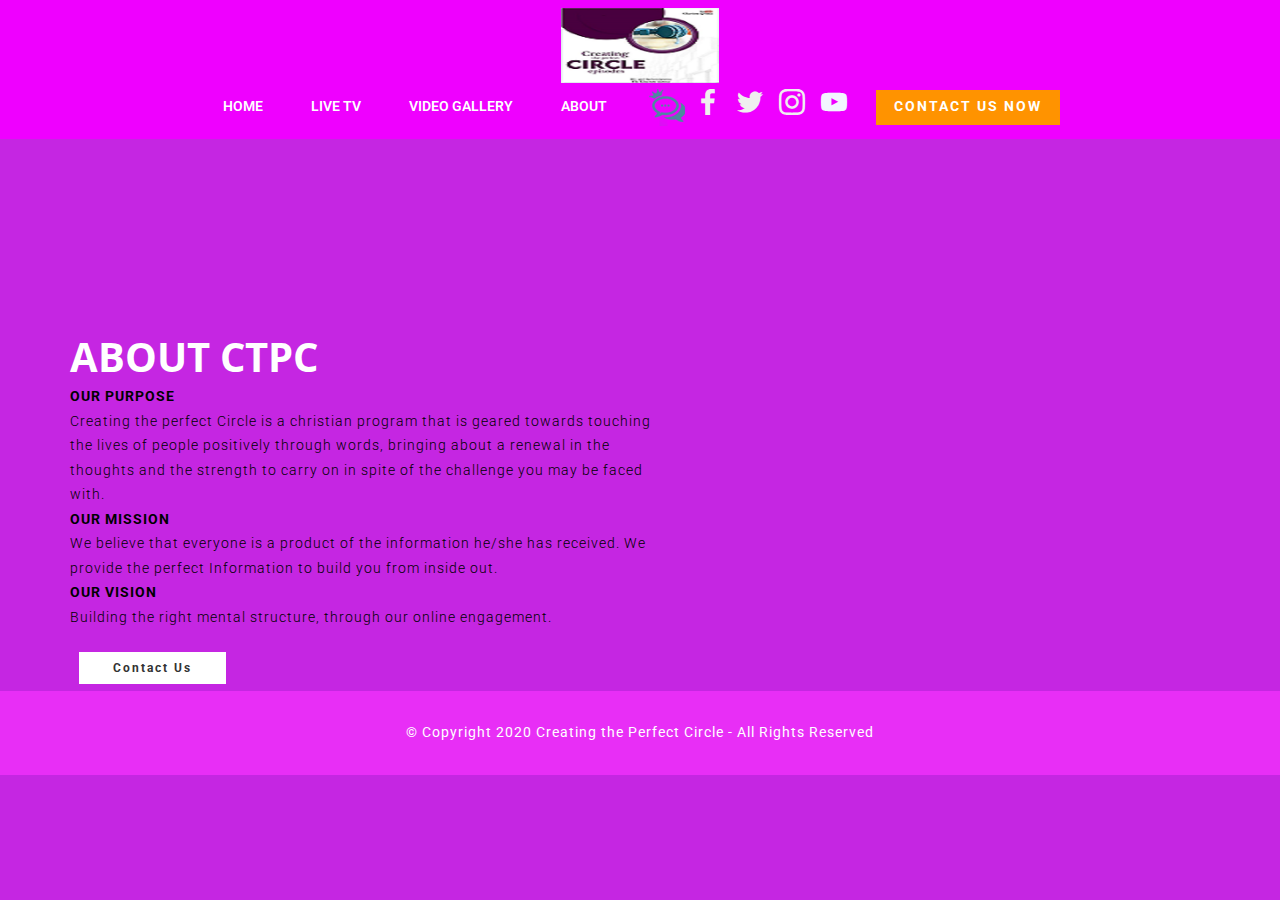
==== commit 0e4905f8: "done" ====
--- a/about.html
+++ b/about.html
@@ -109,13 +109,13 @@
                        <B> ABOUT CTPC</B></h2>
                     <p class="mbr-text pt-3 mbr-light mbr-fonts-style align-left mbr-white display-7" style="color:black;">
                    <b>OUR PURPOSE</b><br>
-Creating the perfect Circle is a christian program that is geared towards touching the lives of people positively through words, bringing about a renewal in our thought and the strength to carry on in spite of whatever challenge you may be faced with. 
+Creating the perfect Circle is a christian program that is geared towards touching the lives of people positively through words, bringing about a renewal in the thoughts and the strength to carry on in spite of the challenge you may be faced with. 
 <br>
 <b>OUR MISSION</b> <br>
-We believe that everyone is a product of the information he/she has received at some point. So you are just an out working of your thought built through words. 
-<br>
+We believe that everyone is a product of the information he/she has received. We provide the perfect Information to build you from inside out.
+			    <br>
 <b>OUR VISION</b><br>
-We reach out to people with the aim of building the right mental and physical structure, through our online engagement.</p>
+Building the right mental structure, through our online engagement.</p>
                     <div class="mbr-section-btn pt-3 align-left"><a class="btn btn-md btn-white display-4" href="mailto:Creatingtheperfectcircle@gmail.com">Contact Us</a></div>
                 </strong></div><strong>
             </strong></div><strong>
@@ -170,4 +170,4 @@
 <!-- /GetButton.io widget -->
 <!--End of WHATSAPP Script-->
 </body>
-</html>+</html>
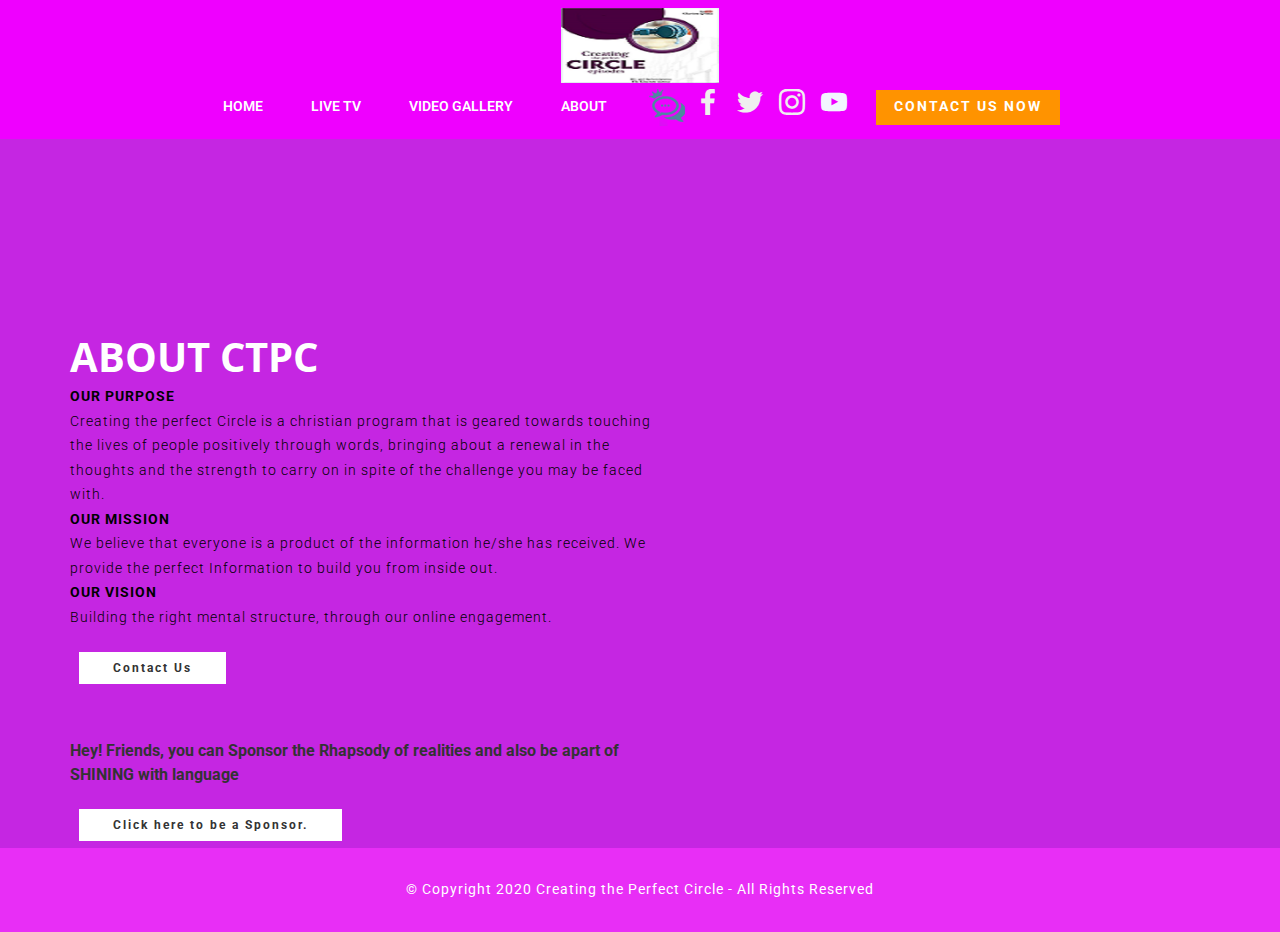
==== commit 73d47f7b: "change" ====
--- a/about.html
+++ b/about.html
@@ -117,7 +117,11 @@
 <b>OUR VISION</b><br>
 Building the right mental structure, through our online engagement.</p>
                     <div class="mbr-section-btn pt-3 align-left"><a class="btn btn-md btn-white display-4" href="mailto:Creatingtheperfectcircle@gmail.com">Contact Us</a></div>
-                </strong></div><strong>
+               
+			    <br><br><p>Hey! Friends, you can Sponsor the Rhapsody of realities and also be apart of SHINING with language </p>
+					<div class="mbr-section-btn pt-3 align-left"><a class="btn btn-md btn-white display-4" href="ror.html">Click here to be a Sponsor.</a></div>
+
+			    </strong></div><strong>
             </strong></div><strong>
         </strong></div><strong>
     </strong></div><strong>          
--- a/assets/mobirise/css/mbr-additional.css
+++ b/assets/mobirise/css/mbr-additional.css
@@ -324,21 +324,21 @@
 .btn-success-outline:active,
 .btn-success-outline.active {
   background: none !important;
-  border-color: #995800 !important;
-  color: #995800 !important;
+  border-color: #da07ea !important;
+  color: #c40bd2 !important;
 }
 .btn-success-outline:hover,
 .btn-success-outline:focus,
 .btn-success-outline.focus {
   color: #ffffff !important;
-  background-color: #ff9300 !important;
-  border-color: #ff9300 !important;
+  background-color: #e82ef6 !important;
+  border-color: #e82ef6 !important;
 }
 .btn-success-outline.disabled,
 .btn-success-outline:disabled {
   color: #ffffff !important;
-  background-color: #ff9300 !important;
-  border-color: #ff9300 !important;
+  background-color: #e82ef6 !important;
+  border-color: #e82ef6 !important;
 }
 .btn-warning-outline,
 .btn-warning-outline:active,
@@ -421,7 +421,7 @@
   color: #333333 !important;
 }
 .text-success {
-  color: #ff9300 !important;
+  color: #e82ef6 !important;
 }
 .text-info {
   color: #709faf !important;
@@ -2219,7 +2219,7 @@
   z-index: 1;
   border-top-left-radius: 10px;
   border-bottom-right-radius: 10px;
-  background-color: #ff9300;
+  background-color: #e52df3;
 }
 .cid-rO8V5ijoLj .card .card-wrapper .card-img .img-text span {
   display: block;
@@ -3995,3 +3995,4 @@
   padding-bottom: 30px;
   background-color: #1c002e;
 }
+© 2020 GitHub, Inc.
--- a/assets/mobirise/css/mbr-additional.css
+++ b/assets/mobirise/css/mbr-additional.css
@@ -324,21 +324,21 @@
 .btn-success-outline:active,
 .btn-success-outline.active {
   background: none !important;
-  border-color: #995800 !important;
-  color: #995800 !important;
+  border-color: #da07ea !important;
+  color: #c40bd2 !important;
 }
 .btn-success-outline:hover,
 .btn-success-outline:focus,
 .btn-success-outline.focus {
   color: #ffffff !important;
-  background-color: #ff9300 !important;
-  border-color: #ff9300 !important;
+  background-color: #e82ef6 !important;
+  border-color: #e82ef6 !important;
 }
 .btn-success-outline.disabled,
 .btn-success-outline:disabled {
   color: #ffffff !important;
-  background-color: #ff9300 !important;
-  border-color: #ff9300 !important;
+  background-color: #e82ef6 !important;
+  border-color: #e82ef6 !important;
 }
 .btn-warning-outline,
 .btn-warning-outline:active,
@@ -421,7 +421,7 @@
   color: #333333 !important;
 }
 .text-success {
-  color: #ff9300 !important;
+  color: #e82ef6 !important;
 }
 .text-info {
   color: #709faf !important;
@@ -2219,7 +2219,7 @@
   z-index: 1;
   border-top-left-radius: 10px;
   border-bottom-right-radius: 10px;
-  background-color: #ff9300;
+  background-color: #e52df3;
 }
 .cid-rO8V5ijoLj .card .card-wrapper .card-img .img-text span {
   display: block;
@@ -3995,3 +3995,4 @@
   padding-bottom: 30px;
   background-color: #1c002e;
 }
+© 2020 GitHub, Inc.
